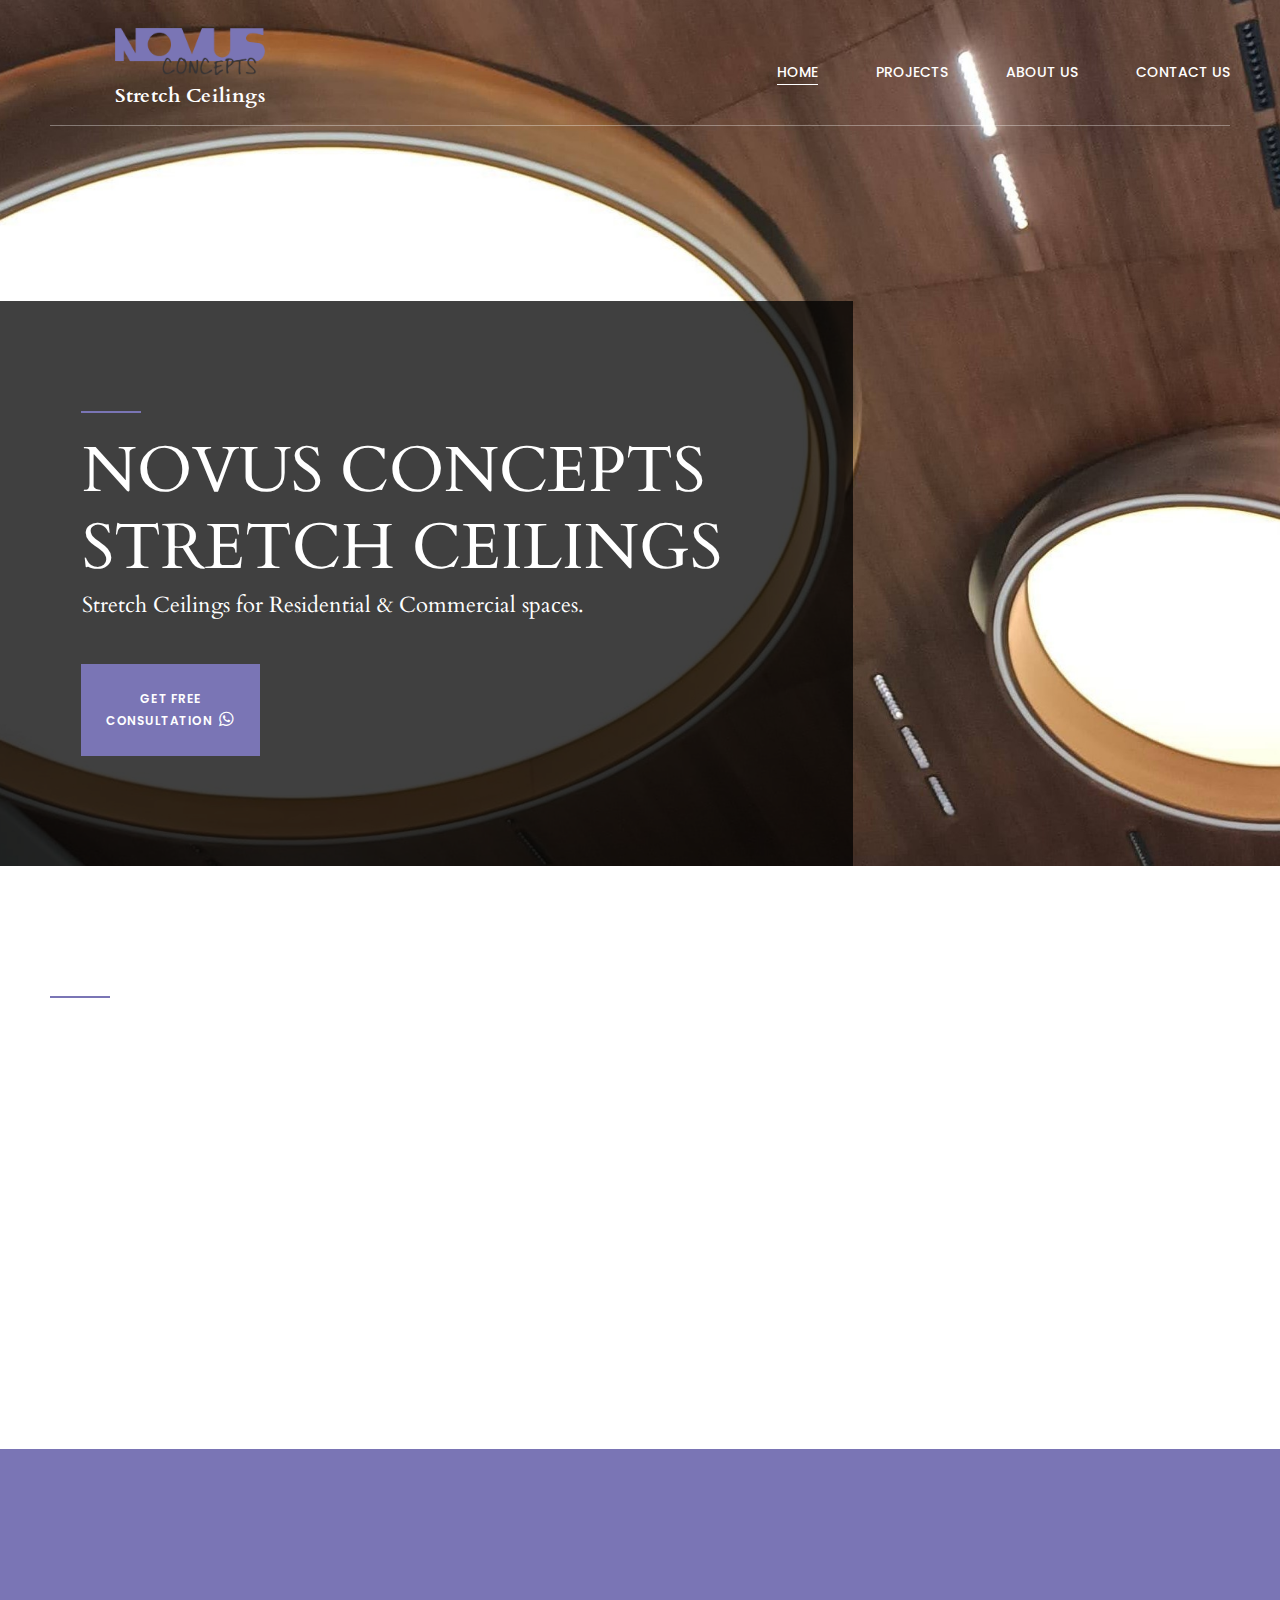
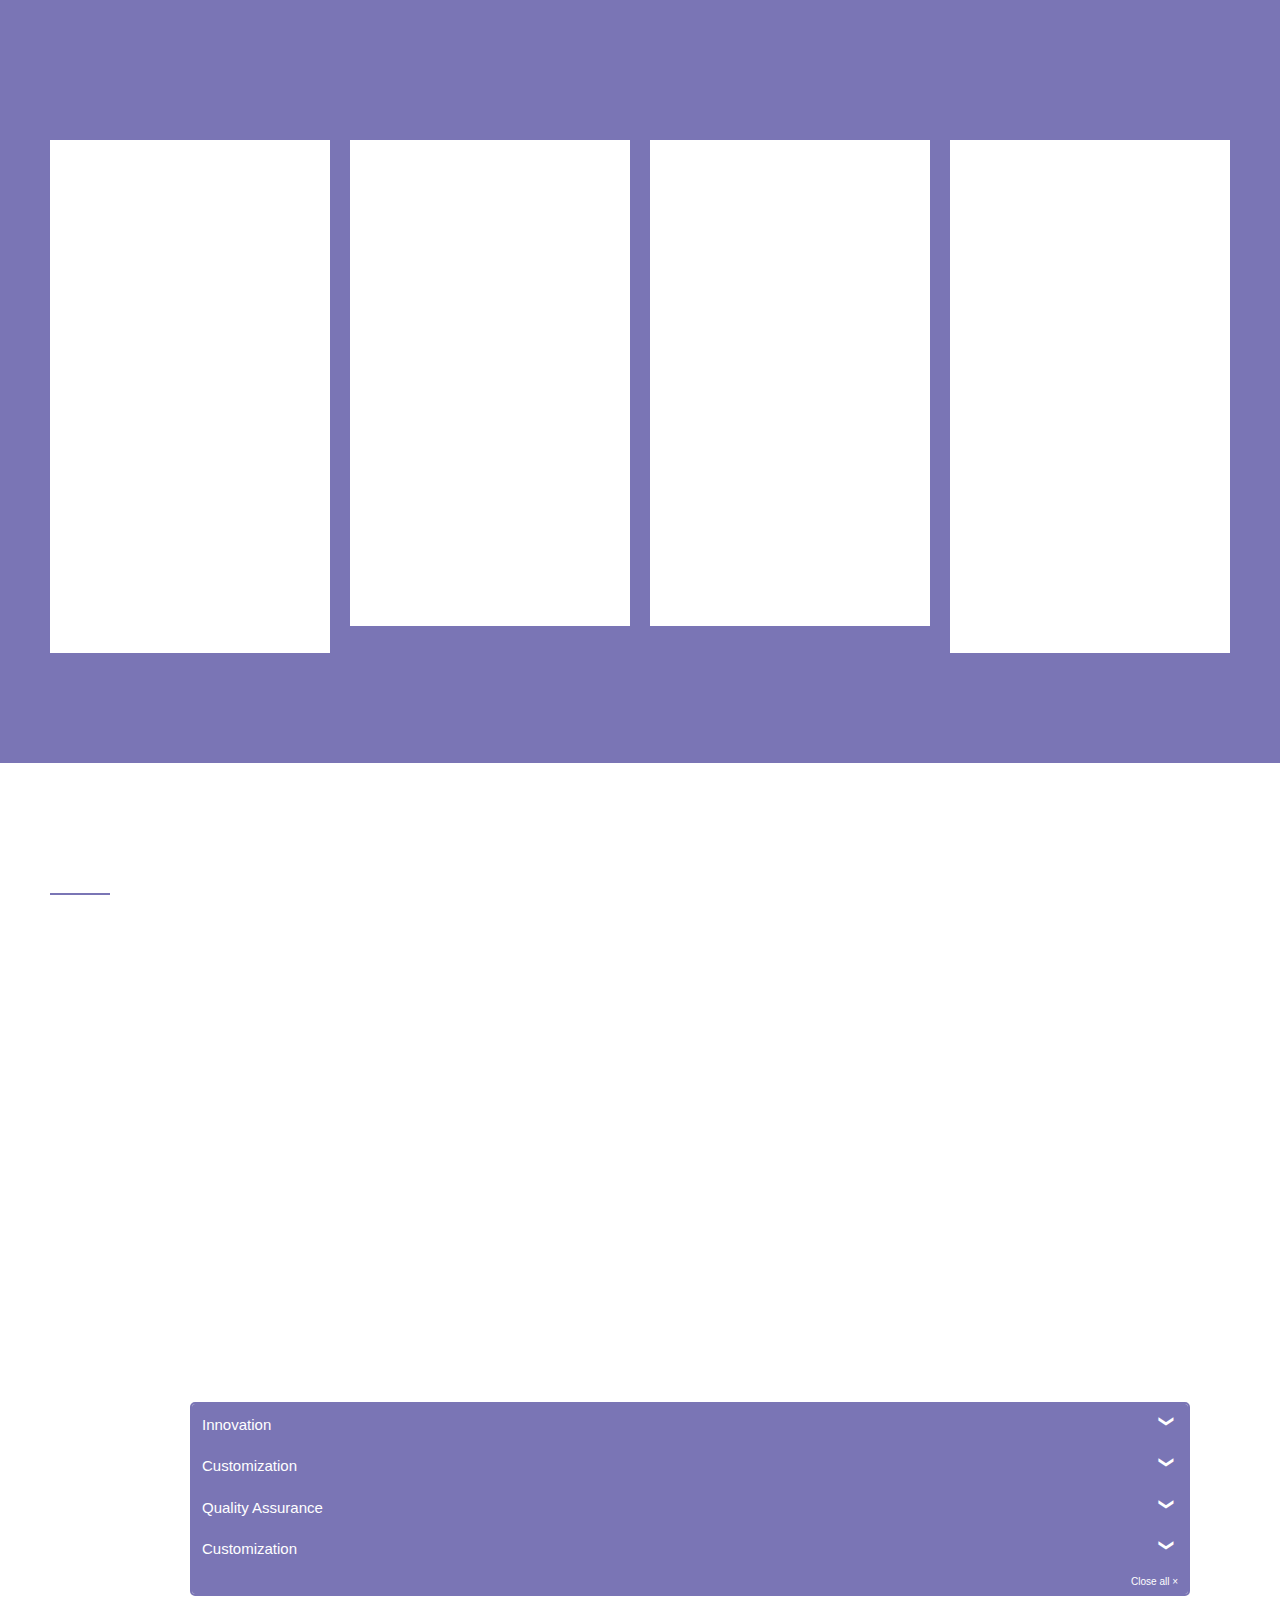
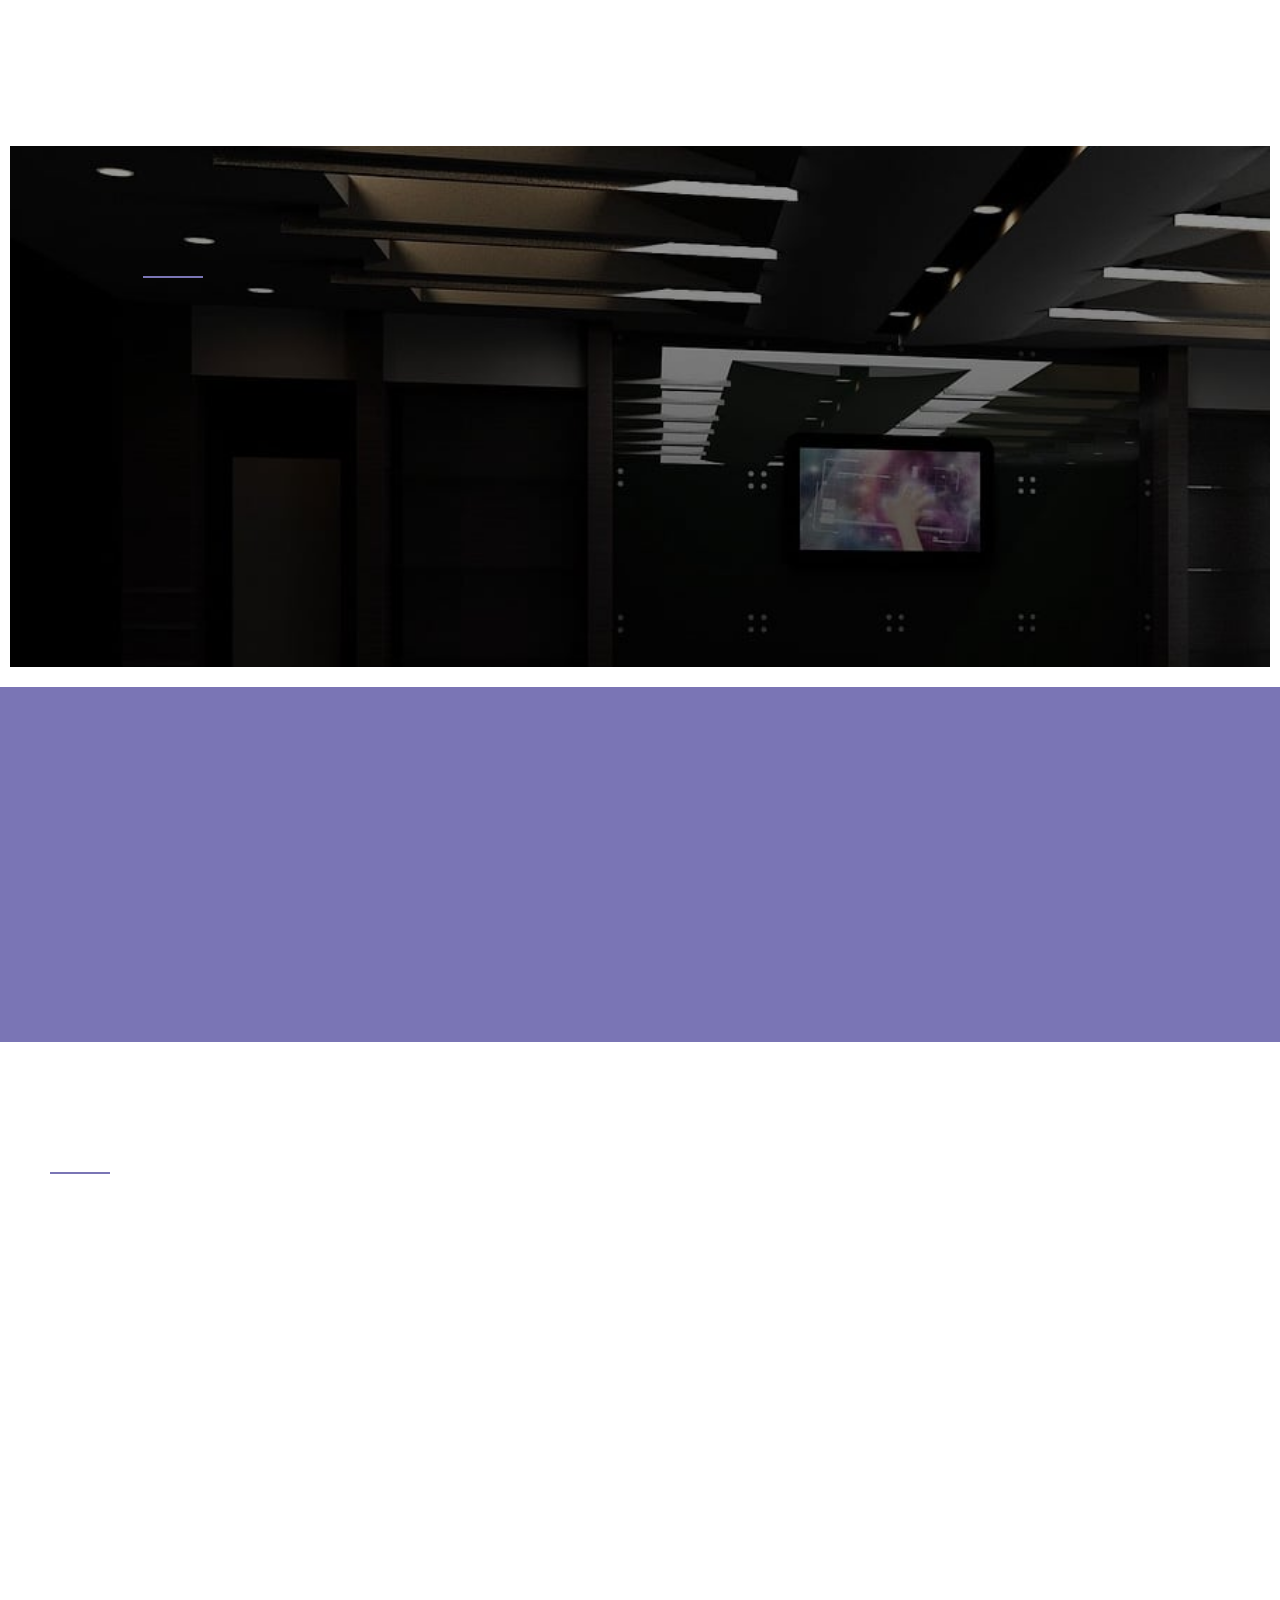
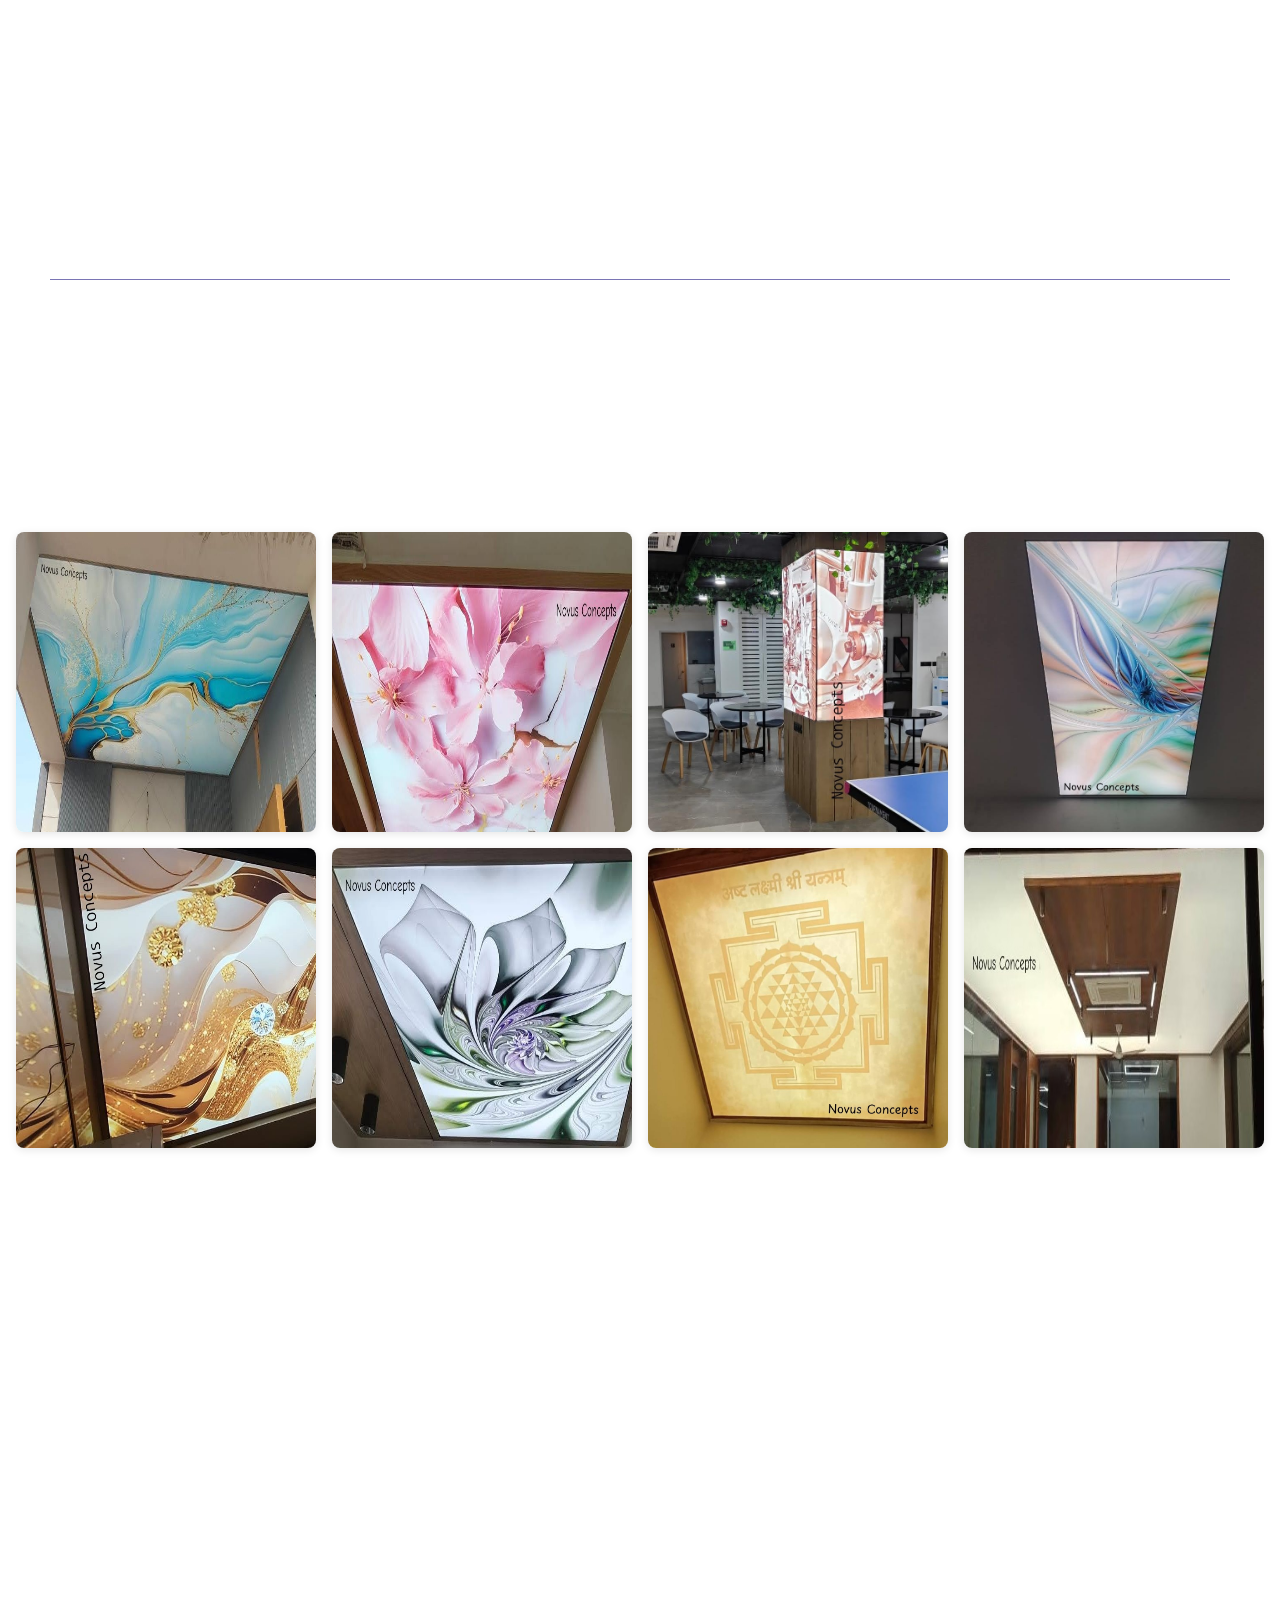
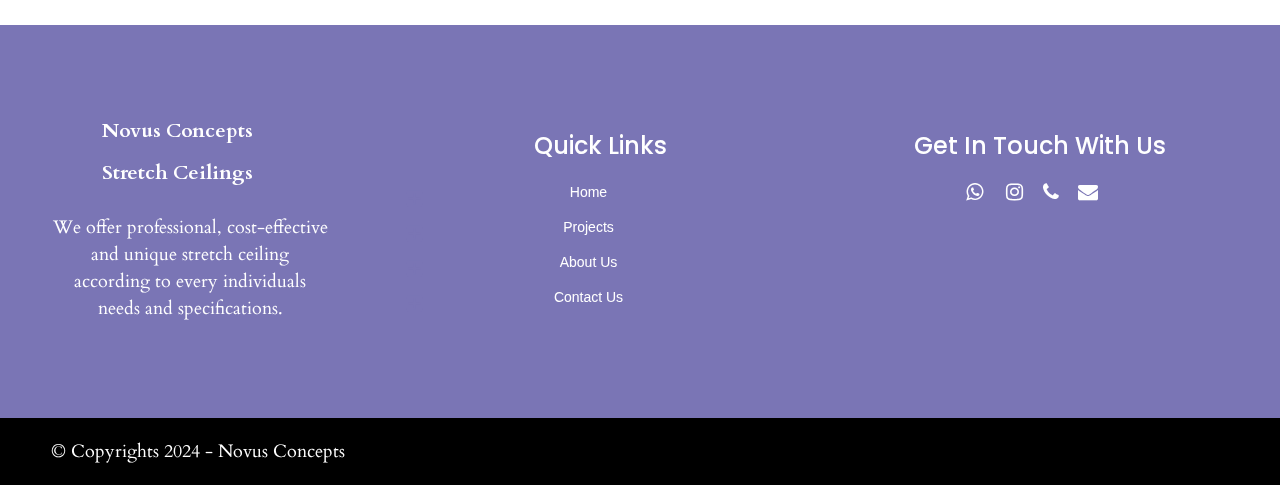
==== index.html @ 543f9fab "minor fixes" ====
<!DOCTYPE html>
<html lang="en" data-ng-app="website">
<meta http-equiv="content-type" content="text/html;charset=UTF-8" />

<head>
    <!-- Google tag (gtag.js) -->
    <script async src="https://www.googletagmanager.com/gtag/js?id=G-H581NCS7XN"></script>
    <script>
    window.dataLayer = window.dataLayer || [];
    function gtag(){dataLayer.push(arguments);}
    gtag('js', new Date());

    gtag('config', 'G-H581NCS7XN');
    </script>
    <meta charset="utf-8" />
    <title>Novus Concepts | Home</title>
    <link rel="SHORTCUT ICON" href="assets/images/favicon.png" type="image/x-icon" />

    <link rel="canonical" href="./">
    <meta http-equiv="X-UA-Compatible" content="IE=Edge" />

    <meta name="viewport" content="width=device-width, initial-scale=1.0" />

    <meta name="title" content="Novus Concepts Stretch Ceilings | Premium Stretch Ceiling Manufacturer in India">
    <meta name="description" content="Transform your space with Novus Concepts Stretch Ceilings. We offer innovative, high-quality stretch ceilings for residential, commercial, and industrial interiors. Discover how our designs redefine your interiors with elegance and durability. Visit novusconcepts.in today.">
    <meta name="keywords" content="stretch ceilings, stretch ceiling manufacturer, interior design, innovative ceilings, residential ceilings, commercial ceilings, industrial ceilings, ceiling installation, Novus Concepts, novusconcepts.in">
    <meta name="robots" content="index, follow">
    <meta property="og:title" content="Novus Concepts Stretch Ceilings | Premium Stretch Ceiling Manufacturer in India">
    <meta property="og:description" content="Redefine your interiors with Novus Concepts Stretch Ceilings. We provide stylish and durable stretch ceilings for all types of spaces.">
    <meta property="og:url" content="https://novusconcepts.in">
    <meta property="og:image" content="https://novusconcepts.in/assets/images/favicon.png">
    <meta property="og:type" content="website">
    <meta property="og:site_name" content="Novus Concepts Stretch Ceilings">
    <meta name="author" content="Novus Concepts">


    <link rel="preload" as="font" type="font/woff2" crossorigin
        href="mt-includes/fonts/fontawesome-webfont3e6e.woff2?v=4.7.0" />
    <link rel="stylesheet" href="mt-includes/css/assets.min8e9c.css?_build=1668882370" />
    <style>
        @import url(http://fonts.googleapis.com/css?family=Cardo:regular,italic,700|Poppins:100,100italic,200,200italic,300,300italic,regular,italic,500,500italic,600,600italic,700,700italic,800,800italic,900,900italic&amp;subset=latin);
    </style>
    <link rel="stylesheet" href="mt-demo/68200/68216/mt-content/assets/styles1e33.css?_build=1721396991"
        id="moto-website-style" />

    <link rel="stylesheet" href="assets/css/style.css" />

    <script type="application/ld+json">
        {
            "@context": "https://schema.org",
            "@type": "Organization",
            "name": "Novus Concepts Stretch Ceilings",
            "url": "https://novusconcepts.in",
            "logo": "https://novusconcepts.in/assets/images/favicon.png",
            "sameAs": [
                "https://www.instagram.com/novusconcepts/"
            ],
            "description": "Novus Concepts is a leader in stretch ceilings, offering innovative designs for residential, commercial, and industrial spaces across India.",
            "contactPoint": {
                "@type": "ContactPoint",
                "telephone": "+91-9723233413",
                "contactType": "Customer Service"
            }
        }
    </script>
</head>

<body class="moto-background moto-website_live">
    <div class="page">
        <header id="section-header" class="header moto-section" data-widget="section" data-container="section">
            <div class="moto-widget moto-widget-block moto-spacing-top-small moto-spacing-right-auto moto-spacing-bottom-auto moto-spacing-left-auto moto-bg-color2_3"
                data-widget="block" data-spacing="saaa" style="
            background-image: url(assets/images/index_bg.jpg);
            background-position:top;
            background-repeat: no-repeat;
            background-size: cover; 
          " data-bg-position="right top" data-bg-image="2019/01/mt-1707-content-bg01.jpg/./">
                <div class="container-fluid">
                    <div class="row">
                        <div class="moto-cell col-sm-12" data-container="container">
                            <div class="moto-widget moto-widget-row row-fixed moto-justify-content_center moto-spacing-top-auto moto-spacing-right-auto moto-spacing-bottom-auto moto-spacing-left-auto"
                                data-grid-type="sm"  data-widget="row" data-spacing="aaaa" data-bg-position="left top">
                                <div class="container-fluid">
                                    <div class="row" data-container="container">
                                        <div class="moto-widget moto-widget-row__column moto-cell col-sm-3 moto-spacing-top-auto moto-spacing-right-auto moto-spacing-bottom-auto moto-spacing-left-auto"
                                            data-widget="row.column" data-container="container" data-spacing="aaaa"
                                            data-bg-position="left top">
                                            <div data-widget-id="wid_1546374096_l68fmr3l5"
                                                class="moto-widget moto-widget-image moto-widget_with-deferred-content moto-preset-default moto-align-center moto-spacing-top-auto moto-spacing-right-auto moto-spacing-bottom-auto moto-spacing-left-auto"
                                                data-widget="image">
                                                <a href="./" data-action="page"
                                                    class="moto-widget-image-link moto-link">
                                                    <img data-src="/assets/images/mt-1707-logo.png"
                                                        src="data:image/svg+xml,%3Csvg xmlns='http://www.w3.org/2000/svg' viewBox='0 0  '%3E%3C/svg%3E"
                                                        class="moto-widget-image-picture moto-widget-deferred-content lazyload"
                                                        data-id="325" title="" alt="" />
                                                </a>
                                            </div>
                                            <div class="moto-widget moto-widget-text moto-preset-default moto-spacing-top-auto moto-spacing-right-auto moto-spacing-bottom-auto moto-spacing-left-auto"
                                                data-widget="text" data-preset="default" data-spacing="aaaa"
                                                data-animation="" >
                                                <div class="moto-widget-text-content moto-widget-text-editable">
                                                    <p class="moto-text_system_1" style="text-align: center">
                                                        <a target="_self" href="./" data-action="page"
                                                            data-id="1" class="link"><img style="width: 150px"
                                                                src="assets/images/transparent_favicon.png"
                                                                alt="NovusConcepts-Logo" /></a>
                                                    </p>
                                                    <p class="moto-text_system_1" style="text-align: center">
                                                        <a target="_self" href="./" data-action="page"
                                                            data-id="1" class="moto-link"><span style="color: white;" class="moto-color2_3">
                                                                Stretch Ceilings</span></a>
                                                    </p>
                                                </div>
                                            </div>
                                        </div>
                                        <div class="moto-widget moto-widget-row__column moto-cell col-sm-9 moto-spacing-top-auto moto-spacing-right-auto moto-spacing-bottom-auto moto-spacing-left-auto"
                                            data-widget="row.column" data-container="container" data-spacing="aaaa"
                                            data-bg-position="left top">
                                            <div id="wid_1528648615_9o9xipj9q" data-widget-id="wid_1528648615_9o9xipj9q"
                                                class="moto-widget moto-widget-social-links-extended moto-preset-default moto-align-right moto-align-center_mobile-h moto-spacing-top-small moto-spacing-right-auto moto-spacing-bottom-small moto-spacing-left-auto"
                                                data-widget="social_links_extended" data-preset="default">
                                                <div data-widget-id="wid_1528649134_npcq283u2"
                                                    class="moto-widget moto-widget-menu moto-preset-default moto-align-right moto-align-center_mobile-h moto-spacing-top-small moto-spacing-right-auto moto-spacing-bottom-small moto-spacing-left-auto"
                                                    data-preset="default" data-widget="menu">
                                                    <a href="#" class="moto-widget-menu-toggle-btn"><i
                                                            class="moto-widget-menu-toggle-btn-icon fa fa-bars"></i></a>
                                                    <ul class="moto-widget-menu-list moto-widget-menu-list_horizontal">
                                                        <li class="moto-widget-menu-item">
                                                            <a href="./" data-action="page"
                                                                class="moto-widget-menu-link moto-widget-menu-link-level-1 moto-widget-menu-link-active moto-link">HOME</a>
                                                        </li>
                                                        <li class="moto-widget-menu-item">
                                                            <a href="projects/./" data-action="page"
                                                                class="moto-widget-menu-link moto-widget-menu-link-level-1 moto-link">PROJECTS</a>
                                                        </li>
                                                        <li class="moto-widget-menu-item">
                                                            <a href="about-us/./" data-action="page"
                                                                class="moto-widget-menu-link moto-widget-menu-link-level-1 moto-link">ABOUT
                                                                US</a>
                                                        </li>
                                                        <li class="moto-widget-menu-item">
                                                            <a href="contact-us/./" data-action="page"
                                                                class="moto-widget-menu-link moto-widget-menu-link-level-1 moto-link">CONTACT
                                                                US</a>
                                                        </li>
                                                    </ul>
                                                </div>
                                                <!-- <ul class="moto-widget-social-links-extended__list">
                                                    <li
                                                        class="moto-widget-social-links-extended__item moto-widget-social-links-extended__item-1">
                                                        <a href="#" class="moto-widget-social-links-extended__link"
                                                            target="_self">
                                                            <span
                                                                class="moto-widget-social-links-extended__icon fa">&#xf16d;</span>
                                                        </a>
                                                    </li>
                                                    <li
                                                        class="moto-widget-social-links-extended__item moto-widget-social-links-extended__item-2">
                                                        <a href="#" class="moto-widget-social-links-extended__link"
                                                            target="_self">
                                                            <span
                                                                class="moto-widget-social-links-extended__icon fa">&#xf09a;</span>
                                                        </a>
                                                    </li>
                                                    <li
                                                        class="moto-widget-social-links-extended__item moto-widget-social-links-extended__item-3">
                                                        <a href="#" class="moto-widget-social-links-extended__link"
                                                            target="_self">
                                                            <span
                                                                class="moto-widget-social-links-extended__icon fa">&#xf099;</span>
                                                        </a>
                                                    </li>
                                                    <li
                                                        class="moto-widget-social-links-extended__item moto-widget-social-links-extended__item-4">
                                                        <a href="#" class="moto-widget-social-links-extended__link"
                                                            target="_self">
                                                            <span
                                                                class="moto-widget-social-links-extended__icon fa">&#xf231;</span>
                                                        </a>
                                                    </li>
                                                </ul>
                                                <style type="text/css"></style> -->
                                            </div>
                                        </div>
                                    </div>
                                </div>
                            </div>
                            <div class="moto-widget moto-widget-row row-fixed moto-spacing-top-auto moto-spacing-right-auto moto-spacing-bottom-auto moto-spacing-left-auto"
                                data-grid-type="sm" data-widget="row" data-spacing="aaaa" data-bg-position="left top">
                                <div class="container-fluid">
                                    <div class="row" data-container="container">
                                        <div class="moto-widget moto-widget-row__column moto-cell col-sm-12 moto-spacing-top-auto moto-spacing-right-auto moto-spacing-bottom-auto moto-spacing-left-auto"
                                            data-widget="row.column" data-container="container" data-spacing="aaaa"
                                            data-bg-position="left top">
                                            <div class="moto-widget moto-widget-container moto-container_header_5c2cfa6e1"
                                                data-widget="container" data-container="container"
                                                data-css-name="moto-container_header_5c2cfa6e1"
                                                data-bg-position="left top">
                                                <!-- <div data-widget-id="wid_1528649134_npcq283u2"
                                                    class="moto-widget moto-widget-menu moto-preset-default moto-align-center moto-align-center_mobile-h moto-spacing-top-small moto-spacing-right-auto moto-spacing-bottom-small moto-spacing-left-auto"
                                                    data-preset="default" data-widget="menu">
                                                    <a href="#" class="moto-widget-menu-toggle-btn"><i
                                                            class="moto-widget-menu-toggle-btn-icon fa fa-bars"></i></a>
                                                    <ul class="moto-widget-menu-list moto-widget-menu-list_horizontal">
                                                        <li class="moto-widget-menu-item">
                                                            <a href="./" data-action="page"
                                                                class="moto-widget-menu-link moto-widget-menu-link-level-1 moto-widget-menu-link-active moto-link">HOME</a>
                                                        </li>
                                                        <li class="moto-widget-menu-item">
                                                            <a href="projects/./" data-action="page"
                                                                class="moto-widget-menu-link moto-widget-menu-link-level-1 moto-link">Projects</a>
                                                        </li>
                                                        <li class="moto-widget-menu-item">
                                                            <a href="about-us/./" data-action="page"
                                                                class="moto-widget-menu-link moto-widget-menu-link-level-1 moto-link">ABOUT
                                                                US</a>
                                                        </li>
                                                        <li class="moto-widget-menu-item">
                                                            <a href="contact-us/./" data-action="page"
                                                                class="moto-widget-menu-link moto-widget-menu-link-level-1 moto-link">CONTACT
                                                                US</a>
                                                        </li>
                                                    </ul>
                                                </div> -->
                                            </div>
                                        </div>
                                    </div>
                                </div>
                            </div>
                            <div data-widget-id="wid_1528650065_d9kr7jp4s"
                                class="moto-widget moto-widget-spacer moto-preset-default moto-spacing-top-large moto-spacing-right-auto moto-spacing-bottom-medium moto-spacing-left-auto"
                                data-widget="spacer" data-preset="default" data-spacing="lama"
                                data-visible-on="mobile-v">
                                <div class="moto-widget-spacer-block" style="height: 10px"></div>
                            </div>
                            <div class="moto-widget moto-widget-row moto-spacing-top-auto moto-spacing-right-auto moto-spacing-bottom-auto moto-spacing-left-auto"
                                data-grid-type="sm" data-widget="row" data-spacing="aaaa" data-bg-position="left top">
                                <div class="container-fluid">
                                    <div class="row" data-container="container">
                                        <div class="moto-widget moto-widget-row__column moto-cell col-sm-8 moto-spacing-top-auto moto-spacing-right-auto moto-spacing-bottom-auto moto-spacing-left-auto section-transition"
                                            style="background-color: rgba(0, 0, 0, 0.75)" data-widget="row.column"
                                            data-container="container" data-spacing="aaaa" data-bg-position="left top">
                                            <div class="moto-widget moto-widget-row moto-spacing-top-large moto-spacing-right-auto moto-spacing-bottom-large moto-spacing-left-auto"
                                                data-grid-type="sm" data-widget="row" data-spacing="lala"
                                                data-bg-position="left top">
                                                <div class="container-fluid">
                                                    <div class="row" data-container="container">
                                                        <div class="moto-widget moto-widget-row__column moto-cell col-sm-1 moto-spacing-top-auto moto-spacing-right-auto moto-spacing-bottom-auto moto-spacing-left-auto"
                                                            data-widget="row.column" data-container="container"
                                                            data-spacing="aaaa" data-bg-position="left top"></div>
                                                        <div class="moto-widget moto-widget-row__column moto-cell col-sm-11 moto-spacing-top-auto moto-spacing-right-auto moto-spacing-bottom-auto moto-spacing-left-auto"
                                                            data-widget="row.column" data-container="container"
                                                            data-spacing="aaaa" data-bg-position="left top">
                                                            <div data-widget-id="wid_1546374877_sccpp5df9"
                                                                class="moto-widget moto-widget-divider moto-preset-default moto-align-left moto-spacing-top-auto moto-spacing-right-auto moto-spacing-bottom-small moto-spacing-left-auto"
                                                                data-widget="divider_horizontal" data-preset="default">
                                                                <hr class="moto-widget-divider-line"
                                                                    style="max-width: 100%; width: 60px" />
                                                            </div>
                                                            <div class="moto-widget moto-widget-text moto-preset-default moto-spacing-top-auto moto-spacing-right-small moto-spacing-bottom-small moto-spacing-left-auto"
                                                                data-widget="text" data-preset="default"
                                                                data-spacing="assa" data-animation="" >
                                                                <div
                                                                    class="moto-widget-text-content moto-widget-text-editable">
                                                                    <h1 class="moto-text_218">
                                                                        NOVUS CONCEPTS STRETCH CEILINGS
                                                                    </h1>
                                                                    <p class="moto-text_219">
                                                                        Stretch Ceilings for Residential &amp; Commercial spaces.
                                                                    </p>
                                                                </div>
                                                            </div>
                                                            <div class="moto-widget moto-widget-row moto-spacing-top-auto moto-spacing-right-auto moto-spacing-bottom-auto moto-spacing-left-auto"
                                                                data-grid-type="sm" data-widget="row"
                                                                data-spacing="aaaa" data-bg-position="left top">
                                                                <div class="container-fluid">
                                                                    <div class="row" data-container="container">
                                                                        <div class="moto-widget moto-widget-row__column moto-cell col-sm-3 moto-spacing-top-auto moto-spacing-right-auto moto-spacing-bottom-auto moto-spacing-left-auto"
                                                                            data-widget="row.column"
                                                                            data-container="container"
                                                                            data-spacing="aaaa"
                                                                            data-bg-position="left top">
                                                                            <div data-widget-id="wid_1530128599_se1ry1i9g"
                                                                                class="moto-widget moto-widget-button moto-preset-default moto-preset-provider-default moto-align-left moto-align-center_mobile-h moto-spacing-top-small moto-spacing-right-auto moto-spacing-bottom-auto moto-spacing-left-auto"
                                                                                data-widget="button">
                                                                                <a target="_blank" href="https://wa.me/+919723233413?text=Hello%2C%20I%20browsed%20your%20website%20and%20am%20interested%20in%20your%20stretch%20ceiling%20services.%20Could%20you%20share%20more%20details%20about%20the%20available%20options%20and%20how%20I%20can%20get%20started%3F" 
                                                                    
                                                                                    class="moto-widget-button-link moto-size-medium moto-link"><span
                                                                                        class="fa moto-widget-theme-icon"></span>
                                                                                    <span
                                                                                        class="moto-widget-button-divider"></span><span
                                                                                        class="moto-widget-button-label">GET
                                                                                        FREE CONSULTATION</span>
                                                                                    &nbsp;<i class="fa fa-whatsapp"
                                                                                        style="font-size: 17px"></i></a>
                                                                            </div>

                                                                            <!-- <div data-widget-id="wid_1546375107_x6o8sdp63"
                                                                                class="moto-widget moto-widget-button moto-preset-2 moto-preset-provider-default moto-align-left moto-align-center_mobile-h moto-spacing-top-small moto-spacing-right-auto moto-spacing-bottom-auto moto-spacing-left-auto  "
                                                                                data-widget="button">
                                                                                <a href="more/./"
                                                                                    data-action="page"
                                                                                    class="moto-widget-button-link moto-size-medium moto-link"><span
                                                                                        class="fa moto-widget-theme-icon"></span><span
                                                                                        class="moto-widget-button-divider"></span><span
                                                                                        class="moto-widget-button-label">LEARN
                                                                                        MORE</span></a>
                                                                            </div> -->
                                                                        </div>
                                                                        <div class="moto-widget moto-widget-row__column moto-cell col-sm-9 moto-spacing-top-auto moto-spacing-right-auto moto-spacing-bottom-auto moto-spacing-left-auto"
                                                                            data-widget="row.column"
                                                                            data-container="container"
                                                                            data-spacing="aaaa"
                                                                            data-bg-position="left top">
                                                                            <!-- <div data-widget-id="wid_1530128599_se1ry1i9g"
                                                                                class="moto-widget moto-widget-button moto-preset-default moto-preset-provider-default moto-align-left moto-align-center_mobile-h moto-spacing-top-small moto-spacing-right-auto moto-spacing-bottom-auto moto-spacing-left-auto  "
                                                                                data-widget="button">
                                                                                <a href="#" data-action="popup"
                                                                                    data-popup-id="8"
                                                                                    class="moto-widget-button-link moto-size-medium moto-link"><span
                                                                                        class="fa moto-widget-theme-icon"></span> <span
                                                                                        class="moto-widget-button-divider"></span><span
                                                                                        class="moto-widget-button-label">GET
                                                                                        FREE CONSULTATION</span> &nbsp;<i class="fa fa-whatsapp"
                                                                                        style="font-size: 18px;"></i></a>
                                                                            </div> -->
                                                                        </div>
                                                                    </div>
                                                                </div>
                                                            </div>
                                                        </div>
                                                    </div>
                                                </div>
                                            </div>
                                        </div>
                                        <div class="moto-widget moto-widget-row__column moto-cell col-sm-4 moto-spacing-top-auto moto-spacing-right-auto moto-spacing-bottom-auto moto-spacing-left-auto"
                                            data-widget="row.column" data-container="container" data-spacing="aaaa"
                                            data-bg-position="left top"></div>
                                    </div>
                                </div>
                            </div>
                        </div>
                    </div>
                </div>
            </div>
        </header>

        <section id="section-content" class="content page-1 moto-section" data-widget="section"
            data-container="section">
            <div class="moto-widget moto-widget-block moto-spacing-top-large moto-spacing-right-auto moto-spacing-bottom-large moto-spacing-left-auto"
                data-widget="block" data-spacing="lala" data-bg-position="left top">
                <div class="container-fluid">
                    <div class="row">
                        <div class="moto-cell col-sm-12" data-container="container">
                            <div class="moto-widget moto-widget-row row-fixed moto-justify-content_center moto-spacing-top-auto moto-spacing-right-auto moto-spacing-bottom-auto moto-spacing-left-auto"
                                data-grid-type="sm" data-widget="row" data-spacing="aaaa" data-bg-position="left top">
                                <div class="container-fluid">
                                    <div class="row" data-container="container">
                                        <div class="moto-widget moto-widget-row__column moto-cell col-sm-1 moto-spacing-top-auto moto-spacing-right-auto moto-spacing-bottom-auto moto-spacing-left-auto"
                                            data-widget="row.column" data-container="container" data-spacing="aaaa"
                                            data-bg-position="left top">
                                            <div data-widget-id="wid_1546375765_cakbfsnlr"
                                                class="moto-widget moto-widget-divider moto-preset-default moto-align-left moto-spacing-top-small moto-spacing-right-auto moto-spacing-bottom-small moto-spacing-left-auto"
                                                data-widget="divider_horizontal" data-preset="default">
                                                <hr class="moto-widget-divider-line"
                                                    style="max-width: 100%; width: 60px" />
                                            </div>
                                        </div>

                                        <div class="section-transition moto-widget moto-widget-row__column moto-cell col-sm-11 moto-spacing-top-auto moto-spacing-right-auto moto-spacing-bottom-auto moto-spacing-left-auto"
                                            data-widget="row.column" data-container="container" data-spacing="aaaa"
                                            data-bg-position="left top">
                                            <div class="moto-widget moto-widget-text moto-preset-default moto-spacing-top-auto moto-spacing-right-auto moto-spacing-bottom-auto moto-spacing-left-auto"
                                                data-widget="text" data-preset="default" data-spacing="aaaa"
                                                data-animation="">
                                                <div class="moto-widget-text-content moto-widget-text-editable">
                                                    <p class="moto-text_system_11">ABOUT US</p>
                                                </div>
                                            </div>
                                        </div>
                                    </div>
                                </div>
                            </div>
                            <div class="section-transition moto-widget moto-widget-row row-fixed moto-justify-content_center moto-spacing-top-auto moto-spacing-right-auto moto-spacing-bottom-auto moto-spacing-left-auto"
                                data-grid-type="sm" data-widget="row" data-spacing="aaaa" data-bg-position="left top">
                                <div class="container-fluid">
                                    <div class="row" data-container="container">
                                        <div class="moto-widget moto-widget-row__column moto-cell col-sm-1 moto-spacing-top-auto moto-spacing-right-auto moto-spacing-bottom-auto moto-spacing-left-auto"
                                            data-widget="row.column" data-container="container" data-spacing="aaaa"
                                            data-bg-position="left top"></div>

                                        <div class="moto-widget moto-widget-row__column moto-cell col-sm-11 moto-spacing-top-auto moto-spacing-right-auto moto-spacing-bottom-auto moto-spacing-left-auto"
                                            data-widget="row.column" data-container="container" data-spacing="aaaa"
                                            data-bg-position="left top">
                                            <div class="moto-widget moto-widget-text moto-preset-default moto-spacing-top-auto moto-spacing-right-auto moto-spacing-bottom-small moto-spacing-left-auto"
                                                data-widget="text" data-preset="default" data-spacing="aasa"
                                                data-animation="">
                                                <div class="moto-widget-text-content moto-widget-text-editable">
                                                    <h2 class="moto-text_system_6">
                                                        Novus Concepts Stretch Ceilings
                                                    </h2>
                                                </div>
                                            </div>
                                            <div class="moto-widget moto-widget-text moto-preset-default moto-spacing-top-auto moto-spacing-right-auto moto-spacing-bottom-auto moto-spacing-left-auto"
                                                data-widget="text" data-preset="default" data-spacing="aaaa"
                                                data-animation="">
                                                <div class="moto-widget-text-content moto-widget-text-editable">
                                                    <p class="moto-text_system_9">
                                                        We bring innovation to the ceiling industry,
                                                        redefining interior spaces with our cutting-edge
                                                        stretch ceilings. With a commitment to
                                                        excellence and a passion for design, we have
                                                        established ourselves as a leading provider of
                                                        stretch ceilings for residential, commercial, and
                                                        industrial spaces.
                                                    </p>
                                                </div>
                                            </div>
                                            <div class="moto-widget moto-widget-row moto-spacing-top-auto moto-spacing-right-auto moto-spacing-bottom-auto moto-spacing-left-auto"
                                                data-grid-type="sm" data-widget="row" data-spacing="aaaa"
                                                data-bg-position="left top">
                                                <div class="container-fluid">
                                                    <div class="row" data-container="container">
                                                        <div class="moto-widget moto-widget-row__column moto-cell col-sm-3 moto-spacing-top-auto moto-spacing-right-auto moto-spacing-bottom-auto moto-spacing-left-auto"
                                                            data-widget="row.column" data-container="container"
                                                            data-spacing="aaaa" data-bg-position="left top">
                                                            <div data-widget-id="wid_1546375940_9xf8dte7c"
                                                                class="moto-widget moto-widget-button moto-preset-3 moto-preset-provider-default moto-align-left moto-align-center_mobile-h moto-spacing-top-medium moto-spacing-right-auto moto-spacing-bottom-auto moto-spacing-left-auto"
                                                                data-widget="button">
                                                                <a href="about-us/./" data-action="page"
                                                                    class="moto-widget-button-link moto-size-medium moto-link"><span
                                                                        class="fa moto-widget-theme-icon"></span><span
                                                                        class="moto-widget-button-divider"></span><span
                                                                        class="moto-widget-button-label">LEARN
                                                                        MORE</span></a>
                                                            </div>
                                                        </div>
                                                        <div class="moto-widget moto-widget-row__column moto-cell col-sm-9 moto-spacing-top-auto moto-spacing-right-auto moto-spacing-bottom-auto moto-spacing-left-auto"
                                                            data-widget="row.column" data-container="container"
                                                            data-spacing="aaaa" data-bg-position="left top">
                                                            <div data-widget-id="wid_1546375979_st6xjswyy"
                                                                class="moto-widget moto-widget-button moto-preset-default moto-preset-provider-default moto-align-left moto-align-center_mobile-h moto-spacing-top-medium moto-spacing-right-auto moto-spacing-bottom-auto moto-spacing-left-auto"
                                                                data-widget="button">
                                                                <a href="projects/./" data-action="page"
                                                                    class="moto-widget-button-link moto-size-medium moto-link"><span
                                                                        class="fa moto-widget-theme-icon"></span><span
                                                                        class="moto-widget-button-divider"></span><span
                                                                        class="moto-widget-button-label">VIEW OUR
                                                                        PROJECTS</span></a>
                                                            </div>
                                                        </div>
                                                    </div>
                                                </div>
                                            </div>
                                        </div>
                                    </div>
                                </div>
                            </div>
                        </div>
                    </div>
                </div>
            </div>
            <div class="moto-widget moto-widget-block moto-spacing-top-large moto-spacing-right-auto moto-spacing-bottom-large moto-spacing-left-auto moto-bg-color2_3 moto-background-fixed"
                data-widget="block" data-spacing="lala" style="
            background-image: url(assets/images/projects/media22.jpg);
            background-position: center;
            background-repeat: no-repeat;
            background-size: cover;
          " data-bg-position="center" data-bg-image="2019/01/mt-1707-content-bg02.jpg/./">
                <div class="container-fluid">
                    <div class="row">
                        <div class="moto-cell col-sm-12" data-container="container">
                            <div class="moto-widget moto-widget-row row-fixed moto-justify-content_center moto-spacing-top-auto moto-spacing-right-auto moto-spacing-bottom-auto moto-spacing-left-auto"
                                data-grid-type="sm" data-widget="row" data-spacing="aaaa" data-bg-position="left top">
                                <div class="container-fluid">
                                    <div class="row" data-container="container">
                                        <div class="moto-widget moto-widget-row__column moto-cell col-sm-1 moto-spacing-top-auto moto-spacing-right-auto moto-spacing-bottom-auto moto-spacing-left-auto"
                                            data-widget="row.column" data-container="container" data-spacing="aaaa"
                                            data-bg-position="left top">
                                            <div data-widget-id="wid_1546376167_14cvtn43x"
                                                class="moto-widget moto-widget-divider moto-preset-default moto-align-left moto-spacing-top-small moto-spacing-right-auto moto-spacing-bottom-small moto-spacing-left-auto"
                                                data-widget="divider_horizontal" data-preset="default">
                                                <hr class="moto-widget-divider-line"
                                                    style="max-width: 100%; width: 60px" />
                                            </div>
                                        </div>

                                        <div class="section-transition moto-widget moto-widget-row__column moto-cell col-sm-11 moto-spacing-top-auto moto-spacing-right-auto moto-spacing-bottom-auto moto-spacing-left-auto"
                                            data-widget="row.column" data-container="container" data-spacing="aaaa"
                                            data-bg-position="left top">
                                            <div class="moto-widget moto-widget-text moto-preset-default moto-spacing-top-auto moto-spacing-right-auto moto-spacing-bottom-auto moto-spacing-left-auto"
                                                data-widget="text" data-preset="default" data-spacing="aaaa"
                                                data-animation="">
                                                <div class="moto-widget-text-content moto-widget-text-editable">
                                                    <p class="moto-text_system_11">
                                                        <span class="moto-color5_5">WHAT WE DO</span>
                                                    </p>
                                                </div>
                                            </div>
                                        </div>
                                    </div>
                                </div>
                            </div>

                            <div class="moto-widget moto-widget-row row-fixed moto-justify-content_center moto-spacing-top-auto moto-spacing-right-auto moto-spacing-bottom-auto moto-spacing-left-auto"
                                data-grid-type="sm" data-widget="row" data-spacing="aaaa" data-bg-position="left top">
                                <div class="container-fluid">
                                    <div class="row" data-container="container">
                                        <div class="moto-widget moto-widget-row__column moto-cell col-sm-1 moto-spacing-top-auto moto-spacing-right-auto moto-spacing-bottom-auto moto-spacing-left-auto"
                                            data-widget="row.column" data-container="container" data-spacing="aaaa"
                                            data-bg-position="left top"></div>

                                        <div class="moto-widget moto-widget-row__column moto-cell col-sm-11 moto-spacing-top-auto moto-spacing-right-auto moto-spacing-bottom-auto moto-spacing-left-auto"
                                            data-widget="row.column" data-container="container" data-spacing="aaaa"
                                            data-bg-position="left top">
                                            <div class="moto-widget moto-widget-text moto-preset-default moto-spacing-top-auto moto-spacing-right-auto moto-spacing-bottom-auto moto-spacing-left-auto"
                                                data-widget="text" data-preset="default" data-spacing="aaaa"
                                                data-animation="">
                                                <div class="section-transition moto-widget-text-content moto-widget-text-editable">
                                                    <h2 class="moto-text_238">OUR SERVICES</h2>
                                                </div>
                                            </div>
                                        </div>
                                    </div>
                                </div>
                            </div>
                            <div class="moto-widget moto-widget-row row-fixed moto-spacing-top-auto moto-spacing-right-auto moto-spacing-bottom-auto moto-spacing-left-auto"
                                data-grid-type="sm" data-widget="row" data-spacing="aaaa" data-bg-position="left top">
                                <div class="container-fluid">
                                    <div class="row" data-container="container">
                                        <div class="moto-widget moto-widget-row__column moto-cell col-sm-3 moto-spacing-top-medium moto-spacing-right-auto moto-spacing-bottom-auto moto-spacing-left-auto"
                                            data-widget="row.column" data-container="container" data-spacing="maaa"
                                            data-bg-position="left top">
                                            <div class="moto-widget moto-widget-row moto-bg-color5_5 moto-spacing-top-auto moto-spacing-right-auto moto-spacing-bottom-auto moto-spacing-left-auto"
                                                data-grid-type="sm" data-widget="row" data-spacing="aaaa"
                                                data-bg-position="left top">
                                                <div class="container-fluid">
                                                    <div class="row" data-container="container">
                                                        <div class="moto-widget moto-widget-row__column moto-cell col-sm-12 moto-spacing-top-auto moto-spacing-right-auto moto-spacing-bottom-auto moto-spacing-left-auto"
                                                            data-widget="row.column" data-container="container"
                                                            data-spacing="aaaa" data-bg-position="left top">
                                                            <div class="moto-widget moto-widget-text moto-preset-default moto-spacing-top-medium moto-spacing-right-small moto-spacing-bottom-auto moto-spacing-left-small"
                                                                data-widget="text" data-preset="default"
                                                                data-spacing="msas" data-animation="">
                                                                <div
                                                                    class="section-transition moto-widget-text-content moto-widget-text-editable">
                                                                    <h3 style="text-align: center"
                                                                        class="moto-text_system_8">
                                                                        <span
                                                                            class="moto-content-image-plugin-wrapper moto-spacing-top-zero moto-spacing-right-zero moto-spacing-bottom-small moto-spacing-left-zero"><span
                                                                                class="moto-content-image-container"><img
                                                                                    class="moto-content-image"
                                                                                    data-path="2019/01/mt-1707-home-icon01.png"
                                                                                    data-id="319" alt="" width="75"
                                                                                    height="86"
                                                                                    src="assets/images/mt-1707-home-icon01.png" /></span></span>
                                                                    </h3>
                                                                    <h3 style="text-align: center"
                                                                        class="moto-text_system_8">
                                                                        Consulting
                                                                    </h3>
                                                                    <p style="text-align: center"
                                                                        class="moto-text_normal">
                                                                        We begin with a comprehensive consultation
                                                                        to gather design inspiration and fully
                                                                        understand your needs and requirements.
                                                                        This essential step ensures that we can
                                                                        create a solution that aligns perfectly
                                                                        with your vision.
                                                                    </p>
                                                                </div>
                                                            </div>
                                                            <div data-widget-id="wid_1546376711_dc2pkr01f"
                                                                class="section-transition moto-widget moto-widget-divider moto-preset-default moto-align-center moto-spacing-top-small moto-spacing-right-auto moto-spacing-bottom-medium moto-spacing-left-auto"
                                                                data-widget="divider_horizontal" data-preset="default">
                                                                <hr class="moto-widget-divider-line"
                                                                    style="max-width: 100%; width: 50px" />
                                                            </div>
                                                        </div>
                                                    </div>
                                                </div>
                                            </div>
                                        </div>

                                        <div class="moto-widget moto-widget-row__column moto-cell col-sm-3 moto-spacing-top-medium moto-spacing-right-auto moto-spacing-bottom-auto moto-spacing-left-auto"
                                            data-widget="row.column" data-container="container" data-spacing="maaa"
                                            data-bg-position="left top">
                                            <div class="moto-widget moto-widget-row moto-bg-color5_5 moto-spacing-top-auto moto-spacing-right-auto moto-spacing-bottom-auto moto-spacing-left-auto"
                                                data-grid-type="sm" data-widget="row" data-spacing="aaaa"
                                                data-bg-position="left top">
                                                <div class="container-fluid">
                                                    <div class="row" data-container="container">
                                                        <div class="moto-widget moto-widget-row__column moto-cell col-sm-12 moto-spacing-top-auto moto-spacing-right-auto moto-spacing-bottom-auto moto-spacing-left-auto"
                                                            data-widget="row.column" data-container="container"
                                                            data-spacing="aaaa" data-bg-position="left top">
                                                            <div class="moto-widget moto-widget-text moto-preset-default moto-spacing-top-medium moto-spacing-right-small moto-spacing-bottom-auto moto-spacing-left-small"
                                                                data-widget="text" data-preset="default"
                                                                data-spacing="msas" data-animation="">
                                                                <div
                                                                    class="section-transition moto-widget-text-content moto-widget-text-editable">
                                                                    <h3 style="text-align: center"
                                                                        class="moto-text_system_8">
                                                                        <span
                                                                            class="moto-content-image-plugin-wrapper moto-spacing-top-zero moto-spacing-right-zero moto-spacing-bottom-small moto-spacing-left-zero"><span
                                                                                class="moto-content-image-container"><img
                                                                                    class="moto-content-image"
                                                                                    data-path="2019/01/mt-1707-home-icon02.png"
                                                                                    data-id="320" alt="" width="82"
                                                                                    height="86"
                                                                                    src="assets/images/mt-1707-home-icon02.png" /></span></span>
                                                                    </h3>
                                                                    <h3 style="text-align: center"
                                                                        class="moto-text_system_8">
                                                                        Design
                                                                    </h3>
                                                                    <p style="text-align: center"
                                                                        class="moto-text_normal">
                                                                        We bring your vision to life with custom stretch ceiling designs that are perfectly
                                                                        crafted to suit your style and preferences. Our expert team works closely with you
                                                                        to create a space that truly reflects your unique aesthetic.
                                                                    </p>
                                                                </div>
                                                            </div>

                                                            <div data-widget-id="wid_1546376872_d9iefxj8k"
                                                                class="section-transition moto-widget moto-widget-divider moto-preset-default moto-align-center moto-spacing-top-small moto-spacing-right-auto moto-spacing-bottom-medium moto-spacing-left-auto"
                                                                data-widget="divider_horizontal" data-preset="default">
                                                                <hr class="moto-widget-divider-line"
                                                                    style="max-width: 100%; width: 50px" />
                                                            </div>
                                                        </div>
                                                    </div>
                                                </div>
                                            </div>
                                        </div>
                                        <div class="moto-widget moto-widget-row__column moto-cell col-sm-3 moto-spacing-top-medium moto-spacing-right-auto moto-spacing-bottom-auto moto-spacing-left-auto"
                                            data-widget="row.column" data-container="container" data-spacing="maaa"
                                            data-bg-position="left top">
                                            <div class="moto-widget moto-widget-row moto-bg-color5_5 moto-spacing-top-auto moto-spacing-right-auto moto-spacing-bottom-auto moto-spacing-left-auto"
                                                data-grid-type="sm" data-widget="row" data-spacing="aaaa"
                                                data-bg-position="left top">
                                                <div class="container-fluid">
                                                    <div class="row" data-container="container">
                                                        <div class="moto-widget moto-widget-row__column moto-cell col-sm-12 moto-spacing-top-auto moto-spacing-right-auto moto-spacing-bottom-auto moto-spacing-left-auto"
                                                            data-widget="row.column" data-container="container"
                                                            data-spacing="aaaa" data-bg-position="left top">
                                                            <div class="moto-widget moto-widget-text moto-preset-default moto-spacing-top-medium moto-spacing-right-small moto-spacing-bottom-auto moto-spacing-left-small"
                                                                data-widget="text" data-preset="default"
                                                                data-spacing="msas" data-animation="">
                                                                <div
                                                                    class="section-transition moto-widget-text-content moto-widget-text-editable">
                                                                    <h3 style="text-align: center"
                                                                        class="moto-text_system_8">
                                                                        <span
                                                                            class="moto-content-image-plugin-wrapper moto-spacing-top-zero moto-spacing-right-zero moto-spacing-bottom-small moto-spacing-left-zero"><span
                                                                                class="moto-content-image-container"><img
                                                                                    class="moto-content-image"
                                                                                    data-path="2019/01/mt-1707-home-icon03.png"
                                                                                    data-id="321" alt="" width="74"
                                                                                    height="86"
                                                                                    src="assets/images/mt-1707-home-icon03.png" /></span></span>
                                                                    </h3>
                                                                    <h3 style="text-align: center"
                                                                        class="moto-text_system_8">
                                                                        Installation
                                                                    </h3>
                                                                    <p style="text-align: center"
                                                                        class="moto-text_normal">
                                                                        Our expert installation team ensures a smooth, hassle-free process with minimal
                                                                        disruption. We carefully stretch the ceiling material over the frame, achieving a
                                                                        flawless, taut finish that delivers long-lasting results.
                                                                    </p>
                                                                </div>
                                                            </div>

                                                            <div data-widget-id="wid_1546376871_ag7r87b7k"
                                                                class="section-transition moto-widget moto-widget-divider moto-preset-default moto-align-center moto-spacing-top-small moto-spacing-right-auto moto-spacing-bottom-medium moto-spacing-left-auto"
                                                                data-widget="divider_horizontal" data-preset="default">
                                                                <hr class="moto-widget-divider-line"
                                                                    style="max-width: 100%; width: 50px" />
                                                            </div>
                                                        </div>
                                                    </div>
                                                </div>
                                            </div>
                                        </div>
                                        <div class="moto-widget moto-widget-row__column moto-cell col-sm-3 moto-spacing-top-medium moto-spacing-right-auto moto-spacing-bottom-auto moto-spacing-left-auto"
                                            data-widget="row.column" data-container="container" data-spacing="maaa"
                                            data-bg-position="left top">
                                            <div class="moto-widget moto-widget-row moto-bg-color5_5 moto-spacing-top-auto moto-spacing-right-auto moto-spacing-bottom-auto moto-spacing-left-auto"
                                                data-grid-type="sm" data-widget="row" data-spacing="aaaa"
                                                data-bg-position="left top">
                                                <div class="container-fluid">
                                                    <div class="row" data-container="container">
                                                        <div class="moto-widget moto-widget-row__column moto-cell col-sm-12 moto-spacing-top-auto moto-spacing-right-auto moto-spacing-bottom-auto moto-spacing-left-auto"
                                                            data-widget="row.column" data-container="container"
                                                            data-spacing="aaaa" data-bg-position="left top">
                                                            <div class="moto-widget moto-widget-text moto-preset-default moto-spacing-top-medium moto-spacing-right-small moto-spacing-bottom-auto moto-spacing-left-small"
                                                                data-widget="text" data-preset="default"
                                                                data-spacing="msas" data-animation="">
                                                                <div
                                                                    class="section-transition moto-widget-text-content moto-widget-text-editable">
                                                                    <h3 style="text-align: center"
                                                                        class="moto-text_system_8">
                                                                        <span
                                                                            class="moto-content-image-plugin-wrapper moto-spacing-top-zero moto-spacing-right-zero moto-spacing-bottom-small moto-spacing-left-zero"><span
                                                                                class="moto-content-image-container"><img
                                                                                    class="moto-content-image"
                                                                                    data-path="2019/01/mt-1707-home-icon04.png"
                                                                                    data-id="322" alt="" width="76"
                                                                                    height="86"
                                                                                    src="assets/images/mt-1707-home-icon04.png" /></span></span>
                                                                    </h3>
                                                                    <h3 style="text-align: center"
                                                                        class="moto-text_system_8">
                                                                        Maintenance
                                                                    </h3>
                                                                    <p style="text-align: center"
                                                                        class="moto-text_normal">
                                                                        Regular maintenance keeps your stretch ceiling in perfect condition. Our services
                                                                        include cleaning, repairs, and adjustments to ensure longevity, maintaining its
                                                                        sleek appearance and performance for years to come.
                                                                    </p>
                                                                </div>
                                                            </div>

                                                            <div data-widget-id="wid_1546376869_b006mf0qr"
                                                                class="section-transition moto-widget moto-widget-divider moto-preset-default moto-align-center moto-spacing-top-small moto-spacing-right-auto moto-spacing-bottom-medium moto-spacing-left-auto"
                                                                data-widget="divider_horizontal" data-preset="default">
                                                                <hr class="moto-widget-divider-line"
                                                                    style="max-width: 100%; width: 50px" />
                                                            </div>
                                                        </div>
                                                    </div>
                                                </div>
                                            </div>
                                        </div>
                                    </div>
                                </div>
                            </div>
                        </div>
                    </div>
                </div>
            </div>
            <div class="moto-widget moto-widget-block moto-spacing-top-large moto-spacing-right-auto moto-spacing-bottom-large moto-spacing-left-auto"
                data-widget="block" data-spacing="lala" data-bg-position="left top">
                <div class="container-fluid">
                    <div class="row">
                        <div class="moto-cell col-sm-12" data-container="container">
                            <div class="moto-widget moto-widget-row row-fixed moto-justify-content_center moto-spacing-top-auto moto-spacing-right-auto moto-spacing-bottom-auto moto-spacing-left-auto"
                                data-grid-type="sm" data-widget="row" data-spacing="aaaa" data-bg-position="left top">
                                <div class="container-fluid">
                                    <div class="row" data-container="container">
                                        <div class="moto-widget moto-widget-row__column moto-cell col-sm-1 moto-spacing-top-auto moto-spacing-right-auto moto-spacing-bottom-auto moto-spacing-left-auto"
                                            data-widget="row.column" data-container="container" data-spacing="aaaa"
                                            data-bg-position="left top">
                                            <div data-widget-id="wid_1546377017_bm0qm7lhd"
                                                class="moto-widget moto-widget-divider moto-preset-default moto-align-left moto-spacing-top-small moto-spacing-right-auto moto-spacing-bottom-small moto-spacing-left-auto"
                                                data-widget="divider_horizontal" data-preset="default">
                                                <hr class="moto-widget-divider-line"
                                                    style="max-width: 100%; width: 60px" />
                                            </div>
                                        </div>

                                        <div class="moto-widget moto-widget-row__column moto-cell col-sm-11 moto-spacing-top-auto moto-spacing-right-auto moto-spacing-bottom-auto moto-spacing-left-auto"
                                            data-widget="row.column" data-container="container" data-spacing="aaaa"
                                            data-bg-position="left top">
                                            <div class="moto-widget moto-widget-text moto-preset-default moto-spacing-top-auto moto-spacing-right-auto moto-spacing-bottom-auto moto-spacing-left-auto"
                                                data-widget="text" data-preset="default" data-spacing="aaaa"
                                                data-animation="">
                                                <div class="section-transition moto-widget-text-content moto-widget-text-editable">
                                                    <p class="moto-text_system_11">WHY CHOOSE US</p>
                                                </div>
                                            </div>
                                        </div>
                                    </div>
                                </div>
                            </div>

                            <div class="moto-widget moto-widget-row row-fixed moto-justify-content_center moto-spacing-top-auto moto-spacing-right-auto moto-spacing-bottom-auto moto-spacing-left-auto"
                                data-grid-type="sm" data-widget="row" data-spacing="aaaa" data-bg-position="left top">
                                <div class="container-fluid">
                                    <div class="row" data-container="container">
                                        <div class="moto-widget moto-widget-row__column moto-cell col-sm-1 moto-spacing-top-auto moto-spacing-right-auto moto-spacing-bottom-auto moto-spacing-left-auto"
                                            data-widget="row.column" data-container="container" data-spacing="aaaa"
                                            data-bg-position="left top"></div>

                                        <div class="moto-widget moto-widget-row__column moto-cell col-sm-11 moto-spacing-top-auto moto-spacing-right-auto moto-spacing-bottom-auto moto-spacing-left-auto"
                                            data-widget="row.column" data-container="container" data-spacing="aaaa"
                                            data-bg-position="left top">
                                            <div class="moto-widget moto-widget-text moto-preset-default moto-spacing-top-auto moto-spacing-right-auto moto-spacing-bottom-auto moto-spacing-left-auto"
                                                data-widget="text" data-preset="default" data-spacing="aaaa"
                                                data-animation="">
                                                <div class="moto-widget-text-content moto-widget-text-editable">
                                                    <h2 class="section-transition moto-text_system_6">OUR BENEFITS</h2>
                                                </div>
                                            </div>

                                            <div class="moto-widget moto-widget-text moto-preset-default moto-spacing-top-auto moto-spacing-right-auto moto-spacing-bottom-auto moto-spacing-left-auto"
                                                data-widget="text" data-preset="default" data-spacing="aaaa"
                                                data-animation="">
                                                <div class="moto-widget-text-content moto-widget-text-editable">
                                                    <p class="section-transition moto-text_system_9">
                                                        Novus Concepts Stretch Ceilings offers
                                                        professional, cost-effective and unique stretch
                                                        ceilings according to every individuals’
                                                        needs and specifications. For all the home
                                                        builders, owners, investors, architects, and
                                                        corporates we have a diversified range of
                                                        beautiful stretch ceilings.
                                                    </p>
                                                </div>
                                            </div>

                                            <div class="moto-widget moto-widget-row moto-spacing-top-auto moto-spacing-right-auto moto-spacing-bottom-auto moto-spacing-left-auto"
                                                data-grid-type="sm" data-widget="row" data-spacing="aaaa"
                                                data-bg-position="left top">
                                                <div class="container-fluid">
                                                    <div class="row" data-container="container">
                                                        <div class="moto-widget moto-widget-row__column moto-cell col-sm-5 moto-spacing-top-auto moto-spacing-right-auto moto-spacing-bottom-auto moto-spacing-left-auto"
                                                            data-widget="row.column" data-container="container"
                                                            data-spacing="aaaa" data-bg-position="left top">
                                                            <div class="moto-widget moto-widget-text moto-preset-default moto-spacing-top-medium moto-spacing-right-auto moto-spacing-bottom-auto moto-spacing-left-auto"
                                                                data-widget="text" data-preset="default"
                                                                data-spacing="maaa" data-animation="">
                                                                <div
                                                                    class="section-transition moto-widget-text-content moto-widget-text-editable">
                                                                    <ul>
                                                                        <li class="moto-text_system_9">
                                                                            Novus Translucent Stretch Ceilings
                                                                        </li>
                                                                        <li class="moto-text_system_9">
                                                                            Novus Opaque Stretch Ceilings
                                                                        </li>
                                                                        <li class="moto-text_system_9">
                                                                            Novus Fiber Optic Stretch Ceilings
                                                                        </li>
                                                                        <li class="moto-text_system_9">
                                                                            Novus UV Printed Stretch Ceilings
                                                                        </li>
                                                                        <li class="moto-text_system_9">
                                                                            Novus Customized Stretch Ceilings
                                                                        </li>
                                                                    </ul>
                                                                </div>
                                                            </div>
                                                        </div>

                                                        <!-- <div class="moto-widget moto-widget-row__column moto-cell col-sm-7 moto-spacing-top-auto moto-spacing-right-auto moto-spacing-bottom-auto moto-spacing-left-auto"
                                                            data-widget="row.column" data-container="container"
                                                            data-spacing="aaaa" data-bg-position="left top">
                                                            <div class="moto-widget moto-widget-text moto-preset-default moto-spacing-top-medium moto-spacing-right-auto moto-spacing-bottom-auto moto-spacing-left-auto"
                                                                data-widget="text" data-preset="default"
                                                                data-spacing="maaa" data-animation="">
                                                                <div
                                                                    class="moto-widget-text-content moto-widget-text-editable">
                                                                    <ul>
                                                                        <li class="moto-text_system_9">
                                                                            Diversified range of ceiling expertise
                                                                            including popcorn ceiling asbestos
                                                                            backlit, starry and many more
                                                                        </li>
                                                                        <li class="moto-text_system_9">
                                                                            Attractive light fixtures
                                                                        </li>
                                                                        <li class="moto-text_system_9">
                                                                            Ceiling tiles installations
                                                                        </li>
                                                                        <li class="moto-text_system_9">
                                                                            Walls tiles installations
                                                                        </li>
                                                                    </ul>
                                                                </div>
                                                            </div>
                                                        </div> -->
                                                        <div class="accordion accordion-closeall cl">
                                                            <details class="colapsible">
                                                              <summary class="collapse">Innovation</summary>
                                                              <div class="section-transition accordion-content">
                                                                <p>We are pioneers in the field of stretch ceilings, continually exploring new materials,
                                                                  designs, and installation techniques to provide our clients with the latest and greatest
                                                                  in ceiling solutions.</p>
                                                              </div>
                                                            </details>
                                                            <details>
                                                              <summary class="collapse">Customization</summary>
                                                              <div class="section-transition accordion-content">
                                                                <p>Your vision is our inspiration. We specialize in creating bespoke stretch ceiling designs
                                                                  tailored to your unique preferences, ensuring that your space reflects your individual
                                                                  style.</p>
                                                              </div>
                                                            </details>
                                                            <details>
                                                              <summary class="collapse">Quality Assurance</summary>
                                                              <div class="section-transition accordion-content">
                                                                <p>Quality is at the core of everything we do. We source the finest materials and employ
                                                                  skilled craftsmen to guarantee that every stretch ceiling we install is of the highest
                                                                  quality.</p>
                                                              </div>
                                                            </details>
                                                            <details>
                                                              <summary class="collapse">Customization</summary>
                                                              <div class="section-transition accordion-content">
                                                                <p>Our team comprises experts with years of experience in stretch ceiling installation. We
                                                                  take pride in our attention to detail and commitment to delivering exceptional results on
                                                                  time and within budget.</p>
                                                              </div>
                                                            </details>
                                                            <details class="colapsible">
                                                              <summary class="closeall" onclick="closeAllTabs(this)">Close all &times;</summary>
                                                            </details>
                                                          </div>
                                                    </div>
                                                </div>
                                            </div>
                                        </div>
                                    </div>
                                </div>
                            </div>
                        </div>
                    </div>
                </div>
            </div>
            <div class="moto-widget moto-widget-block moto-spacing-top-auto moto-spacing-right-auto moto-spacing-bottom-auto moto-spacing-left-auto"
                data-widget="block" data-spacing="aaaa" data-bg-position="left top" data-draggable-disabled="">
                <a class="moto-anchor" name="projects"></a>

                <div class="container-fluid">
                    <div class="row">
                        <div class="moto-cell col-sm-12" data-container="container">
                            <div class="moto-widget moto-widget-row moto-spacing-top-auto moto-spacing-right-auto moto-spacing-bottom-auto moto-spacing-left-auto"
                                data-grid-type="sm" data-widget="row" data-spacing="aaaa" data-bg-position="left top"
                                data-draggable-disabled="">
                                <div class="container-fluid">
                                    <div class="row" data-container="container">
                                        <div class="moto-widget moto-widget-row__column moto-cell col-sm-12 moto-spacing-top-small moto-spacing-right-auto moto-spacing-bottom-small moto-spacing-left-auto"
                                            data-widget="row.column" data-container="container" data-spacing="sasa"
                                            data-bg-position="left top">
                                            <div class="moto-widget moto-widget-row moto-spacing-top-large moto-spacing-right-auto moto-spacing-bottom-medium moto-spacing-left-auto"
                                                data-grid-type="sm" data-widget="row" data-spacing="lama" style="
                            background-image: url(assets/images/mt-1707-home-img01.jpg);
                            background-position: center;
                            background-repeat: no-repeat;
                            background-size: cover;
                          " data-bg-position="center" data-bg-image="mt-1707-home-img01/./">
                                                <div class="container-fluid">
                                                    <div class="row" data-container="container">
                                                        <div class="moto-widget moto-widget-row__column moto-cell col-sm-12 moto-spacing-top-auto moto-spacing-right-auto moto-spacing-bottom-auto moto-spacing-left-auto"
                                                            data-widget="row.column" data-container="container"
                                                            data-spacing="aaaa" data-bg-position="left top">
                                                            <div class="moto-widget moto-widget-row moto-justify-content_center moto-spacing-top-auto moto-spacing-right-auto moto-spacing-bottom-auto moto-spacing-left-auto"
                                                                data-grid-type="xs" data-widget="row"
                                                                data-spacing="aaaa" data-bg-position="left top">
                                                                <div class="container-fluid">
                                                                    <div class="row" data-container="container">
                                                                        <div class="moto-widget moto-widget-row__column moto-cell col-xs-2 moto-spacing-top-auto moto-spacing-right-auto moto-spacing-bottom-auto moto-spacing-left-auto"
                                                                            data-widget="row.column"
                                                                            data-container="container"
                                                                            data-spacing="aaaa"
                                                                            data-bg-position="left top">
                                                                            <div data-widget-id="wid_1546377994_zhjerfl6d"
                                                                                class="moto-widget moto-widget-divider moto-preset-default moto-align-right moto-spacing-top-small moto-spacing-right-auto moto-spacing-bottom-small moto-spacing-left-small"
                                                                                data-widget="divider_horizontal"
                                                                                data-preset="default">
                                                                                <hr class="moto-widget-divider-line"
                                                                                    style="max-width: 100%; width: 60px" />
                                                                            </div>
                                                                        </div>

                                                                        <div class="moto-widget moto-widget-row__column moto-cell col-xs-10 moto-spacing-top-auto moto-spacing-right-auto moto-spacing-bottom-auto moto-spacing-left-auto"
                                                                            data-widget="row.column"
                                                                            data-container="container"
                                                                            data-spacing="aaaa"
                                                                            data-bg-position="left top">
                                                                            <div class="moto-widget moto-widget-text moto-preset-default moto-spacing-top-auto moto-spacing-right-auto moto-spacing-bottom-auto moto-spacing-left-auto"
                                                                                data-widget="text" data-preset="default"
                                                                                data-spacing="aaaa" data-animation="">
                                                                                <div
                                                                                    class="section-transition moto-widget-text-content moto-widget-text-editable">
                                                                                    <p class="moto-text_system_11">
                                                                                        <span
                                                                                            class="moto-color5_5">NOVUS CONCEPTS STRETCH CEILINGS</span>
                                                                                    </p>
                                                                                </div>
                                                                            </div>
                                                                        </div>
                                                                    </div>
                                                                </div>
                                                            </div>
                                                            <div class="moto-widget moto-widget-row moto-justify-content_center moto-spacing-top-auto moto-spacing-right-auto moto-spacing-bottom-auto moto-spacing-left-auto"
                                                                data-grid-type="xs" data-widget="row"
                                                                data-spacing="aaaa" data-bg-position="left top">
                                                                <div class="container-fluid">
                                                                    <div class="row" data-container="container">
                                                                        <div class="moto-widget moto-widget-row__column moto-cell col-xs-2 moto-spacing-top-auto moto-spacing-right-auto moto-spacing-bottom-auto moto-spacing-left-auto"
                                                                            data-widget="row.column"
                                                                            data-container="container"
                                                                            data-spacing="aaaa"
                                                                            data-bg-position="left top"></div>

                                                                        <div class="moto-widget moto-widget-row__column moto-cell col-xs-10 moto-spacing-top-auto moto-spacing-right-auto moto-spacing-bottom-auto moto-spacing-left-auto"
                                                                            data-widget="row.column"
                                                                            data-container="container"
                                                                            data-spacing="aaaa"
                                                                            data-bg-position="left top">
                                                                            <div class="moto-widget moto-widget-text moto-preset-default moto-spacing-top-auto moto-spacing-right-auto moto-spacing-bottom-auto moto-spacing-left-auto"
                                                                                data-widget="text" data-preset="default"
                                                                                data-spacing="aaaa" data-animation="">
                                                                                <div
                                                                                    class="section-transition moto-widget-text-content moto-widget-text-editable">
                                                                                    <h2 class="moto-text_238">
                                                                                        PROJECTS
                                                                                    </h2>
                                                                                </div>
                                                                            </div>

                                                                            <div class="moto-widget moto-widget-text moto-preset-default moto-spacing-top-auto moto-spacing-right-medium moto-spacing-bottom-auto moto-spacing-left-auto"
                                                                                data-widget="text" data-preset="default"
                                                                                data-spacing="amaa" data-animation="">
                                                                                <div
                                                                                    class="section-transition moto-widget-text-content moto-widget-text-editable">
                                                                                    <p class="moto-text_system_9">
                                                                                        <span
                                                                                            class="moto-color5_5">Explore our portfolio of stretch ceilings decoration designs
                                                                                            for both commercial and residential spaces. Discover inspiring ideas for
                                                                                            offices, restaurants, shops, and atriums, as well as for bedrooms, living rooms, and kitchens.
                                                                                        </span>
                                                                                    </p>
                                                                                </div>
                                                                            </div>
                                                                            <div data-widget-id="wid_1546378157_5l696bl42"
                                                                                class="section-transition moto-widget moto-widget-button moto-preset-2 moto-preset-provider-default moto-align-left moto-spacing-top-medium moto-spacing-right-auto moto-spacing-bottom-auto moto-spacing-left-auto"
                                                                                data-widget="button">
                                                                                <a href="projects/./"
                                                                                    data-action="page"
                                                                                    class="moto-widget-button-link moto-size-medium moto-link"><span
                                                                                        class="fa moto-widget-theme-icon"></span><span
                                                                                        class="moto-widget-button-divider"></span><span
                                                                                        class="moto-widget-button-label">VIEW
                                                                                        ALL PROJECTS</span></a>
                                                                            </div>
                                                                        </div>
                                                                    </div>
                                                                </div>
                                                            </div>
                                                        </div>
                                                    </div>
                                                </div>
                                            </div>
                                        </div>
                                        <!-- <div class="moto-widget moto-widget-row__column moto-cell col-sm-6 moto-spacing-top-small moto-spacing-right-auto moto-spacing-bottom-small moto-spacing-left-auto"
                                            data-widget="row.column" data-container="container" data-spacing="sasa"
                                            data-bg-position="left top">
                                            <div class="moto-widget moto-widget-row moto-spacing-top-large moto-spacing-right-auto moto-spacing-bottom-medium moto-spacing-left-auto"
                                                data-grid-type="sm" data-widget="row" data-spacing="lama" style="
                            background-image: url(assets/images/mt-1707-home-img01.jpg);
                            background-position: center;
                            background-repeat: no-repeat;
                            background-size: cover;
                          " data-bg-image="2019/01/mt-1707-home-img01.jpg" data-bg-position="center"
                                                data-draggable-disabled="">
                                                <div class="container-fluid">
                                                    <div class="row" data-container="container">
                                                        <div class="moto-widget moto-widget-row__column moto-cell col-sm-12 moto-spacing-top-auto moto-spacing-right-auto moto-spacing-bottom-auto moto-spacing-left-auto"
                                                            data-widget="row.column" data-container="container"
                                                            data-spacing="aaaa" data-bg-position="left top">
                                                            <div class="moto-widget moto-widget-row moto-justify-content_center moto-spacing-top-auto moto-spacing-right-auto moto-spacing-bottom-auto moto-spacing-left-auto"
                                                                data-grid-type="xs" data-widget="row"
                                                                data-spacing="aaaa" data-bg-position="left top">
                                                                <div class="container-fluid">
                                                                    <div class="row" data-container="container">
                                                                        <div class="moto-widget moto-widget-row__column moto-cell col-xs-2 moto-spacing-top-auto moto-spacing-right-auto moto-spacing-bottom-auto moto-spacing-left-auto"
                                                                            data-widget="row.column"
                                                                            data-container="container"
                                                                            data-spacing="aaaa"
                                                                            data-bg-position="left top">
                                                                            <div data-widget-id="wid_1546378610_h8aj97yhs"
                                                                                class="moto-widget moto-widget-divider moto-preset-default moto-align-right moto-spacing-top-small moto-spacing-right-auto moto-spacing-bottom-small moto-spacing-left-small"
                                                                                data-widget="divider_horizontal"
                                                                                data-preset="default">
                                                                                <hr class="moto-widget-divider-line"
                                                                                    style="max-width: 100%; width: 60px" />
                                                                            </div>
                                                                        </div>

                                                                        <div class="moto-widget moto-widget-row__column moto-cell col-xs-10 moto-spacing-top-auto moto-spacing-right-auto moto-spacing-bottom-auto moto-spacing-left-auto"
                                                                            data-widget="row.column"
                                                                            data-container="container"
                                                                            data-spacing="aaaa"
                                                                            data-bg-position="left top">
                                                                            <div class="moto-widget moto-widget-text moto-preset-default moto-spacing-top-auto moto-spacing-right-auto moto-spacing-bottom-auto moto-spacing-left-auto"
                                                                                data-widget="text" data-preset="default"
                                                                                data-spacing="aaaa" data-animation="">
                                                                                <div
                                                                                    class="moto-widget-text-content moto-widget-text-editable">
                                                                                    <p class="moto-text_system_11">
                                                                                        <span
                                                                                            class="moto-color5_5">CEILING
                                                                                            PROJECTS</span>
                                                                                    </p>
                                                                                </div>
                                                                            </div>
                                                                        </div>
                                                                    </div>
                                                                </div>
                                                            </div>

                                                            <div class="moto-widget moto-widget-row moto-justify-content_center moto-spacing-top-auto moto-spacing-right-auto moto-spacing-bottom-auto moto-spacing-left-auto"
                                                                data-grid-type="xs" data-widget="row"
                                                                data-spacing="aaaa" data-bg-position="left top"
                                                                data-draggable-disabled="">
                                                                <div class="container-fluid">
                                                                    <div class="row" data-container="container">
                                                                        <div class="moto-widget moto-widget-row__column moto-cell col-xs-2 moto-spacing-top-auto moto-spacing-right-auto moto-spacing-bottom-auto moto-spacing-left-auto"
                                                                            data-widget="row.column"
                                                                            data-container="container"
                                                                            data-spacing="aaaa"
                                                                            data-bg-position="left top"></div>

                                                                        <div class="moto-widget moto-widget-row__column moto-cell col-xs-10 moto-spacing-top-auto moto-spacing-right-auto moto-spacing-bottom-auto moto-spacing-left-auto"
                                                                            data-widget="row.column"
                                                                            data-container="container"
                                                                            data-spacing="aaaa"
                                                                            data-bg-position="left top">
                                                                            <div class="moto-widget moto-widget-text moto-preset-default moto-spacing-top-auto moto-spacing-right-auto moto-spacing-bottom-auto moto-spacing-left-auto"
                                                                                data-widget="text" data-preset="default"
                                                                                data-spacing="aaaa" data-animation="">
                                                                                <div
                                                                                    class="moto-widget-text-content moto-widget-text-editable">
                                                                                    <h2 class="moto-text_238">
                                                                                        RESIDENTIAL
                                                                                    </h2>
                                                                                </div>
                                                                            </div>

                                                                            <div class="moto-widget moto-widget-text moto-preset-default moto-spacing-top-auto moto-spacing-right-medium moto-spacing-bottom-auto moto-spacing-left-auto"
                                                                                data-widget="text" data-preset="default"
                                                                                data-spacing="amaa" data-animation=""
                                                                                data-draggable-disabled="">
                                                                                <div
                                                                                    class="moto-widget-text-content moto-widget-text-editable">
                                                                                    <p class="moto-text_system_9">
                                                                                        <span
                                                                                            class="moto-color5_5">Browse
                                                                                            our collections of
                                                                                            residential projects for
                                                                                            ceiling
                                                                                            design and ideas. There are
                                                                                            you
                                                                                            can find a great solutions
                                                                                            for
                                                                                            bedrooms, living
                                                                                            rooms&nbsp;and
                                                                                            kitchens.</span>
                                                                                    </p>
                                                                                </div>
                                                                            </div>

                                                                            <div data-widget-id="wid_1546378610_llngine7u"
                                                                                class="moto-widget moto-widget-button moto-preset-2 moto-preset-provider-default moto-align-left moto-spacing-top-medium moto-spacing-right-auto moto-spacing-bottom-auto moto-spacing-left-auto"
                                                                                data-widget="button">
                                                                                <a href="residential/./"
                                                                                    data-action="page"
                                                                                    class="moto-widget-button-link moto-size-medium moto-link"><span
                                                                                        class="fa moto-widget-theme-icon"></span><span
                                                                                        class="moto-widget-button-divider"></span><span
                                                                                        class="moto-widget-button-label">VIEW
                                                                                        ALL PROJECTS</span></a>
                                                                            </div>
                                                                        </div>
                                                                    </div>
                                                                </div>
                                                            </div>
                                                        </div>
                                                    </div>
                                                </div>
                                            </div>
                                        </div> -->
                                    </div>
                                </div>
                            </div>
                        </div>
                    </div>
                </div>
            </div>
            <div class="moto-widget moto-widget-block moto-bg-color4_3 moto-spacing-top-medium moto-spacing-right-auto moto-spacing-bottom-medium moto-spacing-left-auto"
                data-widget="block" data-spacing="mama" data-bg-position="left top">
                <div class="container-fluid">
                    <div class="row">
                        <div class="moto-cell col-sm-12 section-transition " data-container="container">
                            <div data-widget-id="wid_1546451543_cxltwwhyj"
                                class="moto-widget moto-widget-divider moto-preset-3 moto-align-center moto-spacing-top-auto moto-spacing-right-auto moto-spacing-bottom-small moto-spacing-left-auto"
                                data-widget="divider_horizontal" data-preset="3">
                                <hr class="moto-widget-divider-line" style="max-width: 100%; width: 60px" />
                            </div>
                            <div class="moto-widget moto-widget-text moto-preset-default moto-spacing-top-auto moto-spacing-right-small moto-spacing-bottom-small moto-spacing-left-small"
                                data-widget="text" data-preset="default" data-spacing="asss" data-animation="">
                                <div class="moto-widget-text-content moto-widget-text-editable">
                                    <h2 class="moto-text_238" style="text-align: center">
                                        REQUEST A QUICK QUOTE
                                    </h2>
                                    <p style="text-align: center" class="moto-text_system_9">
                                        <span class="moto-color5_5">Call to Our Customer Services</span>
                                    </p>
                                </div>
                            </div>
                            <div class="moto-widget moto-widget-row row-fixed moto-spacing-top-auto moto-spacing-right-auto moto-spacing-bottom-auto moto-spacing-left-auto"
                                data-grid-type="sm" data-widget="row" data-spacing="aaaa" data-bg-position="left top">
                                <div class="container-fluid">
                                    <div class="row" data-container="container">
                                        <div class="moto-widget moto-widget-row__column moto-cell col-sm-4 moto-spacing-top-auto moto-spacing-right-auto moto-spacing-bottom-auto moto-spacing-left-auto"
                                            data-widget="row.column" data-container="container" data-spacing="aaaa"
                                            data-bg-position="left top"></div>
                                        <div class="moto-widget moto-widget-row__column moto-cell col-sm-4 moto-spacing-top-auto moto-spacing-right-auto moto-spacing-bottom-auto moto-spacing-left-auto"
                                            data-widget="row.column" data-container="container" data-spacing="aaaa"
                                            data-bg-position="left top">
                                            <div class="moto-widget moto-widget-row moto-bg-color5_5 moto-spacing-top-auto moto-spacing-right-auto moto-spacing-bottom-auto moto-spacing-left-auto"
                                                data-grid-type="sm" data-widget="row" data-spacing="aaaa"
                                                data-bg-position="left top">
                                                <div class="container-fluid">
                                                    <div class="row" data-container="container">
                                                        <div class="moto-widget moto-widget-row__column moto-cell col-sm-12 moto-spacing-top-auto moto-spacing-right-auto moto-spacing-bottom-auto moto-spacing-left-auto"
                                                            data-widget="row.column" data-container="container"
                                                            data-spacing="aaaa" data-bg-position="left top">
                                                            <div class="moto-widget moto-widget-text moto-preset-default moto-spacing-top-small moto-spacing-right-auto moto-spacing-bottom-small moto-spacing-left-auto"
                                                                data-widget="text" data-preset="default"
                                                                data-spacing="sasa" data-animation="">
                                                                <div
                                                                    class="moto-widget-text-content moto-widget-text-editable">
                                                                    <p class="moto-text_240" style="text-align: center">
                                                                        <a href="tel:+919723233413" data-action="call" class="moto-link">+91-9723233413</a>
                                                                    </p>
                                                                </div>
                                                            </div>
                                                        </div>
                                                    </div>
                                                </div>
                                            </div>
                                        </div>
                                        <div class="moto-widget moto-widget-row__column moto-cell col-sm-4 moto-spacing-top-auto moto-spacing-right-auto moto-spacing-bottom-auto moto-spacing-left-auto"
                                            data-widget="row.column" data-container="container" data-spacing="aaaa"
                                            data-bg-position="left top"></div>
                                    </div>
                                </div>
                            </div>
                        </div>
                    </div>
                </div>
            </div>
            <div class="moto-widget moto-widget-block moto-spacing-top-large moto-spacing-right-auto moto-spacing-bottom-medium moto-spacing-left-auto"
                data-widget="block" data-spacing="lama" data-bg-position="left top">
                <div class="container-fluid">
                    <div class="row">
                        <div class="moto-cell col-sm-12" data-container="container">
                            <div class="moto-widget moto-widget-row row-fixed moto-justify-content_center moto-spacing-top-auto moto-spacing-right-auto moto-spacing-bottom-auto moto-spacing-left-auto"
                                data-grid-type="sm" data-widget="row" data-spacing="aaaa" data-bg-position="left top">
                                <div class="container-fluid">
                                    <div class="row" data-container="container">
                                        <div class="moto-widget moto-widget-row__column moto-cell col-sm-1 moto-spacing-top-auto moto-spacing-right-auto moto-spacing-bottom-auto moto-spacing-left-auto"
                                            data-widget="row.column" data-container="container" data-spacing="aaaa"
                                            data-bg-position="left top">
                                            <div data-widget-id="wid_1546452453_hpzhher1n"
                                                class="moto-widget moto-widget-divider moto-preset-default moto-align-left moto-spacing-top-small moto-spacing-right-auto moto-spacing-bottom-small moto-spacing-left-auto"
                                                data-widget="divider_horizontal" data-preset="default">
                                                <hr class="moto-widget-divider-line"
                                                    style="max-width: 100%; width: 60px" />
                                            </div>
                                        </div>

                                        <div class="moto-widget moto-widget-row__column moto-cell col-sm-11 moto-spacing-top-auto moto-spacing-right-auto moto-spacing-bottom-auto moto-spacing-left-auto"
                                            data-widget="row.column" data-container="container" data-spacing="aaaa"
                                            data-bg-position="left top">
                                            <div class="moto-widget moto-widget-text moto-preset-default moto-spacing-top-auto moto-spacing-right-auto moto-spacing-bottom-auto moto-spacing-left-auto"
                                                data-widget="text" data-preset="default" data-spacing="aaaa"
                                                data-animation="">
                                                <div class="section-transition moto-widget-text-content moto-widget-text-editable">
                                                    <p class="moto-text_system_11">TESTIMONIALS</p>
                                                </div>
                                            </div>
                                        </div>
                                    </div>
                                </div>
                            </div>

                            <div class="moto-widget moto-widget-row row-fixed moto-justify-content_center moto-spacing-top-auto moto-spacing-right-auto moto-spacing-bottom-auto moto-spacing-left-auto"
                                data-grid-type="sm" data-widget="row" data-spacing="aaaa" data-bg-position="left top">
                                <div class="container-fluid">
                                    <div class="row" data-container="container">
                                        <div class="moto-widget moto-widget-row__column moto-cell col-sm-1 moto-spacing-top-auto moto-spacing-right-auto moto-spacing-bottom-auto moto-spacing-left-auto"
                                            data-widget="row.column" data-container="container" data-spacing="aaaa"
                                            data-bg-position="left top"></div>

                                        <div class="moto-widget moto-widget-row__column moto-cell col-sm-11 moto-spacing-top-auto moto-spacing-right-auto moto-spacing-bottom-auto moto-spacing-left-auto"
                                            data-widget="row.column" data-container="container" data-spacing="aaaa"
                                            data-bg-position="left top">
                                            <div class="moto-widget moto-widget-text moto-preset-default moto-spacing-top-auto moto-spacing-right-auto moto-spacing-bottom-auto moto-spacing-left-auto"
                                                data-widget="text" data-preset="default" data-spacing="aaaa"
                                                data-animation="">
                                                <div class="section-transition moto-widget-text-content moto-widget-text-editable">
                                                    <h2 class="moto-text_system_6">TESTIMONIALS</h2>
                                                </div>
                                            </div>
                                        </div>
                                    </div>
                                </div>
                            </div>
                            <!-- <div class="moto-widget moto-widget-row row-fixed moto-spacing-top-auto moto-spacing-right-auto moto-spacing-bottom-auto moto-spacing-left-auto"
                                data-grid-type="sm" data-widget="row" data-spacing="aaaa" data-bg-position="left top">
                                <div class="container-fluid">
                                    <div class="row" data-container="container">
                                        <div class="moto-widget moto-widget-row__column moto-cell col-sm-6 moto-spacing-top-auto moto-spacing-right-auto moto-spacing-bottom-auto moto-spacing-left-auto"
                                            data-widget="row.column" data-container="container" data-spacing="aaaa"
                                            data-bg-position="left top">
                                            <div class="moto-widget moto-widget-row row-gutter-0 moto-spacing-top-medium moto-spacing-right-auto moto-spacing-bottom-auto moto-spacing-left-auto"
                                                data-grid-type="xs" data-widget="row" data-spacing="maaa"
                                                data-bg-position="left top">
                                                <div class="container-fluid">
                                                    <div class="row" data-container="container">
                                                        <div class="moto-widget moto-widget-row__column moto-cell col-xs-2 moto-spacing-top-auto moto-spacing-right-auto moto-spacing-bottom-auto moto-spacing-left-auto"
                                                            data-widget="row.column" data-container="container"
                                                            data-spacing="aaaa" data-bg-position="left top">
                                                            <div data-widget-id="wid_1546452501_txgs6ouuc"
                                                                class="moto-widget moto-widget-image moto-widget_with-deferred-content moto-preset-5 moto-spacing-top-auto moto-spacing-right-auto moto-spacing-bottom-auto moto-spacing-left-auto"
                                                                data-widget="image">
                                                                <span class="moto-widget-image-link">
                                                                    <img data-src="/assets/images/mt-1707-testimonials-img01.jpg"
                                                                        src="data:image/svg+xml,%3Csvg xmlns='http://www.w3.org/2000/svg' viewBox='0 0  '%3E%3C/svg%3E"
                                                                        class="moto-widget-image-picture moto-widget-deferred-content lazyload"
                                                                        data-id="326" title="" alt="" />
                                                                </span>
                                                            </div>
                                                        </div>
                                                        <div class="moto-widget moto-widget-row__column moto-cell col-xs-10 moto-spacing-top-auto moto-spacing-right-auto moto-spacing-bottom-auto moto-spacing-left-auto"
                                                            data-widget="row.column" data-container="container"
                                                            data-spacing="aaaa" data-bg-position="left top">
                                                            <div class="moto-widget moto-widget-text moto-preset-default moto-spacing-top-auto moto-spacing-right-auto moto-spacing-bottom-auto moto-spacing-left-small"
                                                                data-widget="text" data-preset="default"
                                                                data-spacing="aaas" data-animation="">
                                                                <div
                                                                    class="moto-widget-text-content moto-widget-text-editable">
                                                                    <p class="moto-text_system_9">
                                                                        “This is not our first project with CR
                                                                        Ceiling. Always happy to work with them!
                                                                        Beautiful job! Professional team!
                                                                        Affordable prices! Looking forward to do
                                                                        next project with you! Thank you!”
                                                                    </p>
                                                                    <p class="moto-text_system_9">&nbsp;</p>
                                                                    <p class="moto-text_system_11">
                                                                        <span class="moto-color4_3">DAVID SIMSON</span>
                                                                    </p>
                                                                </div>
                                                            </div>
                                                        </div>
                                                    </div>
                                                </div>
                                            </div>
                                        </div>
                                        <div class="moto-widget moto-widget-row__column moto-cell col-sm-6 moto-spacing-top-auto moto-spacing-right-auto moto-spacing-bottom-auto moto-spacing-left-auto"
                                            data-widget="row.column" data-container="container" data-spacing="aaaa"
                                            data-bg-position="left top">
                                            <div class="moto-widget moto-widget-row row-gutter-0 moto-spacing-top-medium moto-spacing-right-auto moto-spacing-bottom-auto moto-spacing-left-auto"
                                                data-grid-type="xs" data-widget="row" data-spacing="maaa"
                                                data-bg-position="left top">
                                                <div class="container-fluid">
                                                    <div class="row" data-container="container">
                                                        <div class="moto-widget moto-widget-row__column moto-cell col-xs-2 moto-spacing-top-auto moto-spacing-right-auto moto-spacing-bottom-auto moto-spacing-left-auto"
                                                            data-widget="row.column" data-container="container"
                                                            data-spacing="aaaa" data-bg-position="left top">
                                                            <div data-widget-id="wid_1546452603_mip5rea5w"
                                                                class="moto-widget moto-widget-image moto-widget_with-deferred-content moto-preset-5 moto-spacing-top-auto moto-spacing-right-auto moto-spacing-bottom-auto moto-spacing-left-auto"
                                                                data-widget="image">
                                                                <span class="moto-widget-image-link">
                                                                    <img data-src="/assets/images/mt-1707-testimonials-img02.jpg"
                                                                        src="data:image/svg+xml,%3Csvg xmlns='http://www.w3.org/2000/svg' viewBox='0 0  '%3E%3C/svg%3E"
                                                                        class="moto-widget-image-picture moto-widget-deferred-content lazyload"
                                                                        data-id="327" title="" alt="" />
                                                                </span>
                                                            </div>
                                                        </div>

                                                        <div class="moto-widget moto-widget-row__column moto-cell col-xs-10 moto-spacing-top-auto moto-spacing-right-auto moto-spacing-bottom-auto moto-spacing-left-auto"
                                                            data-widget="row.column" data-container="container"
                                                            data-spacing="aaaa" data-bg-position="left top">
                                                            <div class="moto-widget moto-widget-text moto-preset-default moto-spacing-top-auto moto-spacing-right-auto moto-spacing-bottom-auto moto-spacing-left-small"
                                                                data-widget="text" data-preset="default"
                                                                data-spacing="aaas" data-animation="">
                                                                <div
                                                                    class="moto-widget-text-content moto-widget-text-editable">
                                                                    <p class="moto-text_system_9">
                                                                        “I am very satisfied from great job CR
                                                                        Ceiling done for me. It was professionally
                                                                        done with providing full design before,
                                                                        color's suggestion and their
                                                                        combinations.”
                                                                    </p>
                                                                    <p class="moto-text_system_9">&nbsp;</p>
                                                                    <p class="moto-text_system_11">
                                                                        <span class="moto-color4_3">KURT BISHOP</span>
                                                                    </p>
                                                                </div>
                                                            </div>
                                                        </div>
                                                    </div>
                                                </div>
                                            </div>
                                        </div>
                                    </div>
                                </div>
                            </div> -->
                        </div>
                    </div>
                </div>
            </div>

            
            <iframe class="section-transition " src="./testimonials/testimonials.html" style="border: none;" width="100%" height="500"></iframe>
      
            <div class="moto-widget moto-widget-row row-fixed moto-spacing-top-auto moto-spacing-right-auto moto-spacing-bottom-auto moto-spacing-left-auto"
                data-grid-type="sm" data-widget="row" data-spacing="aaaa" data-bg-position="left top">
                <div class="container-fluid">
                    <div class="row" data-container="container">
                        <div class="moto-widget moto-widget-row__column moto-cell col-sm-12 moto-spacing-top-auto moto-spacing-right-auto moto-spacing-bottom-auto moto-spacing-left-auto"
                            data-widget="row.column" data-container="container" data-spacing="aaaa"
                            data-bg-position="left top">
                            <div data-widget-id="wid_1546452720_9xssguybw"
                                class="moto-widget moto-widget-divider moto-preset-2 moto-align-left moto-spacing-top-medium moto-spacing-right-auto moto-spacing-bottom-medium moto-spacing-left-auto"
                                data-widget="divider_horizontal" data-preset="2">
                                <hr class="moto-widget-divider-line" style="max-width: 100%; width: 100%" />
                            </div>
                        </div>
                    </div>
                </div>
            </div>
            <div class="moto-widget moto-widget-block moto-spacing-top-medium moto-spacing-right-auto moto-spacing-bottom-auto moto-spacing-left-auto"
                data-widget="block" data-spacing="maaa" data-bg-position="left top">
                <div class="container-fluid">
                    <div class="row">
                        <div class="moto-cell col-sm-12" data-container="container">
                            <div class="moto-widget moto-widget-text moto-preset-default moto-spacing-top-auto moto-spacing-right-small moto-spacing-bottom-medium moto-spacing-left-small"
                                data-widget="text" data-preset="default" data-spacing="asms" data-animation="">
                                <div class="section-transition moto-widget-text-content moto-widget-text-editable">
                                    <h2 class="moto-text_system_6" style="text-align: center">
                                        OUR LATEST PROJECTS
                                    </h2>
                                </div>
                            </div>

                            <div id="wid_1546510914_kihz2kye5"
                                class="moto-widget moto-widget_interactive moto-widget-tabs moto-spacing-top-auto moto-spacing-right-auto moto-spacing-bottom-auto moto-spacing-left-auto moto-preset-default moto-widget-tabs_type-horizontal moto-disabling_row-fixed set-row-gutter-0"
                                data-widget="tabs" data-preset="default">
                                <div class="moto-widget-tabs__wrapper">
                                    <!-- <div class="moto-widget-tabs__headers-wrapper moto-widget-tabs__headers-wrapper_icon-left moto-widget-tabs__headers-wrapper_headers-center"
                                        style="width: auto">
                                        <div class="moto-widget-tabs__header moto-widget-tabs__header_desktop moto-widget-tabs__header_opened"
                                            data-tab="wid_1546510914_gqe9cavaj">
                                            <span
                                                class="moto-widget-tabs__header-item moto-widget-tabs__header-title">Residential
                                                Ceiling Solutions</span>
                                        </div>
                                        <div class="moto-widget-tabs__header moto-widget-tabs__header_desktop"
                                            data-tab="wid_1546510914_7d5mzn7dn">
                                            <span
                                                class="moto-widget-tabs__header-item moto-widget-tabs__header-title">Commercial
                                                Ceiling Solutions</span>
                                        </div>
                                    </div> -->
                                    <div id="wid_1546510914_kihz2kye5__content" class="moto-widget-tabs__items-wrapper">

                                        <div id="image-container" class="image-grid"></div>

                                        <!-- Lightbox Popup -->
                                        <div id="lightbox" class="lightbox hidden">
                                            <span class="close">&times;</span>
                                            <button id="prev" class="nav-btn"></button> <!-- Left arrow -->
                                            <img id="lightbox-img" class="lightbox-img">
                                            <button id="next" class="nav-btn"></button> <!-- Right arrow -->
                                        </div>
                                     
                                        <!-- <div id="wid_1546510914_7d5mzn7dn" data-parent-id="wid_1546510914_kihz2kye5"
                                            class="moto-widget moto-widget-tabs__item moto-widget_with-content-editor moto-entertainment__playing_disabled"
                                            data-widget="tabs.item">
                                            <div class="moto-widget-tabs__header moto-widget-tabs__header_mobile"
                                                data-tab="wid_1546510914_7d5mzn7dn">
                                                <span
                                                    class="moto-widget-tabs__header-item moto-widget-tabs__header-title">Commercial
                                                    Ceiling Solutions</span>
                                            </div>
                                            <div class="moto-widget__content-wrapper moto-widget-tabs__content-wrapper"
                                                style="display: none">
                                                <div id="wid_1546510914_7d5mzn7dn__content"
                                                    class="moto-widget__content moto-widget-tabs__content">
                                                    <div data-widget-id="wid_1546510914_79fkph7qn"
                                                        class="moto-widget moto-widget-row row-gutter-0 moto-spacing-top-auto moto-spacing-right-auto moto-spacing-bottom-auto moto-spacing-left-auto"
                                                        data-grid-type="sm" data-widget="row" data-visible-on="mobile-v"
                                                        data-spacing="aaaa" style="background-position: left top">
                                                        <div class="container-fluid">
                                                            <div class="row" data-container="container">
                                                                <div data-widget-id="wid_1546510914_p0wzxbwur"
                                                                    class="moto-widget moto-widget-row__column moto-cell col-sm-6 moto-spacing-top-auto moto-spacing-right-auto moto-spacing-bottom-auto moto-spacing-left-auto"
                                                                    style="background-position: left top"
                                                                    data-widget="row.column" data-container="container"
                                                                    data-spacing="aaaa">
                                                                    <div data-widget-id="wid_1546510914_b6ddhath8"
                                                                        class="moto-widget moto-widget-row row-gutter-0 moto-spacing-top-auto moto-spacing-right-auto moto-spacing-bottom-auto moto-spacing-left-auto"
                                                                        data-grid-type="sm" data-widget="row"
                                                                        data-visible-on="mobile-v" data-spacing="aaaa"
                                                                        style="background-position: left top">
                                                                        <div class="container-fluid">
                                                                            <div class="row" data-container="container">
                                                                                <div data-widget-id="wid_1546510914_28lluehup"
                                                                                    class="moto-widget moto-widget-row__column moto-cell col-xs-6 moto-spacing-top-auto moto-spacing-right-auto moto-spacing-bottom-auto moto-spacing-left-auto"
                                                                                    style="
                                              background-position: left top;
                                            " data-widget="row.column" data-container="container" data-spacing="aaaa">
                                                                                    <div data-widget-id="wid_1546510914_l3frcc785"
                                                                                        class="moto-widget moto-widget-image moto-widget_with-deferred-content moto-preset-default moto-align-center moto-spacing-top-auto moto-spacing-right-auto moto-spacing-bottom-auto moto-spacing-left-auto"
                                                                                        data-widget="image">
                                                                                        <a href="assets/images/mt-1707-gallery02-img01bg.jpg"
                                                                                            data-action="lightbox"
                                                                                            class="moto-widget-image-link moto-link">
                                                                                            <img data-src="/assets/images/mt-1707-gallery02-img01.jpg"
                                                                                                src="data:image/svg+xml,%3Csvg xmlns='http://www.w3.org/2000/svg' viewBox='0 0  '%3E%3C/svg%3E"
                                                                                                class="moto-widget-image-picture moto-widget-deferred-content lazyload"
                                                                                                data-id="" title=""
                                                                                                alt="" />
                                                                                        </a>
                                                                                    </div>
                                                                                </div>

                                                                                <div data-widget-id="wid_1546510914_wweoq2cc7"
                                                                                    class="moto-widget moto-widget-row__column moto-cell col-xs-6 moto-spacing-top-auto moto-spacing-right-auto moto-spacing-bottom-auto moto-spacing-left-auto"
                                                                                    style="
                                              background-position: left top;
                                            " data-widget="row.column" data-container="container" data-spacing="aaaa">
                                                                                    <div data-widget-id="wid_1546510914_amv29lud0"
                                                                                        class="moto-widget moto-widget-image moto-widget_with-deferred-content moto-preset-default moto-align-center moto-spacing-top-auto moto-spacing-right-auto moto-spacing-bottom-auto moto-spacing-left-auto"
                                                                                        data-widget="image">
                                                                                        <a href="assets/images/mt-1707-gallery02-img04bg.jpg"
                                                                                            data-action="lightbox"
                                                                                            class="moto-widget-image-link moto-link">
                                                                                            <img data-src="/assets/images/mt-1707-gallery02-img04.jpg"
                                                                                                src="data:image/svg+xml,%3Csvg xmlns='http://www.w3.org/2000/svg' viewBox='0 0  '%3E%3C/svg%3E"
                                                                                                class="moto-widget-image-picture moto-widget-deferred-content lazyload"
                                                                                                data-id="" title=""
                                                                                                alt="" />
                                                                                        </a>
                                                                                    </div>
                                                                                </div>
                                                                            </div>
                                                                        </div>
                                                                    </div>
                                                                </div>

                                                                <div data-widget-id="wid_1546510914_wfgf4dot0"
                                                                    class="moto-widget moto-widget-row__column moto-cell col-sm-6 moto-spacing-top-auto moto-spacing-right-auto moto-spacing-bottom-auto moto-spacing-left-auto"
                                                                    style="background-position: left top"
                                                                    data-widget="row.column" data-container="container"
                                                                    data-spacing="aaaa">
                                                                    <div data-widget-id="wid_1546510914_0bxws79zn"
                                                                        class="moto-widget moto-widget-row row-gutter-0 moto-spacing-top-auto moto-spacing-right-auto moto-spacing-bottom-auto moto-spacing-left-auto"
                                                                        data-grid-type="sm" data-widget="row"
                                                                        data-visible-on="mobile-v" data-spacing="aaaa"
                                                                        style="background-position: left top">
                                                                        <div class="container-fluid">
                                                                            <div class="row" data-container="container">
                                                                                <div data-widget-id="wid_1546510914_k8sd4sgu8"
                                                                                    class="moto-widget moto-widget-row__column moto-cell col-xs-6 moto-spacing-top-auto moto-spacing-right-auto moto-spacing-bottom-auto moto-spacing-left-auto"
                                                                                    style="
                                              background-position: left top;
                                            " data-widget="row.column" data-container="container" data-spacing="aaaa">
                                                                                    <div data-widget-id="wid_1546510914_5cctj1nwi"
                                                                                        class="moto-widget moto-widget-image moto-widget_with-deferred-content moto-preset-default moto-align-center moto-spacing-top-auto moto-spacing-right-auto moto-spacing-bottom-auto moto-spacing-left-auto"
                                                                                        data-widget="image">
                                                                                        <a href="assets/images/mt-1707-gallery02-img05bg.jpg"
                                                                                            data-action="lightbox"
                                                                                            class="moto-widget-image-link moto-link">
                                                                                            <img data-src="/assets/images/mt-1707-gallery02-img05.jpg"
                                                                                                src="data:image/svg+xml,%3Csvg xmlns='http://www.w3.org/2000/svg' viewBox='0 0  '%3E%3C/svg%3E"
                                                                                                class="moto-widget-image-picture moto-widget-deferred-content lazyload"
                                                                                                data-id="" title=""
                                                                                                alt="" />
                                                                                        </a>
                                                                                    </div>
                                                                                </div>

                                                                                <div data-widget-id="wid_1546510914_asqyg442x"
                                                                                    class="moto-widget moto-widget-row__column moto-cell col-xs-6 moto-spacing-top-auto moto-spacing-right-auto moto-spacing-bottom-auto moto-spacing-left-auto"
                                                                                    style="
                                              background-position: left top;
                                            " data-widget="row.column" data-container="container" data-spacing="aaaa">
                                                                                    <div data-widget-id="wid_1546510914_dha71w328"
                                                                                        class="moto-widget moto-widget-image moto-widget_with-deferred-content moto-preset-default moto-align-center moto-spacing-top-auto moto-spacing-right-auto moto-spacing-bottom-auto moto-spacing-left-auto"
                                                                                        data-widget="image">
                                                                                        <a href="assets/images/mt-1707-gallery02-img06bg.jpg"
                                                                                            data-action="lightbox"
                                                                                            class="moto-widget-image-link moto-link">
                                                                                            <img data-src="/assets/images/mt-1707-gallery02-img06.jpg"
                                                                                                src="data:image/svg+xml,%3Csvg xmlns='http://www.w3.org/2000/svg' viewBox='0 0  '%3E%3C/svg%3E"
                                                                                                class="moto-widget-image-picture moto-widget-deferred-content lazyload"
                                                                                                data-id="" title=""
                                                                                                alt="" />
                                                                                        </a>
                                                                                    </div>
                                                                                </div>
                                                                            </div>
                                                                        </div>
                                                                    </div>
                                                                </div>
                                                            </div>
                                                        </div>
                                                    </div>
                                                    <div data-widget-id="wid_1546510914_x97hptf43"
                                                        class="moto-widget moto-widget-row row-gutter-0 moto-spacing-top-auto moto-spacing-right-auto moto-spacing-bottom-auto moto-spacing-left-auto"
                                                        data-grid-type="sm" data-widget="row" data-visible-on="mobile-v"
                                                        data-spacing="aaaa" style="background-position: left top">
                                                        <div class="container-fluid">
                                                            <div class="row" data-container="container">
                                                                <div data-widget-id="wid_1546510914_tvd9qlh5y"
                                                                    class="moto-widget moto-widget-row__column moto-cell col-sm-6 moto-spacing-top-auto moto-spacing-right-auto moto-spacing-bottom-auto moto-spacing-left-auto"
                                                                    style="background-position: left top"
                                                                    data-widget="row.column" data-container="container"
                                                                    data-spacing="aaaa">
                                                                    <div data-widget-id="wid_1546510914_4qvqp6oel"
                                                                        class="moto-widget moto-widget-row row-gutter-0 moto-spacing-top-auto moto-spacing-right-auto moto-spacing-bottom-auto moto-spacing-left-auto"
                                                                        data-grid-type="sm" data-widget="row"
                                                                        data-visible-on="mobile-v" data-spacing="aaaa"
                                                                        style="background-position: left top">
                                                                        <div class="container-fluid">
                                                                            <div class="row" data-container="container">
                                                                                <div data-widget-id="wid_1546510914_cyvnud8sn"
                                                                                    class="moto-widget moto-widget-row__column moto-cell col-xs-6 moto-spacing-top-auto moto-spacing-right-auto moto-spacing-bottom-auto moto-spacing-left-auto"
                                                                                    style="
                                              background-position: left top;
                                            " data-widget="row.column" data-container="container" data-spacing="aaaa">
                                                                                    <div data-widget-id="wid_1546510914_40zfyxhwl"
                                                                                        class="moto-widget moto-widget-image moto-widget_with-deferred-content moto-preset-default moto-align-center moto-spacing-top-auto moto-spacing-right-auto moto-spacing-bottom-auto moto-spacing-left-auto"
                                                                                        data-widget="image">
                                                                                        <a href="assets/images/mt-1707-gallery02-img07bg.jpg"
                                                                                            data-action="lightbox"
                                                                                            class="moto-widget-image-link moto-link">
                                                                                            <img data-src="/assets/images/mt-1707-gallery02-img07.jpg"
                                                                                                src="data:image/svg+xml,%3Csvg xmlns='http://www.w3.org/2000/svg' viewBox='0 0  '%3E%3C/svg%3E"
                                                                                                class="moto-widget-image-picture moto-widget-deferred-content lazyload"
                                                                                                data-id="" title=""
                                                                                                alt="" />
                                                                                        </a>
                                                                                    </div>
                                                                                </div>

                                                                                <div data-widget-id="wid_1546510914_1935z2v2t"
                                                                                    class="moto-widget moto-widget-row__column moto-cell col-xs-6 moto-spacing-top-auto moto-spacing-right-auto moto-spacing-bottom-auto moto-spacing-left-auto"
                                                                                    style="
                                              background-position: left top;
                                            " data-widget="row.column" data-container="container" data-spacing="aaaa">
                                                                                    <div data-widget-id="wid_1546510914_wvx8ldfpf"
                                                                                        class="moto-widget moto-widget-image moto-widget_with-deferred-content moto-preset-default moto-align-center moto-spacing-top-auto moto-spacing-right-auto moto-spacing-bottom-auto moto-spacing-left-auto"
                                                                                        data-widget="image">
                                                                                        <a href="assets/images/mt-1707-gallery02-img08bg.jpg"
                                                                                            data-action="lightbox"
                                                                                            class="moto-widget-image-link moto-link">
                                                                                            <img data-src="/assets/images/mt-1707-gallery02-img08.jpg"
                                                                                                src="data:image/svg+xml,%3Csvg xmlns='http://www.w3.org/2000/svg' viewBox='0 0  '%3E%3C/svg%3E"
                                                                                                class="moto-widget-image-picture moto-widget-deferred-content lazyload"
                                                                                                data-id="" title=""
                                                                                                alt="" />
                                                                                        </a>
                                                                                    </div>
                                                                                </div>
                                                                            </div>
                                                                        </div>
                                                                    </div>
                                                                </div>

                                                                <div data-widget-id="wid_1546510914_nxdpposuq"
                                                                    class="moto-widget moto-widget-row__column moto-cell col-sm-6 moto-spacing-top-auto moto-spacing-right-auto moto-spacing-bottom-auto moto-spacing-left-auto"
                                                                    style="background-position: left top"
                                                                    data-widget="row.column" data-container="container"
                                                                    data-spacing="aaaa">
                                                                    <div data-widget-id="wid_1546510914_f92o7rzwt"
                                                                        class="moto-widget moto-widget-row row-gutter-0 moto-spacing-top-auto moto-spacing-right-auto moto-spacing-bottom-auto moto-spacing-left-auto"
                                                                        data-grid-type="sm" data-widget="row"
                                                                        data-visible-on="mobile-v" data-spacing="aaaa"
                                                                        style="background-position: left top">
                                                                        <div class="container-fluid">
                                                                            <div class="row" data-container="container">
                                                                                <div data-widget-id="wid_1546510914_icutb3da6"
                                                                                    class="moto-widget moto-widget-row__column moto-cell col-xs-6 moto-spacing-top-auto moto-spacing-right-auto moto-spacing-bottom-auto moto-spacing-left-auto"
                                                                                    style="
                                              background-position: left top;
                                            " data-widget="row.column" data-container="container" data-spacing="aaaa">
                                                                                    <div data-widget-id="wid_1546510914_f87w0od6t"
                                                                                        class="moto-widget moto-widget-image moto-widget_with-deferred-content moto-preset-default moto-align-center moto-spacing-top-auto moto-spacing-right-auto moto-spacing-bottom-auto moto-spacing-left-auto"
                                                                                        data-widget="image">
                                                                                        <a href="assets/images/mt-1707-gallery02-img02bg.jpg"
                                                                                            data-action="lightbox"
                                                                                            class="moto-widget-image-link moto-link">
                                                                                            <img data-src="/assets/images/mt-1707-gallery02-img02.jpg"
                                                                                                src="data:image/svg+xml,%3Csvg xmlns='http://www.w3.org/2000/svg' viewBox='0 0  '%3E%3C/svg%3E"
                                                                                                class="moto-widget-image-picture moto-widget-deferred-content lazyload"
                                                                                                data-id="" title=""
                                                                                                alt="" />
                                                                                        </a>
                                                                                    </div>
                                                                                </div>

                                                                                <div data-widget-id="wid_1546510914_sdipdaxiy"
                                                                                    class="moto-widget moto-widget-row__column moto-cell col-xs-6 moto-spacing-top-auto moto-spacing-right-auto moto-spacing-bottom-auto moto-spacing-left-auto"
                                                                                    style="
                                              background-position: left top;
                                            " data-widget="row.column" data-container="container" data-spacing="aaaa">
                                                                                    <div data-widget-id="wid_1546510914_7e0lt65tl"
                                                                                        class="moto-widget moto-widget-image moto-widget_with-deferred-content moto-preset-default moto-align-center moto-spacing-top-auto moto-spacing-right-auto moto-spacing-bottom-auto moto-spacing-left-auto"
                                                                                        data-widget="image">
                                                                                        <a href="assets/images/mt-1707-gallery02-img03bg.jpg"
                                                                                            data-action="lightbox"
                                                                                            class="moto-widget-image-link moto-link">
                                                                                            <img data-src="/assets/images/mt-1707-gallery02-img03.jpg"
                                                                                                src="data:image/svg+xml,%3Csvg xmlns='http://www.w3.org/2000/svg' viewBox='0 0  '%3E%3C/svg%3E"
                                                                                                class="moto-widget-image-picture moto-widget-deferred-content lazyload"
                                                                                                data-id="" title=""
                                                                                                alt="" />
                                                                                        </a>
                                                                                    </div>
                                                                                </div>
                                                                            </div>
                                                                        </div>
                                                                    </div>
                                                                </div>
                                                            </div>
                                                        </div>
                                                    </div>
                                                </div>
                                            </div>
                                        </div> -->
                                    </div>
                                </div>
                            </div>
                        </div>
                    </div>
                </div>
            </div>
            <div class="moto-widget moto-widget-block moto-spacing-top-large moto-spacing-right-auto moto-spacing-bottom-medium moto-spacing-left-auto"
                data-widget="block" data-spacing="lama" data-bg-position="left top">
                <div class="container-fluid">
                    <div class="row">
                        <div class="moto-cell col-sm-12" data-container="container">
                            <div class="moto-widget moto-widget-row row-fixed moto-spacing-top-auto moto-spacing-right-auto moto-spacing-bottom-auto moto-spacing-left-auto"
                                data-grid-type="sm" data-widget="row" data-spacing="aaaa" data-bg-position="left top">
                                <div class="container-fluid">
                                    <div class="row" data-container="container">
                                        <div class="moto-widget moto-widget-row__column moto-cell col-sm-6 moto-spacing-top-auto moto-spacing-right-auto moto-spacing-bottom-auto moto-spacing-left-auto"
                                            data-widget="row.column" data-container="container" data-spacing="aaaa"
                                            data-bg-position="left top">
                                            <div class="moto-widget moto-widget-text moto-preset-default moto-spacing-top-auto moto-spacing-right-auto moto-spacing-bottom-small moto-spacing-left-auto"
                                                data-widget="text" data-preset="default" data-spacing="aasa"
                                                data-animation="">
                                                <div class="section-transition moto-widget-text-content moto-widget-text-editable">
                                                    <h2 class="moto-text_241">
                                                        CREATE BEAUTIFUL LIVING SPACE WITH NOVUS CONCEPTS
                                                    </h2>
                                                </div>
                                            </div>

                                            <div data-widget-id="wid_1546502432_2tudk4vh7"
                                                class="section-transition moto-widget moto-widget-button moto-preset-5 moto-preset-provider-default moto-align-left moto-spacing-top-auto moto-spacing-right-auto moto-spacing-bottom-medium moto-spacing-left-auto"
                                                data-widget="button">
                                                <a target="_blank" href="https://wa.me/+919723233413?text=Hello%2C%20I%20browsed%20your%20website%20and%20am%20interested%20in%20your%20stretch%20ceiling%20services.%20Could%20you%20share%20more%20details%20about%20the%20available%20options%20and%20how%20I%20can%20get%20started%3F"
                                               
                                                    class="moto-widget-button-link moto-size-large moto-link"><span
                                                        class="fa moto-widget-theme-icon"></span><span
                                                        class="moto-widget-button-divider"></span><span
                                                        class="moto-widget-button-label">GET FREE
                                                        CONSULTATION</span>&nbsp;<i class="fa fa-whatsapp" style="font-size: 18px;"></i></a>
                                            </div>
                                        </div>

                                        <div class="moto-widget moto-widget-row__column moto-cell col-sm-6 moto-spacing-top-auto moto-spacing-right-auto moto-spacing-bottom-auto moto-spacing-left-auto"
                                            data-widget="row.column" data-container="container" data-spacing="aaaa"
                                            data-bg-position="left top">
                                            <div class="moto-widget moto-widget-text moto-preset-default moto-spacing-top-auto moto-spacing-right-auto moto-spacing-bottom-auto moto-spacing-left-auto"
                                                data-widget="text" data-preset="default" data-spacing="aaaa"
                                                data-animation="">
                                                <div class="moto-widget-text-content moto-widget-text-editable">
                                                    <p class="section-transition moto-text_system_9">
                                                        For all the home builders, owners, investors,
                                                        architects, and corporates we have a diversified
                                                        range of beautiful stretch ceilings.
                                                        We modernize the interiors and uplift the outlook
                                                        of the place with enchanting wall murals. The
                                                        modern, contemporary, classic and creative,
                                                        stretched ceiling designs fitted with
                                                        enchanting light fixtures will
                                                        make your place beams with luxuriousness.
                                                    </p>
                                                </div>
                                            </div>
                                        </div>
                                    </div>
                                </div>
                            </div>
                        </div>
                    </div>
                </div>
            </div>
        </section>
    </div>

    <!-- <iframe src="footer.html" style="border: none;" width="100%" height="400"></iframe> -->

    <footer id="section-footer" class="footer moto-section" data-widget="section" data-container="section">
        <div class="moto-widget moto-widget-block moto-bg-color2_3 moto-spacing-top-auto moto-spacing-right-auto moto-spacing-bottom-auto moto-spacing-left-auto"
            data-widget="block" data-spacing="aaaa" data-bg-position="left top">
            <div class="container-fluid">
                <div class="row">
                    <div class="moto-cell col-sm-12" data-container="container">
                        <div data-widget-id="wid_1528656629_yow2mksny"
                            class="moto-widget moto-widget-spacer moto-preset-default moto-spacing-top-medium moto-spacing-right-auto moto-spacing-bottom-auto moto-spacing-left-auto"
                            data-widget="spacer" data-preset="default" data-spacing="maaa" data-visible-on="mobile-v">
                            <div class="moto-widget-spacer-block" style="height: 30px"></div>
                        </div>
                        <div class="moto-widget moto-widget-row row-fixed moto-spacing-top-auto moto-spacing-right-auto moto-spacing-bottom-medium moto-spacing-left-auto"
                            data-grid-type="sm" data-widget="row" data-spacing="aama" data-bg-position="left top">
                            <div class="container-fluid">
                                <div class="row" data-container="container">
                                    <div class="moto-widget moto-widget-row__column moto-cell col-sm-3 moto-spacing-top-auto moto-spacing-right-auto moto-spacing-bottom-auto moto-spacing-left-auto"
                                        data-widget="row.column" data-container="container" data-spacing="aaaa"
                                        data-bg-position="left top">
                                        <div class="moto-widget moto-widget-row moto-justify-content_center moto-spacing-top-auto moto-spacing-right-auto moto-spacing-bottom-small moto-spacing-left-auto"
                                            data-grid-type="sm" data-widget="row" data-spacing="aasa"
                                            data-bg-position="left top">
                                            <div class="container-fluid">
                                                <div class="row" data-container="container">
                                                    <div class="moto-widget moto-widget-row__column moto-cell col-sm-11 moto-spacing-top-auto moto-spacing-right-auto moto-spacing-bottom-auto moto-spacing-left-auto"
                                                        data-widget="row.column" data-container="container"
                                                        data-spacing="aaaa" data-bg-position="left top">
                                                       
                                                        <div class="moto-widget moto-widget-text moto-preset-default moto-spacing-top-auto moto-spacing-right-auto moto-spacing-bottom-auto moto-spacing-left-auto"
                                                            data-widget="text" data-preset="default" data-spacing="aaaa"
                                                            data-animation="">
                                                            <div
                                                                class="moto-widget-text-content moto-widget-text-editable">
                                                                <p class="moto-text_system_1"
                                                                    style="text-align: center">
                                                                    <a target="_self" href="./"
                                                                        data-action="page" data-id="1"
                                                                        class="moto-link">Novus Concepts <br> Stretch Ceilings</a>
                                                                </p>
                                                            </div>
                                                        </div>
                                                    </div>

                                                    <div class="moto-widget moto-widget-row__column moto-cell col-sm-1 moto-spacing-top-auto moto-spacing-right-auto moto-spacing-bottom-auto moto-spacing-left-auto"
                                                        data-widget="row.column" data-container="container"
                                                        data-spacing="aaaa" data-bg-position="left top"></div>
                                                </div>
                                            </div>
                                        </div>
                                        <div class="moto-widget moto-widget-text moto-preset-default moto-spacing-top-auto moto-spacing-right-auto moto-spacing-bottom-small moto-spacing-left-auto"
                                            data-widget="text" data-preset="default" data-spacing="aasa"
                                            data-animation=""   style="text-align: center;">
                                            <div class="moto-widget-text-content moto-widget-text-editable">
                                                <p class="moto-text_normal">
                                                    <span class="moto-color5_5">We offer professional,
                                                        cost-effective and unique stretch ceiling
                                                        according to every individuals needs and
                                                        specifications.</span>
                                                </p>
                                            </div>
                                        </div>
                                    </div>
                                    <!-- <div class="moto-widget moto-widget-row__column moto-cell col-sm-5 moto-spacing-top-auto moto-spacing-right-auto moto-spacing-bottom-auto moto-spacing-left-auto"
                                        data-widget="row.column" data-container="container" data-spacing="aaaa"
                                        data-bg-position="center">
                                        <div class="moto-widget moto-widget-text moto-preset-default moto-spacing-top-small moto-spacing-right-auto moto-spacing-bottom-small moto-spacing-left-medium"
                                            data-widget="text" data-preset="default" data-spacing="sasm"
                                            data-animation="">
                                            <div class="moto-widget-text-content moto-widget-text-editable">
                                                <p class="moto-text_system_8">
                                                    <span class="moto-color5_5">Quick Links</span>
                                                </p>
                                            </div>
                                        </div>
                                        <div id="wid_1528656192_sk319p32a"
                                            class="moto-widget moto-widget-mail_chimp moto-widget-contact_form moto-preset-3 moto-spacing-top-auto moto-spacing-right-medium moto-spacing-bottom-medium moto-spacing-left-medium"
                                            data-widget="mail_chimp" data-preset="3">
                                            <div>
                                                
                                            </div>
                                        </div>
                                    </div> -->
                                    
                                    <div class="moto-widget moto-widget-row__column moto-cell col-sm-5 moto-spacing-top-auto moto-spacing-right-auto moto-spacing-bottom-auto moto-spacing-left-auto"
                                        data-widget="row.column" data-container="container" data-spacing="aaaa" data-bg-position="" style="padding-right: 45px;">
                                        <div class="moto-widget moto-widget-text moto-preset-default moto-spacing-top-small moto-spacing-right-auto moto-spacing-bottom-small moto-spacing-left-medium"
                                            data-widget="text" data-preset="default" data-spacing="sasm" data-animation="">
                                            <div class="moto-widget-text-content moto-widget-text-editable">
                                                <p class="moto-text_system_8"  style="text-align: center;">
                                                    <span class="moto-color5_5">Quick Links</span>
                                                </p>
                                            </div>
                                        </div>
                                        <div class="moto-widget moto-widget-text moto-preset-default moto-spacing-top-auto moto-spacing-right-medium moto-spacing-bottom-medium moto-spacing-left-medium"
                                            data-widget="text" data-preset="default" data-spacing="aasa" data-animation="">
                                            <div class="moto-widget-text-content moto-widget-text-editable">
                                                <ul style="list-style-type: none; text-align: center; padding: 0;" >
                                                    <li><a href="./" style="color: white;" class="moto-link">Home</a></li>
                                                    <li><a href="projects/./" style="color: white;" class="moto-link">Projects</a></li>
                                                    <li><a href="about-us/./" style="color: white;" class="moto-link">About Us</a></li>
                                                    <li><a href="contact-us/./" style="color: white;" class="moto-link">Contact Us</a></li>
                                                </ul>
                                            </div>
                                        </div>
                                    </div>
                                    
                                    <div class="moto-widget moto-widget-row__column moto-cell col-sm-4 moto-spacing-top-auto moto-spacing-right-auto moto-spacing-bottom-auto moto-spacing-left-auto"
                                        data-widget="row.column" data-container="container" data-spacing="aaaa"
                                        data-bg-position="left top">
                                        <div data-widget-id="wid_1546455796_i4kqvo22p"
                                            class="moto-widget moto-widget-pinterest moto-align-left moto-spacing-top-auto moto-spacing-right-auto moto-spacing-bottom-auto moto-spacing-left-auto"
                                            data-widget="pinterest"><br>
                                            <p class="moto-text_system_8" style="text-align: center;">
                                                <span class="moto-color5_5">Get In Touch With Us</span>
                                            </p><br>
                                            <center>
                                            
                                            <a target="_blank" href="https://wa.me/+919723233413?text=Hello%2C%20I%20browsed%20your%20website%20and%20am%20interested%20in%20your%20stretch%20ceiling%20services.%20Could%20you%20share%20more%20details%20about%20the%20available%20options%20and%20how%20I%20can%20get%20started%3F">
                                                <i class="fa fa-whatsapp" style="color: white; font-size: 20px;"></i>
                                            </a> &nbsp; &nbsp;&nbsp;
                                            <a target="_blank" href="https://www.instagram.com/novusconcepts/"><i class="fa fa-instagram" style="color: white;  font-size: 20px; "></i></a>&nbsp; &nbsp;&nbsp;
                                            <a href="tel:+919723233413" data-action="call" class="moto-link"><i class="fa fa-phone" style="color: white;  font-size: 20px; "></i></a>&nbsp; &nbsp;&nbsp;
                                            <a href="mailto:conceptsbynovus@gmail.com"><i class="fa fa-envelope" style="color: white;  font-size: 20px; "></i></a>&nbsp; &nbsp;&nbsp;
                                                                    
                                            </center>
                                        </div>
                                    </div>
                                    
                                </div>
                            </div>
                        </div>
                        <div class="moto-widget moto-widget-container moto-container_footer_5c2d0b4f1"
                            data-widget="container" data-container="container"
                            data-css-name="moto-container_footer_5c2d0b4f1" data-bg-position="left top">
                            <div class="moto-widget moto-widget-row row-fixed moto-spacing-top-small moto-spacing-right-auto moto-spacing-bottom-small moto-spacing-left-auto"
                                data-grid-type="sm" data-widget="row" data-spacing="sasa" data-bg-position="left top">
                                <div class="container-fluid">
                                    <div class="row" data-container="container">
                                        <div class="moto-widget moto-widget-row__column moto-cell col-sm-12 moto-spacing-top-auto moto-spacing-right-auto moto-spacing-bottom-auto moto-spacing-left-auto"
                                            data-widget="row.column" data-container="container" data-spacing="aaaa"
                                            data-bg-position="left top">
                                            <div class="moto-widget moto-widget-text moto-preset-default moto-spacing-top-auto moto-spacing-right-auto moto-spacing-bottom-auto moto-spacing-left-auto"
                                                data-widget="text" data-preset="default" data-spacing="aaaa"
                                                data-animation="">
                                                <div class="moto-widget-text-content moto-widget-text-editable">
                                                    <p class="moto-text_220">
                                                        © Copyrights 2024 - Novus Concepts
                                                    </p>
                                                </div>
                                            </div>
                                        </div>
                                    </div>
                                </div>
                            </div>
                        </div>
                    </div>
                </div>
            </div>
        </div>
    </footer>

    <div data-moto-back-to-top-button class="moto-back-to-top-button">
        <a ng-click="toTop($event)" class="moto-back-to-top-button-link">
            <span class="moto-back-to-top-button-icon fa"></span>
        </a>
    </div>
    <script type="text/javascript" data-cfasync="false">
        var websiteConfig = websiteConfig || {};
        websiteConfig.address = "./";
        websiteConfig.relativeAddress = "./";
        websiteConfig.addressHash = "79d50bfa852c5e9bf87fd075ad78146c";
        websiteConfig.apiUrl = "api.json";
        websiteConfig.preferredLocale = "en_US";
        websiteConfig.preferredLanguage = websiteConfig.preferredLocale.substring(
            0,
            2
        );
        websiteConfig.back_to_top_button = {
            topOffset: 300,
            animationTime: 500,
            type: "theme",
        };
        websiteConfig.popup_preferences = {
            loading_error_message: "The content could not be loaded.",
        };
        websiteConfig.lazy_loading = { enabled: true };
        websiteConfig.cookie_notification = {
            enabled: false,
            content:
                '<p class="moto-text_normal">This website uses cookies to ensure you get the best experience on our website.<\/p>',
            content_hash: "6610aef7f7138423e25ee33c75f23279",
            controls: {
                visible: "close,accept",
                accept: {
                    label: "Got it",
                    preset: "default",
                    size: "medium",
                    cookie_lifetime: 365,
                },
            },
        };
        if (
            window.websiteConfig.lazy_loading &&
            !window.websiteConfig.lazy_loading.enabled
        ) {
            window.lazySizesConfig = window.lazySizesConfig || {};
            window.lazySizesConfig.preloadAfterLoad = true;
        }
    </script>
    <script src="mt-includes/js/main.js"></script>
    <script src="mt-includes/js/website.assets.minfb11.js?_build=1659979209" type="text/javascript"
      data-cfasync="false"></script>
    <script src="mt-includes/js/website.min8528.js?_build=1659979201" type="text/javascript"
      data-cfasync="false"></script>
</body>
</html>
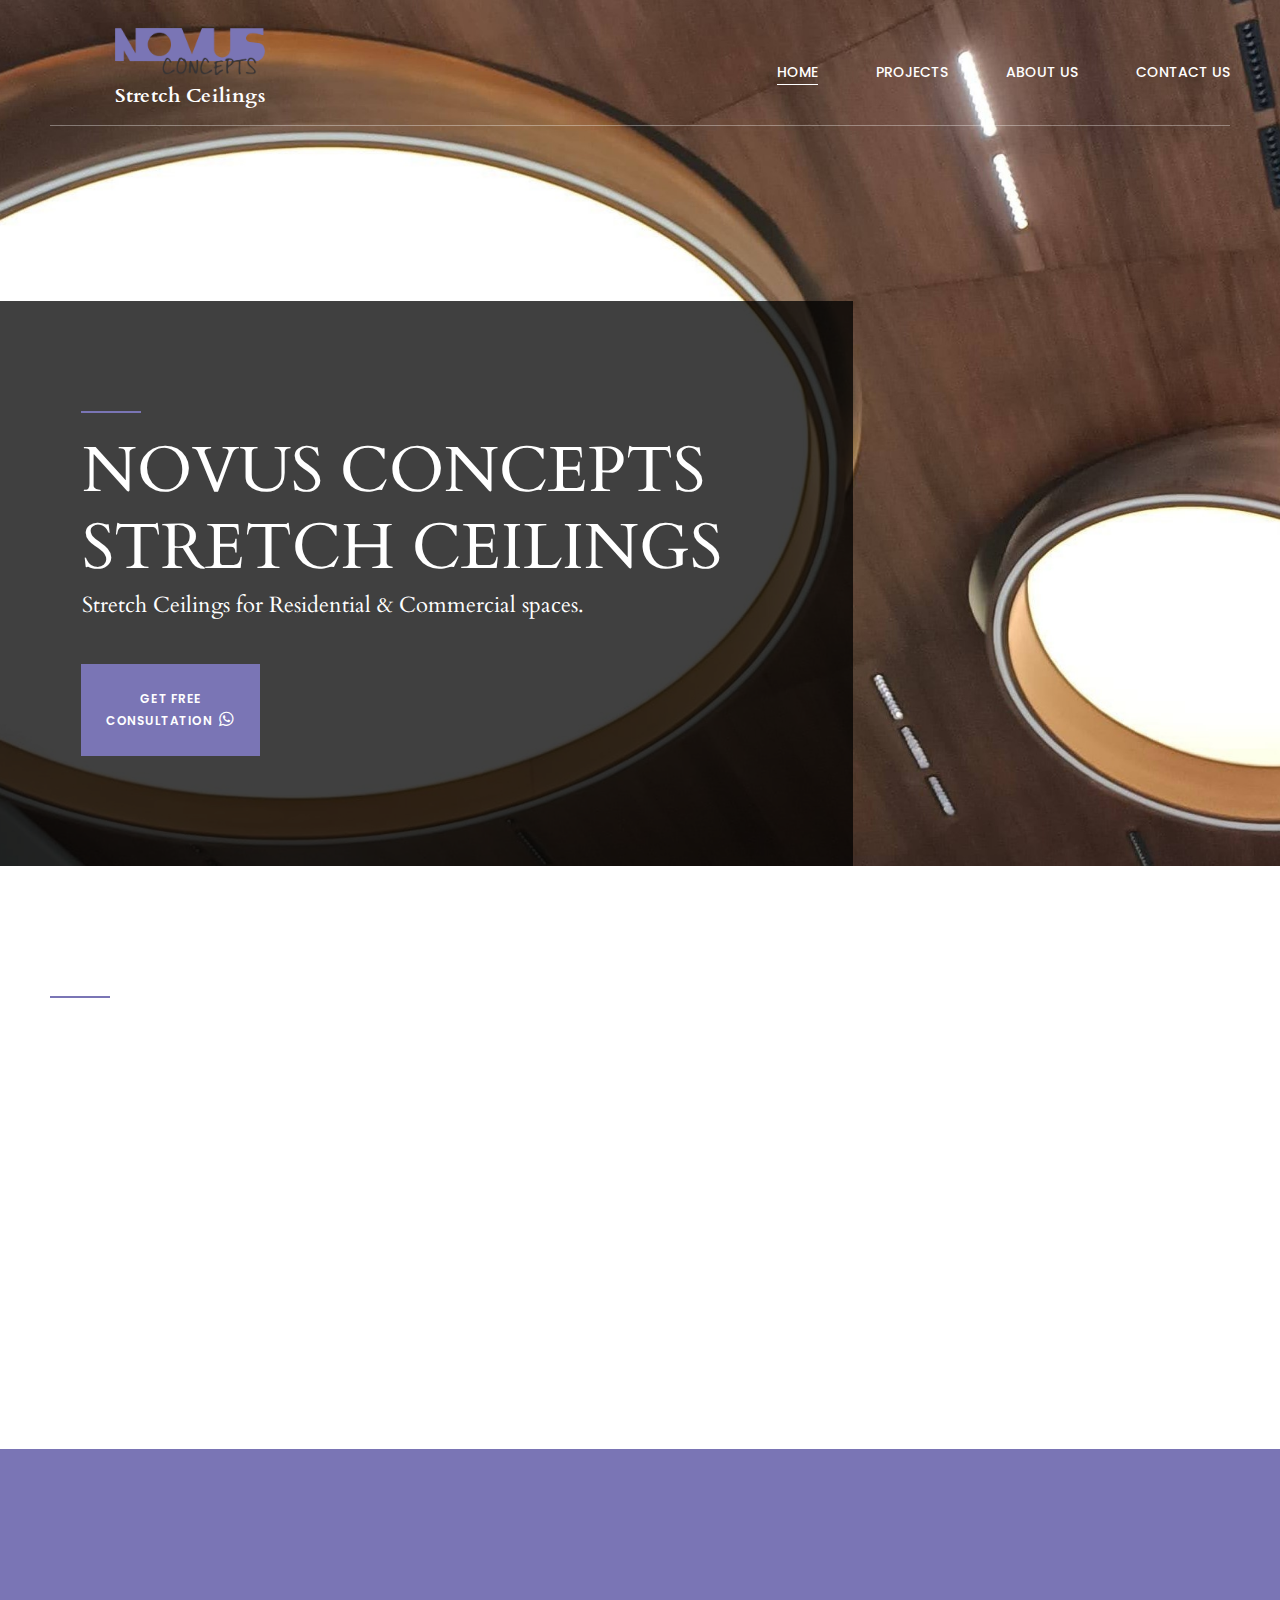
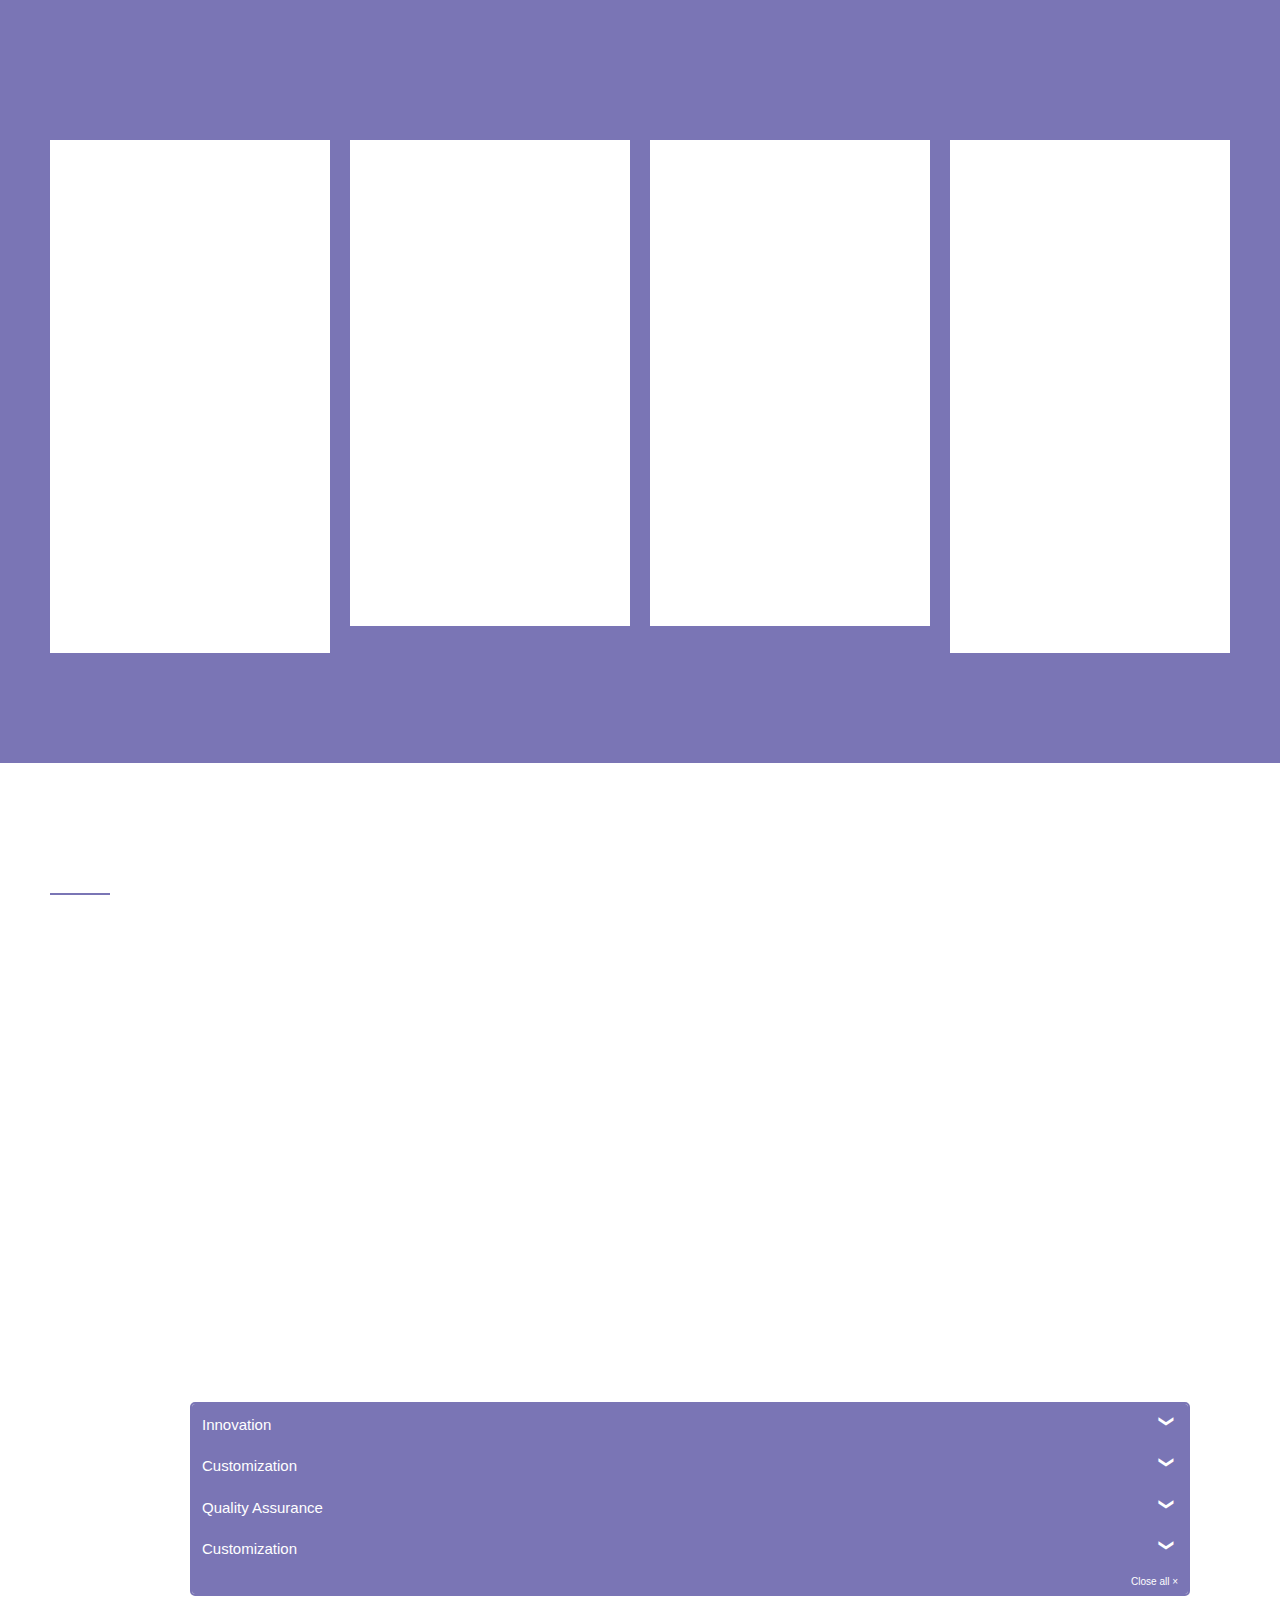
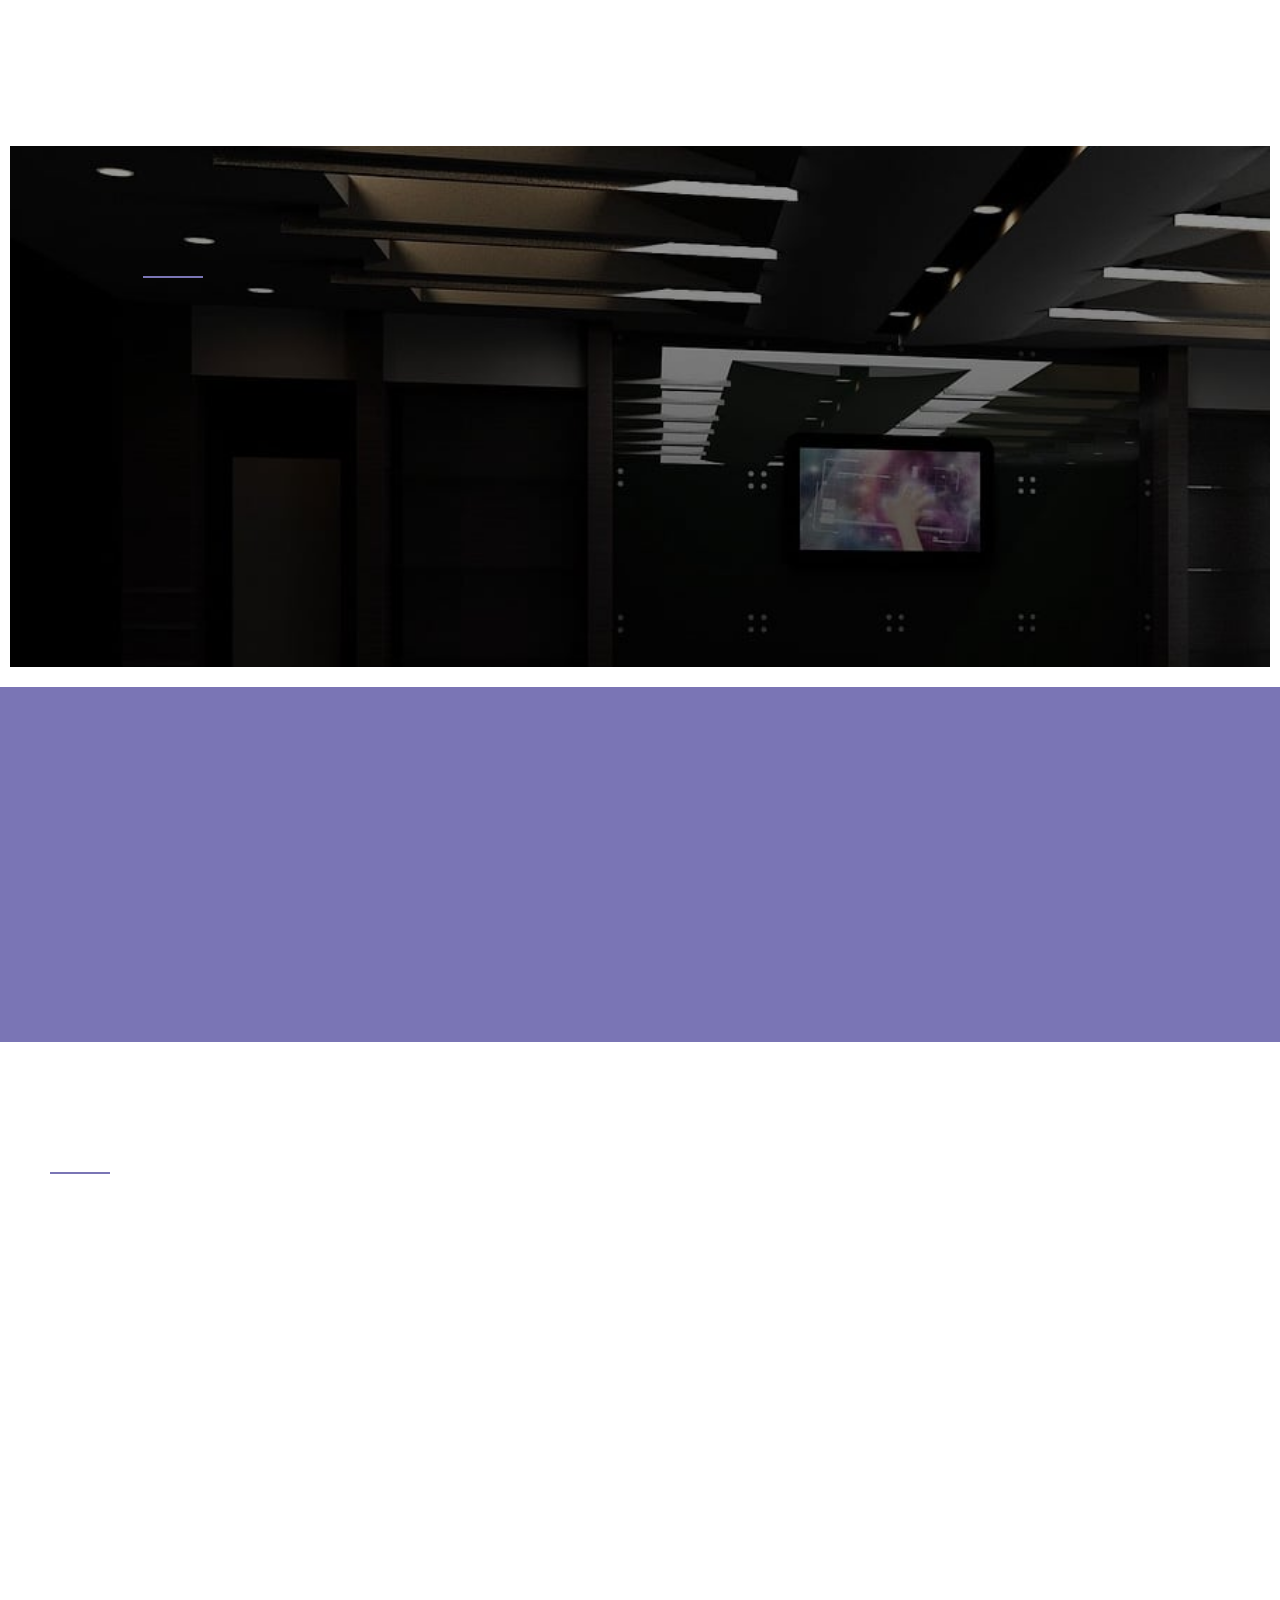
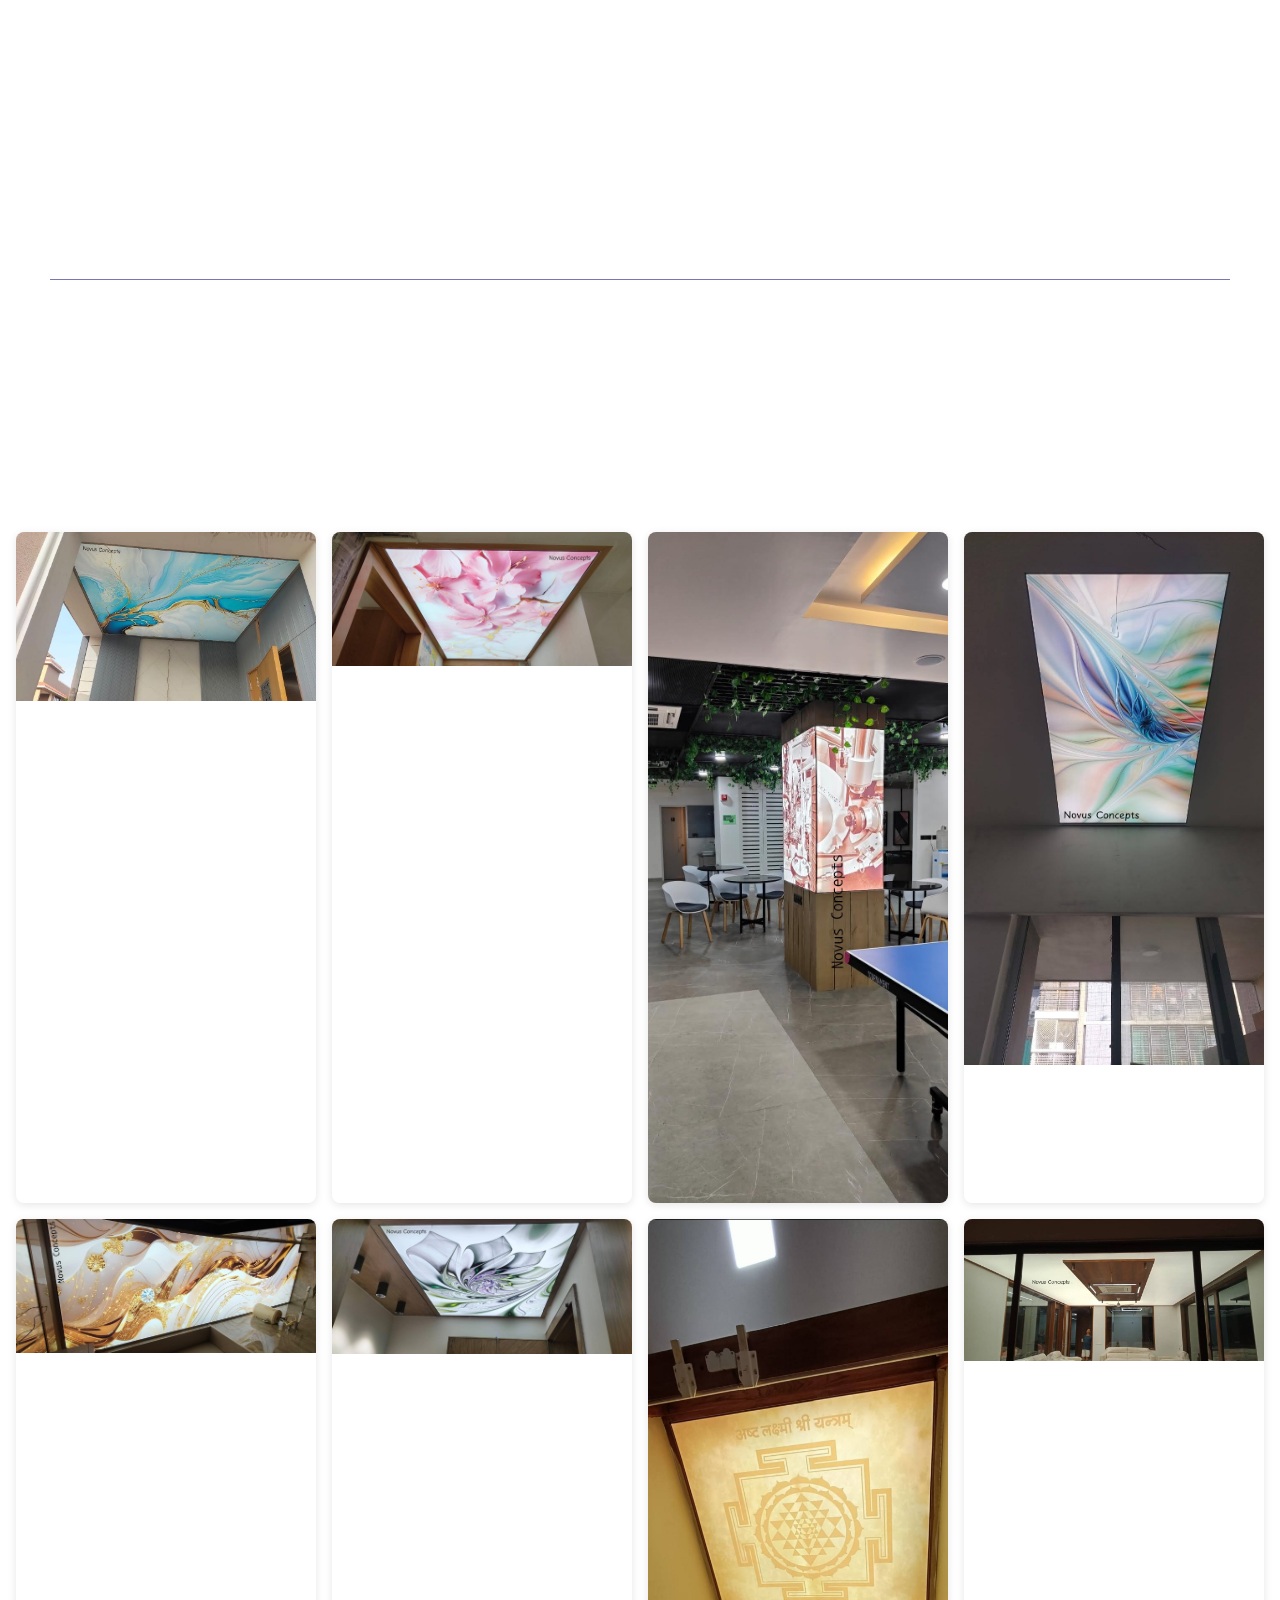
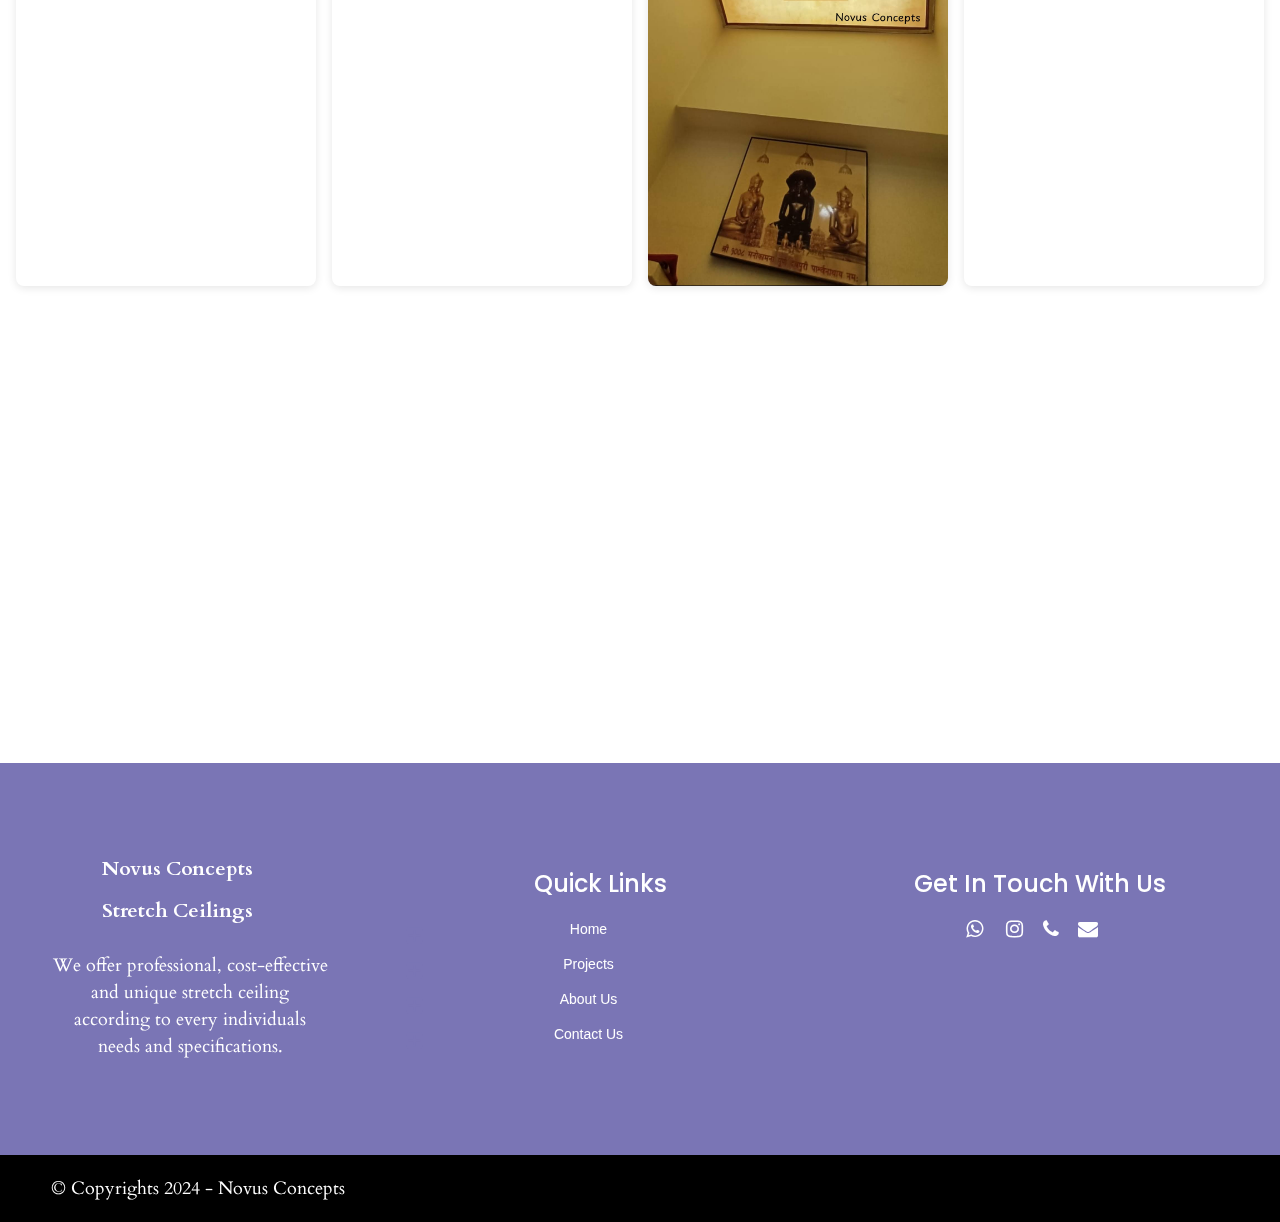
==== commit c58dda09: "minor fix" ====
--- a/index.html
+++ b/index.html
@@ -74,7 +74,7 @@
             background-position:top;
             background-repeat: no-repeat;
             background-size: cover; 
-          " data-bg-position="right top" data-bg-image="2019/01/mt-1707-content-bg01.jpg/./">
+          " data-bg-position="right top" data-bg-image="assets/images/index_bg.jpg">
                 <div class="container-fluid">
                     <div class="row">
                         <div class="moto-cell col-sm-12" data-container="container">
--- a/assets/css/style.css
+++ b/assets/css/style.css
@@ -136,7 +136,7 @@
 
 .image-item img {
   width: 100%;
-  height: 300px;
+  /* height: 100%; */
   display: block;
 }
 
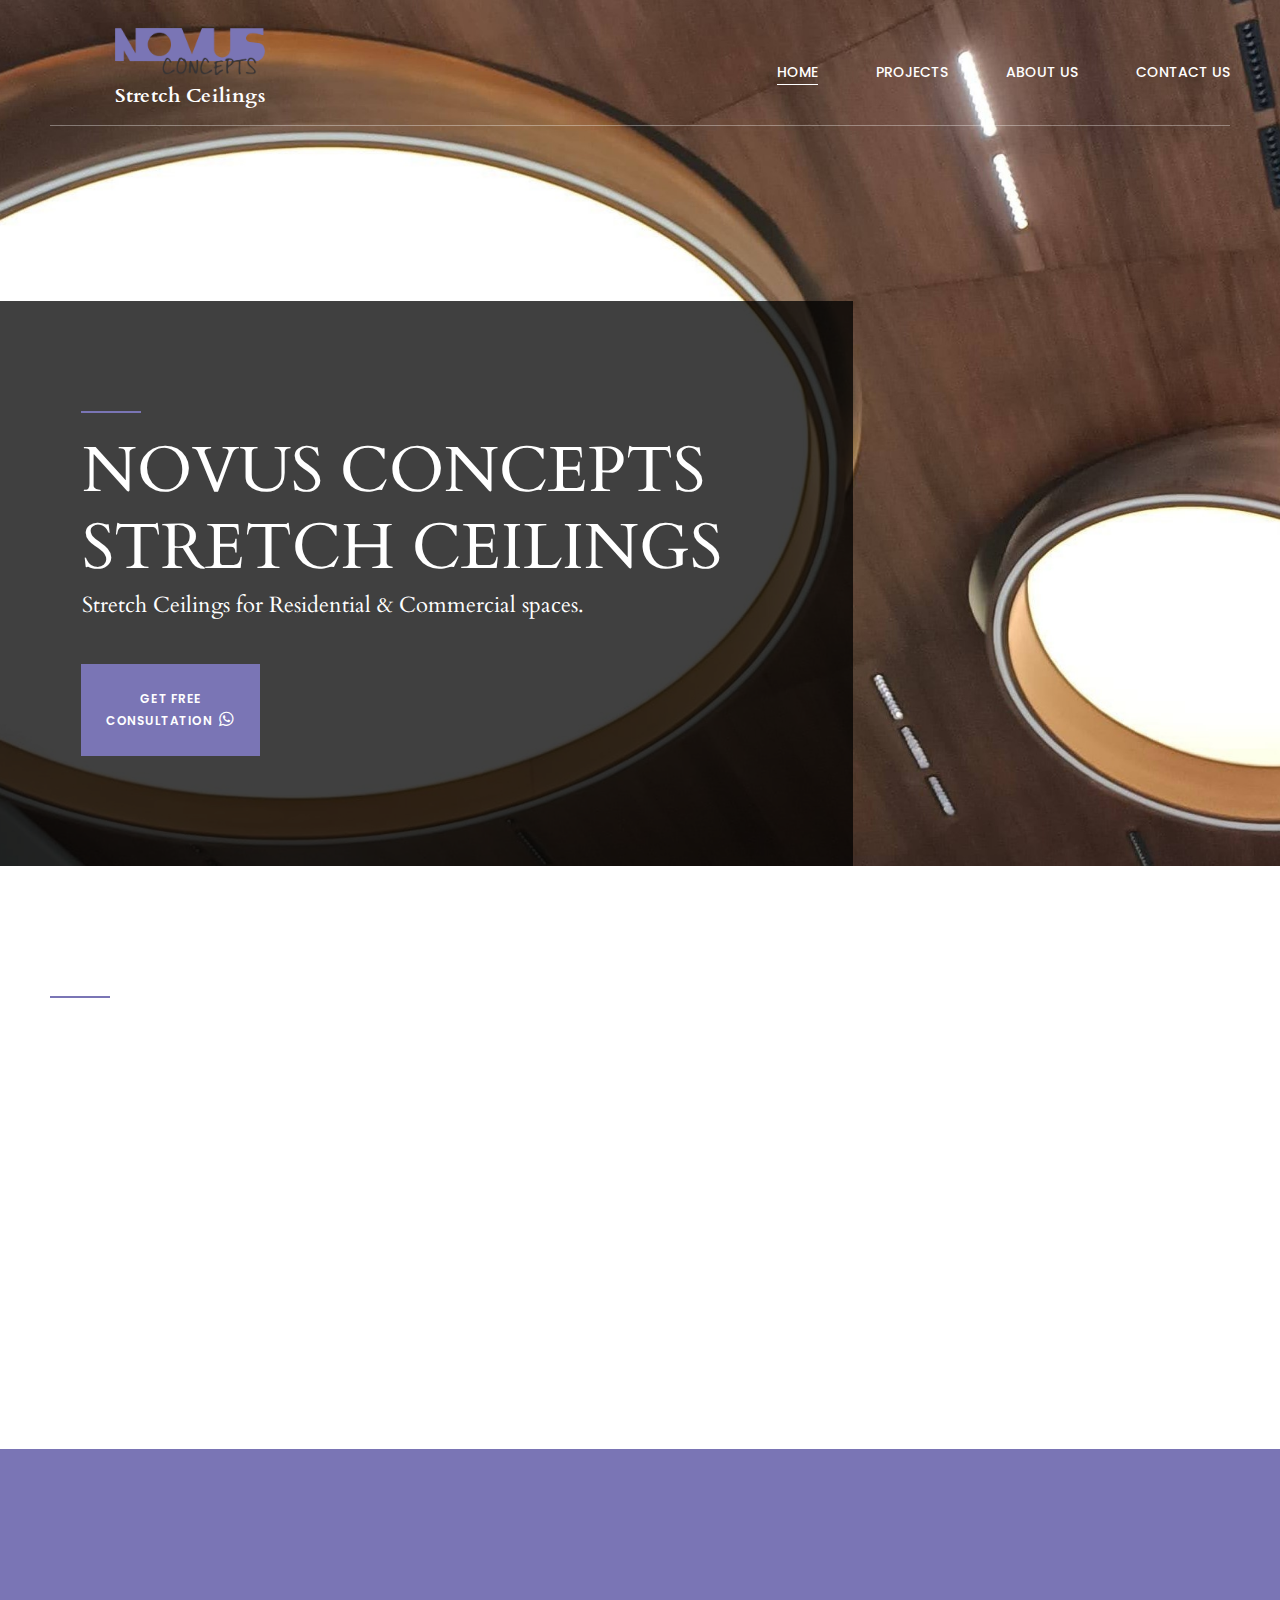
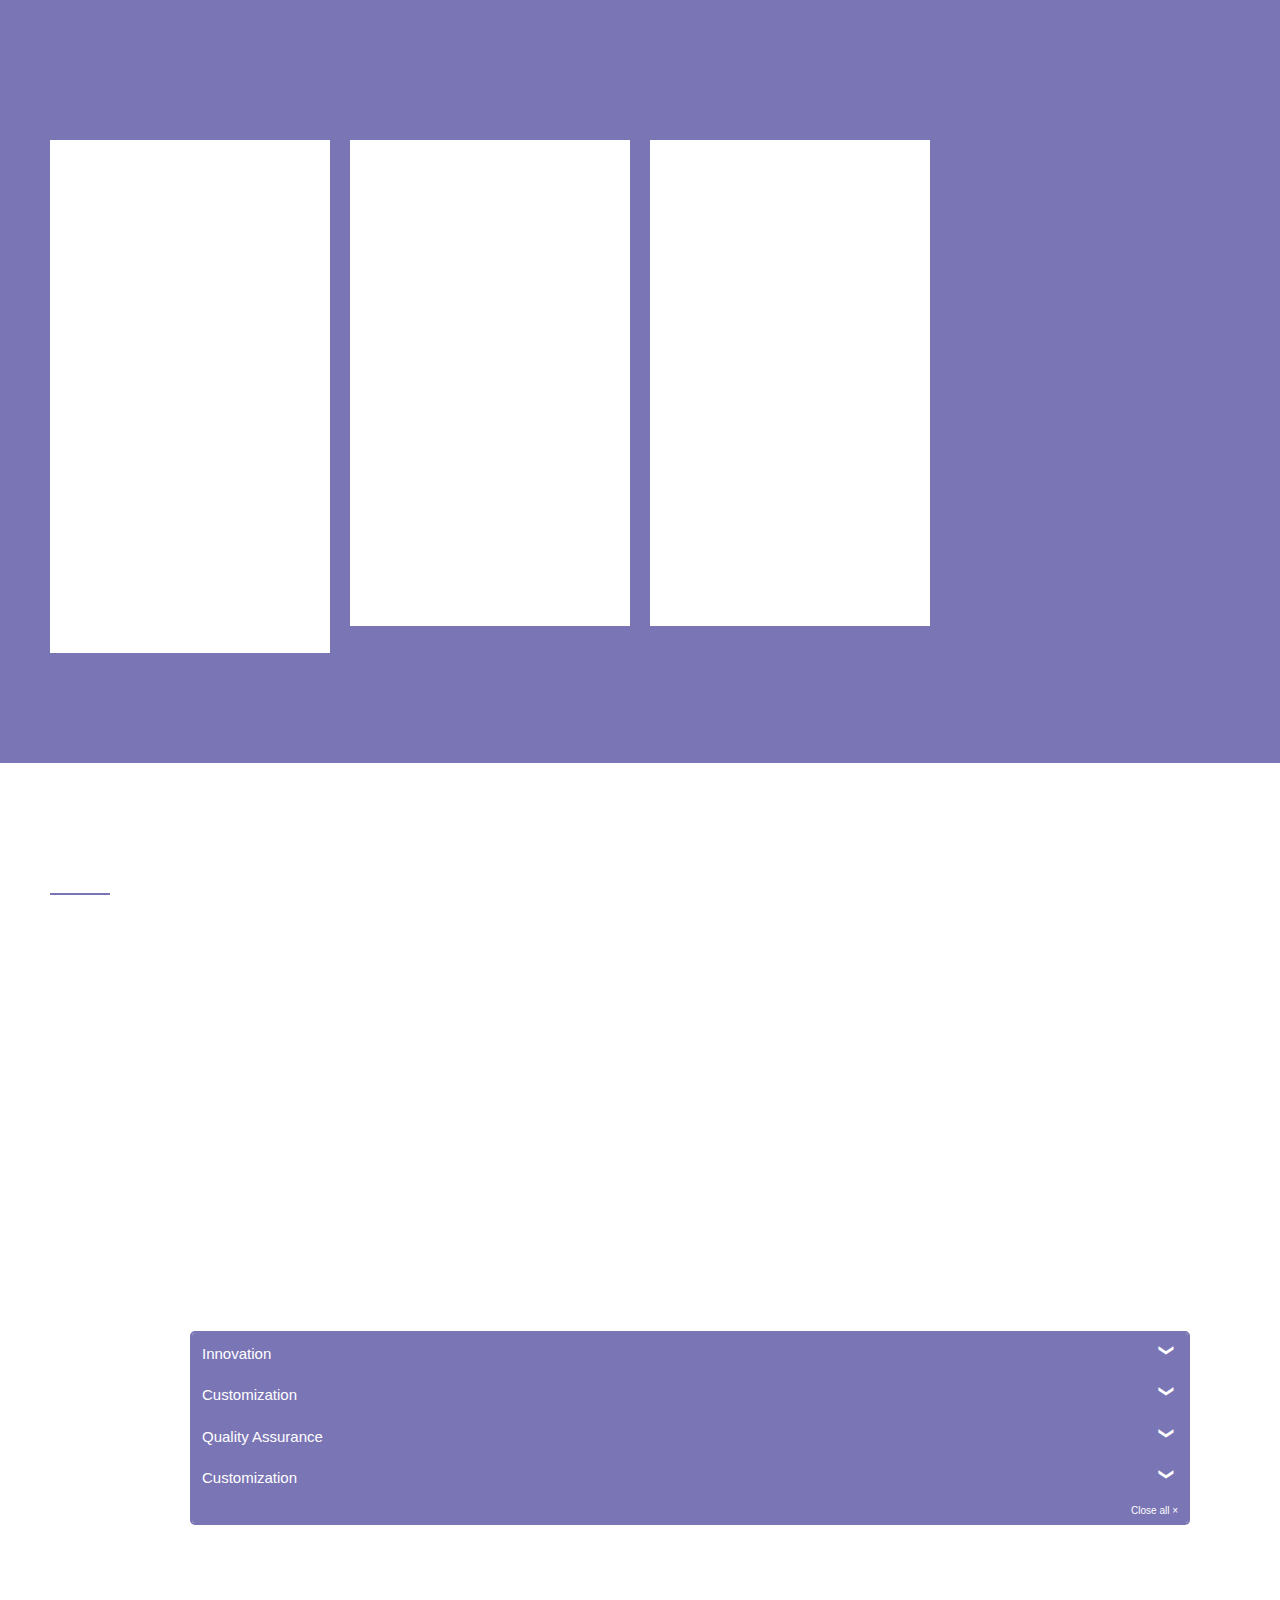
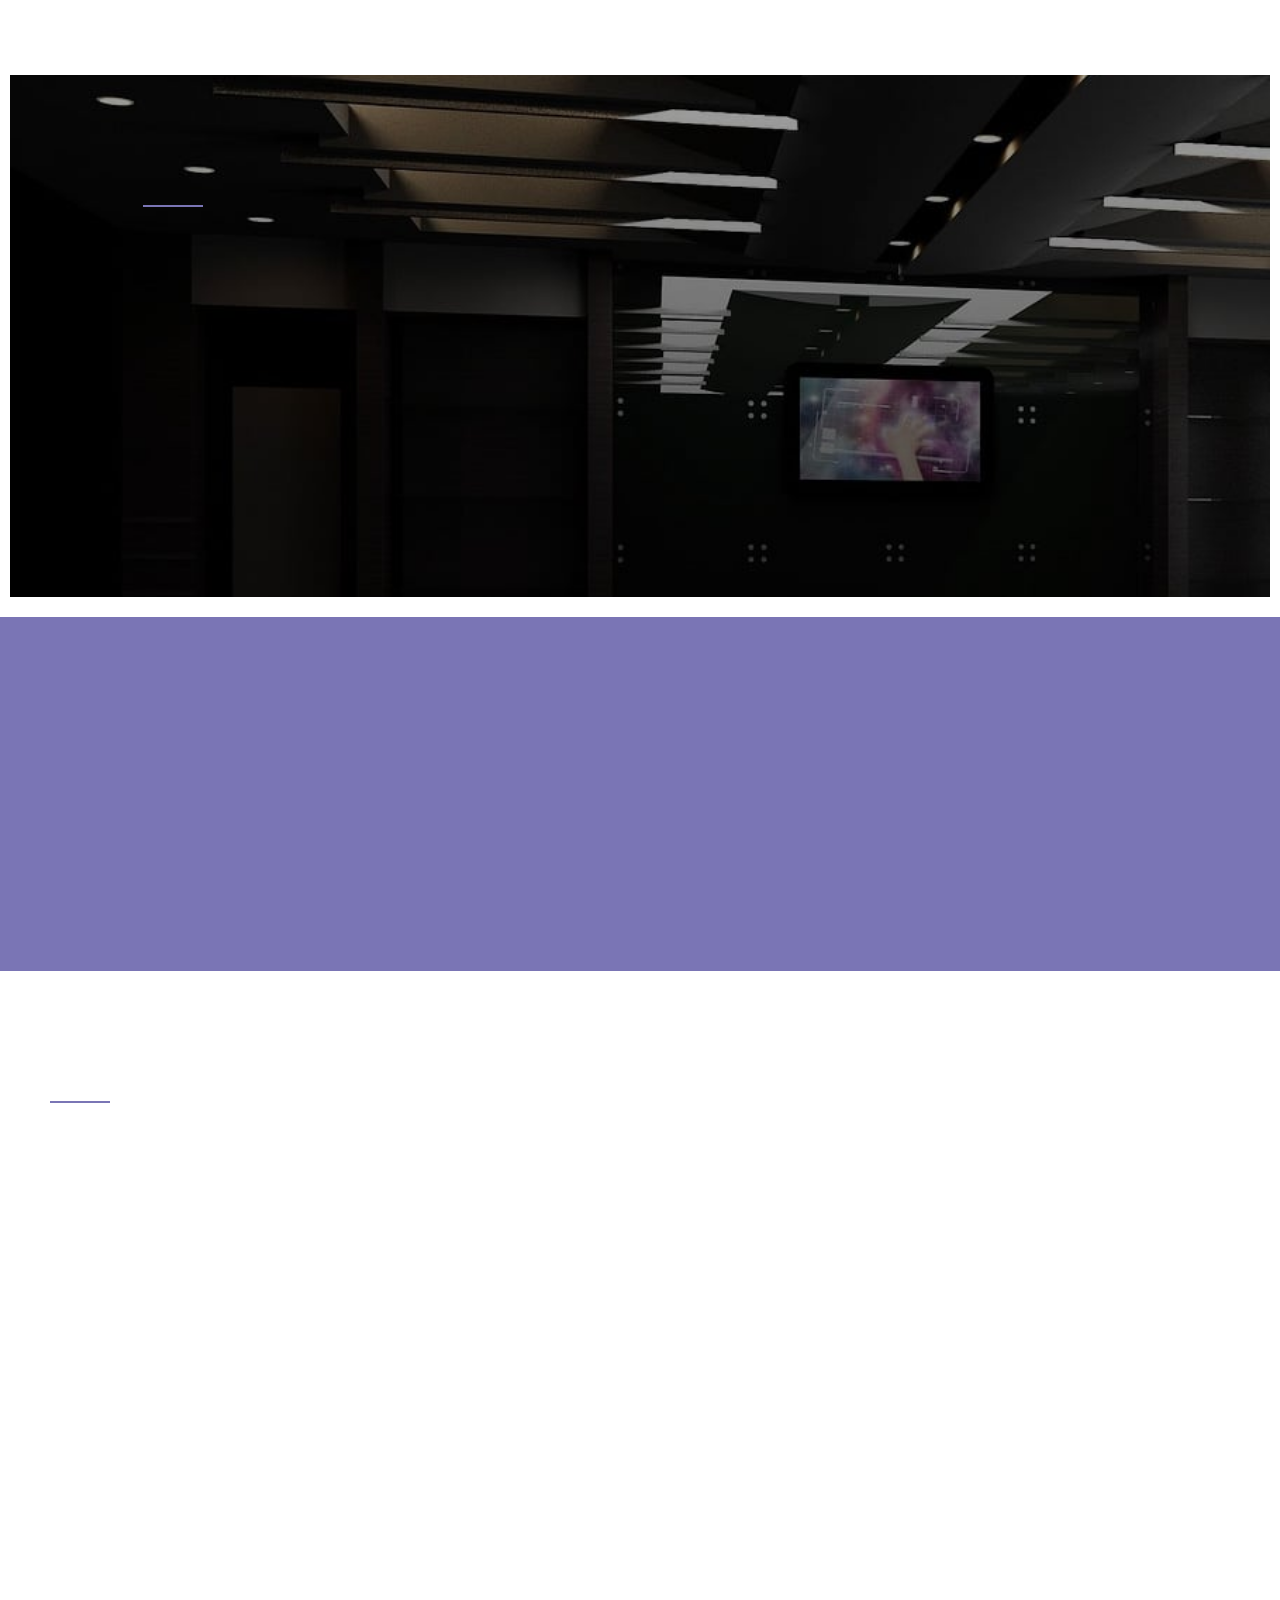
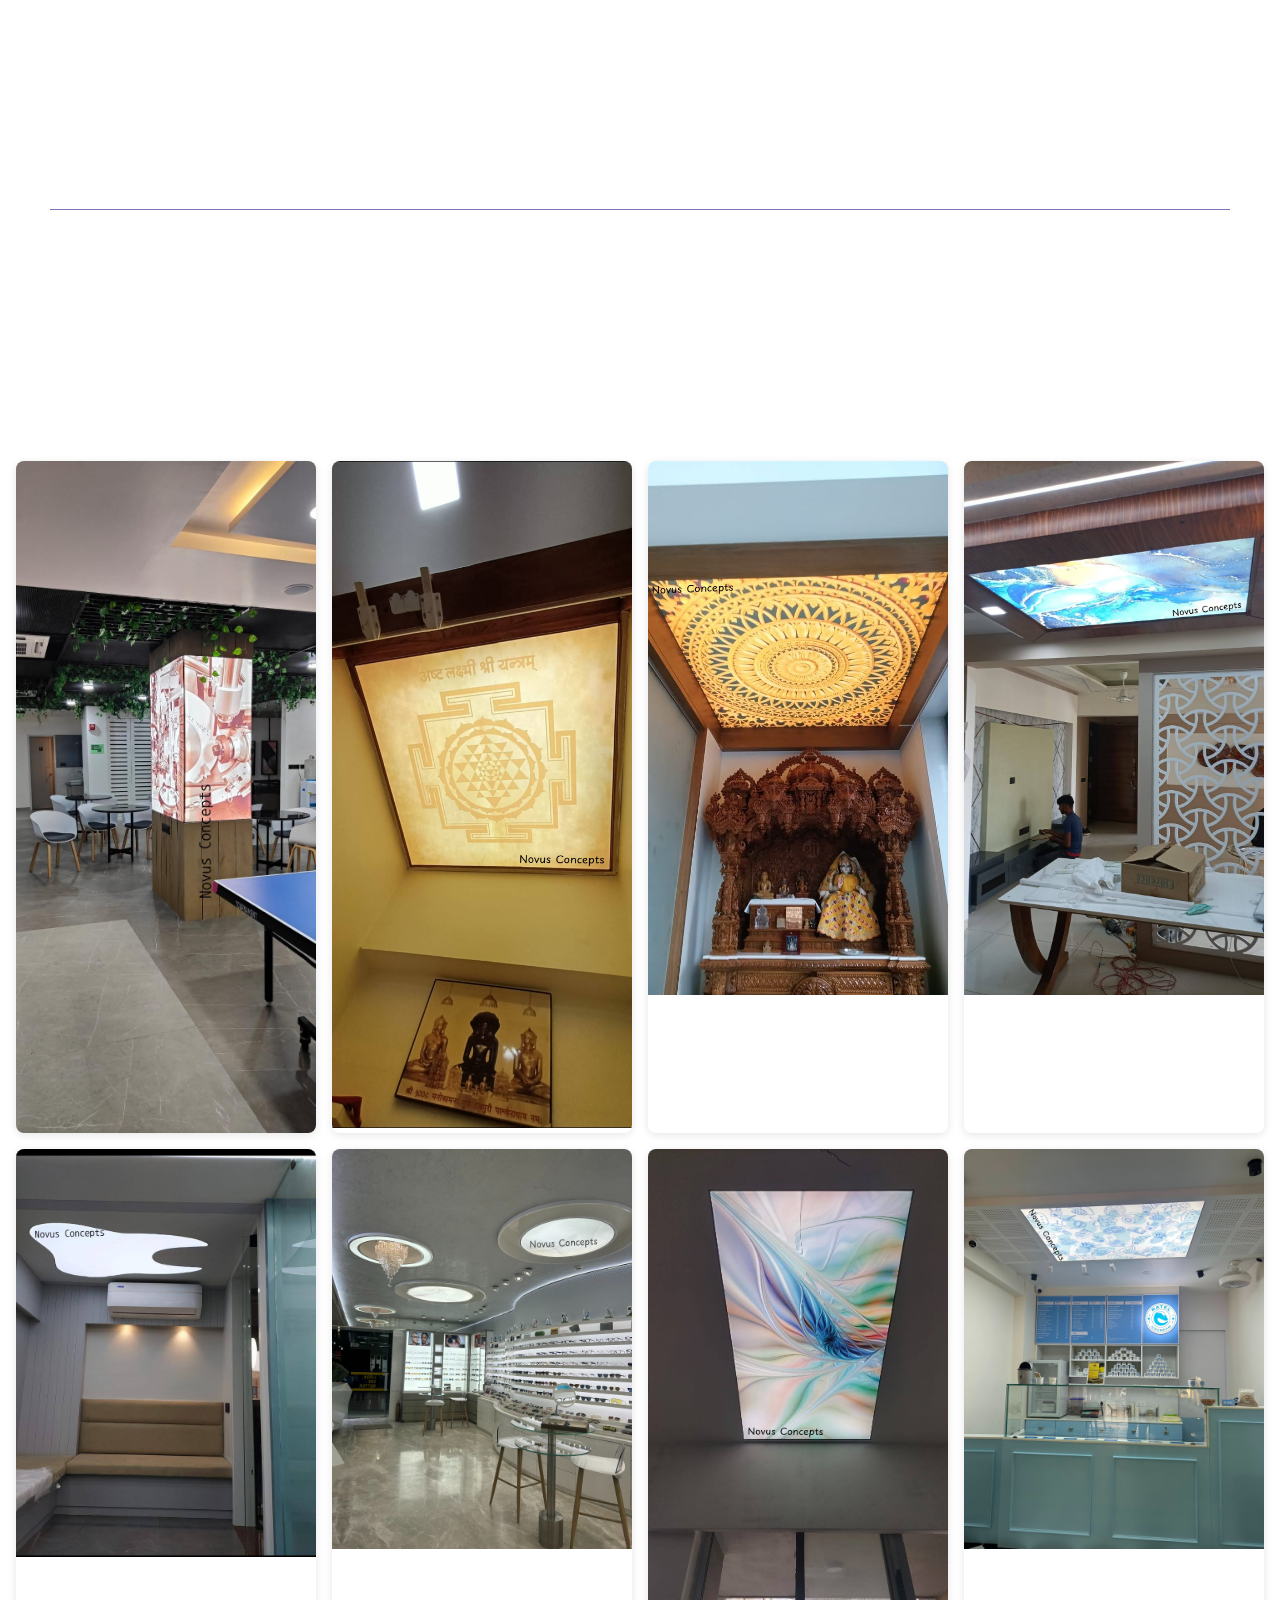
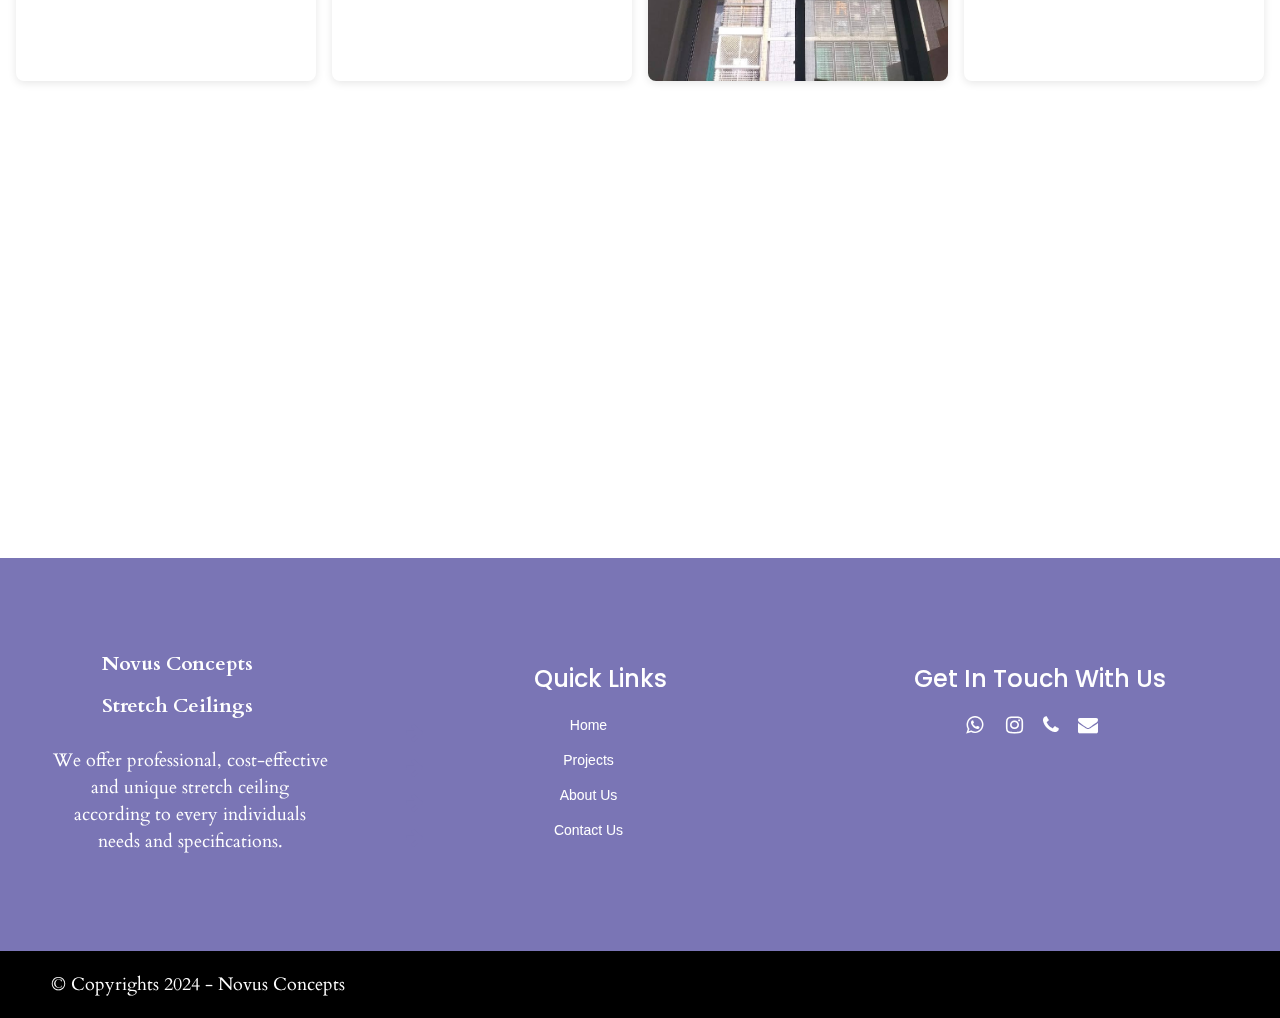
==== commit 96cfe4be: "minor fixes" ====
--- a/index.html
+++ b/index.html
@@ -463,11 +463,11 @@
             </div>
             <div class="moto-widget moto-widget-block moto-spacing-top-large moto-spacing-right-auto moto-spacing-bottom-large moto-spacing-left-auto moto-bg-color2_3 moto-background-fixed"
                 data-widget="block" data-spacing="lala" style="
-            background-image: url(assets/images/projects/media22.jpg);
-            background-position: center;
-            background-repeat: no-repeat;
-            background-size: cover;
-          " data-bg-position="center" data-bg-image="2019/01/mt-1707-content-bg02.jpg/./">
+                    background-image: url(assets/images/projects/media22.jpg);
+                    background-position: center;
+                    background-repeat: no-repeat;
+                    background-size: cover;
+                " data-bg-position="center" data-bg-image="2019/01/mt-1707-content-bg02.jpg/./">
                 <div class="container-fluid">
                     <div class="row">
                         <div class="moto-cell col-sm-12" data-container="container">
@@ -494,7 +494,7 @@
                                                 data-animation="">
                                                 <div class="moto-widget-text-content moto-widget-text-editable">
                                                     <p class="moto-text_system_11">
-                                                        <span class="moto-color5_5">WHAT WE DO</span>
+                                                        <span class="moto-color5_5">HOW WE WORK</span>
                                                     </p>
                                                 </div>
                                             </div>
@@ -518,7 +518,7 @@
                                                 data-widget="text" data-preset="default" data-spacing="aaaa"
                                                 data-animation="">
                                                 <div class="section-transition moto-widget-text-content moto-widget-text-editable">
-                                                    <h2 class="moto-text_238">OUR SERVICES</h2>
+                                                    <h2 class="moto-text_238">OUR METHODOLOGY</h2>
                                                 </div>
                                             </div>
                                         </div>
@@ -685,57 +685,7 @@
                                                 </div>
                                             </div>
                                         </div>
-                                        <div class="moto-widget moto-widget-row__column moto-cell col-sm-3 moto-spacing-top-medium moto-spacing-right-auto moto-spacing-bottom-auto moto-spacing-left-auto"
-                                            data-widget="row.column" data-container="container" data-spacing="maaa"
-                                            data-bg-position="left top">
-                                            <div class="moto-widget moto-widget-row moto-bg-color5_5 moto-spacing-top-auto moto-spacing-right-auto moto-spacing-bottom-auto moto-spacing-left-auto"
-                                                data-grid-type="sm" data-widget="row" data-spacing="aaaa"
-                                                data-bg-position="left top">
-                                                <div class="container-fluid">
-                                                    <div class="row" data-container="container">
-                                                        <div class="moto-widget moto-widget-row__column moto-cell col-sm-12 moto-spacing-top-auto moto-spacing-right-auto moto-spacing-bottom-auto moto-spacing-left-auto"
-                                                            data-widget="row.column" data-container="container"
-                                                            data-spacing="aaaa" data-bg-position="left top">
-                                                            <div class="moto-widget moto-widget-text moto-preset-default moto-spacing-top-medium moto-spacing-right-small moto-spacing-bottom-auto moto-spacing-left-small"
-                                                                data-widget="text" data-preset="default"
-                                                                data-spacing="msas" data-animation="">
-                                                                <div
-                                                                    class="section-transition moto-widget-text-content moto-widget-text-editable">
-                                                                    <h3 style="text-align: center"
-                                                                        class="moto-text_system_8">
-                                                                        <span
-                                                                            class="moto-content-image-plugin-wrapper moto-spacing-top-zero moto-spacing-right-zero moto-spacing-bottom-small moto-spacing-left-zero"><span
-                                                                                class="moto-content-image-container"><img
-                                                                                    class="moto-content-image"
-                                                                                    data-path="2019/01/mt-1707-home-icon04.png"
-                                                                                    data-id="322" alt="" width="76"
-                                                                                    height="86"
-                                                                                    src="assets/images/mt-1707-home-icon04.png" /></span></span>
-                                                                    </h3>
-                                                                    <h3 style="text-align: center"
-                                                                        class="moto-text_system_8">
-                                                                        Maintenance
-                                                                    </h3>
-                                                                    <p style="text-align: center"
-                                                                        class="moto-text_normal">
-                                                                        Regular maintenance keeps your stretch ceiling in perfect condition. Our services
-                                                                        include cleaning, repairs, and adjustments to ensure longevity, maintaining its
-                                                                        sleek appearance and performance for years to come.
-                                                                    </p>
-                                                                </div>
-                                                            </div>
-
-                                                            <div data-widget-id="wid_1546376869_b006mf0qr"
-                                                                class="section-transition moto-widget moto-widget-divider moto-preset-default moto-align-center moto-spacing-top-small moto-spacing-right-auto moto-spacing-bottom-medium moto-spacing-left-auto"
-                                                                data-widget="divider_horizontal" data-preset="default">
-                                                                <hr class="moto-widget-divider-line"
-                                                                    style="max-width: 100%; width: 50px" />
-                                                            </div>
-                                                        </div>
-                                                    </div>
-                                                </div>
-                                            </div>
-                                        </div>
+                                       
                                     </div>
                                 </div>
                             </div>
@@ -789,25 +739,23 @@
                                         <div class="moto-widget moto-widget-row__column moto-cell col-sm-11 moto-spacing-top-auto moto-spacing-right-auto moto-spacing-bottom-auto moto-spacing-left-auto"
                                             data-widget="row.column" data-container="container" data-spacing="aaaa"
                                             data-bg-position="left top">
-                                            <div class="moto-widget moto-widget-text moto-preset-default moto-spacing-top-auto moto-spacing-right-auto moto-spacing-bottom-auto moto-spacing-left-auto"
+                                            <!-- <div class="moto-widget moto-widget-text moto-preset-default moto-spacing-top-auto moto-spacing-right-auto moto-spacing-bottom-auto moto-spacing-left-auto"
                                                 data-widget="text" data-preset="default" data-spacing="aaaa"
                                                 data-animation="">
                                                 <div class="moto-widget-text-content moto-widget-text-editable">
                                                     <h2 class="section-transition moto-text_system_6">OUR BENEFITS</h2>
                                                 </div>
-                                            </div>
+                                            </div> -->
 
                                             <div class="moto-widget moto-widget-text moto-preset-default moto-spacing-top-auto moto-spacing-right-auto moto-spacing-bottom-auto moto-spacing-left-auto"
                                                 data-widget="text" data-preset="default" data-spacing="aaaa"
                                                 data-animation="">
                                                 <div class="moto-widget-text-content moto-widget-text-editable">
                                                     <p class="section-transition moto-text_system_9">
-                                                        Novus Concepts Stretch Ceilings offers
-                                                        professional, cost-effective and unique stretch
+                                                        Novus Concepts Stretch Ceilings offers innovative stretch
                                                         ceilings according to every individuals’
-                                                        needs and specifications. For all the home
-                                                        builders, owners, investors, architects, and
-                                                        corporates we have a diversified range of
+                                                        needs and specifications. For all the builders, architects, interior designers and
+                                                        owners we have a diversified range of
                                                         beautiful stretch ceilings.
                                                     </p>
                                                 </div>
--- a/mt-demo/68200/68216/mt-content/assets/styles1e33.css
+++ b/mt-demo/68200/68216/mt-content/assets/styles1e33.css
@@ -1221,7 +1221,7 @@
 }
 @media (max-width: 479px) {
   .moto-text_system_9 {
-    font-size: 15px;
+    font-size: 16px;
     line-height: 1.5;
     letter-spacing: 0px;
   }
@@ -1629,7 +1629,7 @@
   z-index: 0;
   font: 20px/1 FontAwesome;
   color: #7A75B5;
-  content: "\f0fe";
+  content: "\f061";
   text-align: center;
 }
 @media screen and (max-width: 1039px) {
@@ -1640,7 +1640,8 @@
 }
 @media screen and (max-width: 767px) {
   .moto-widget-text ul li:before {
-    top: 2px;
+    top: 4px;
+    font-size: 16px;
   }
 }
 .moto-widget-text ol {
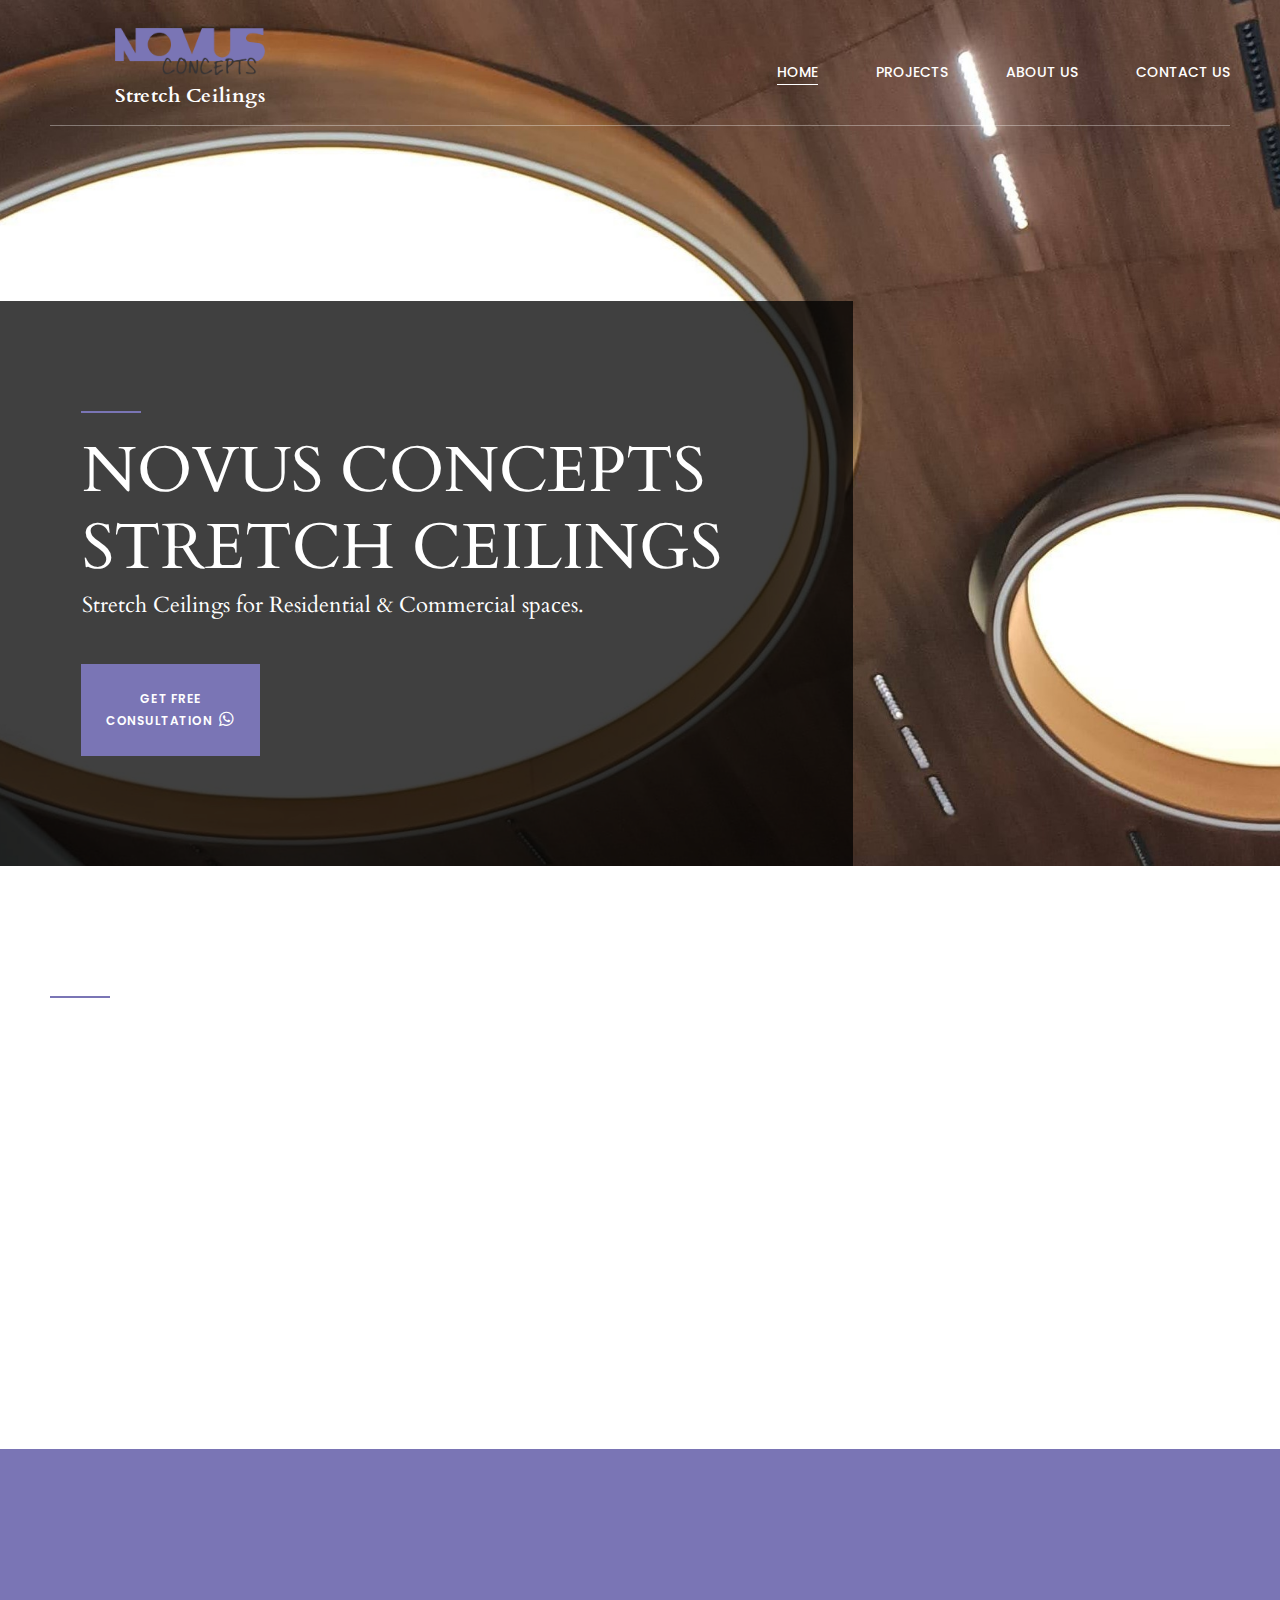
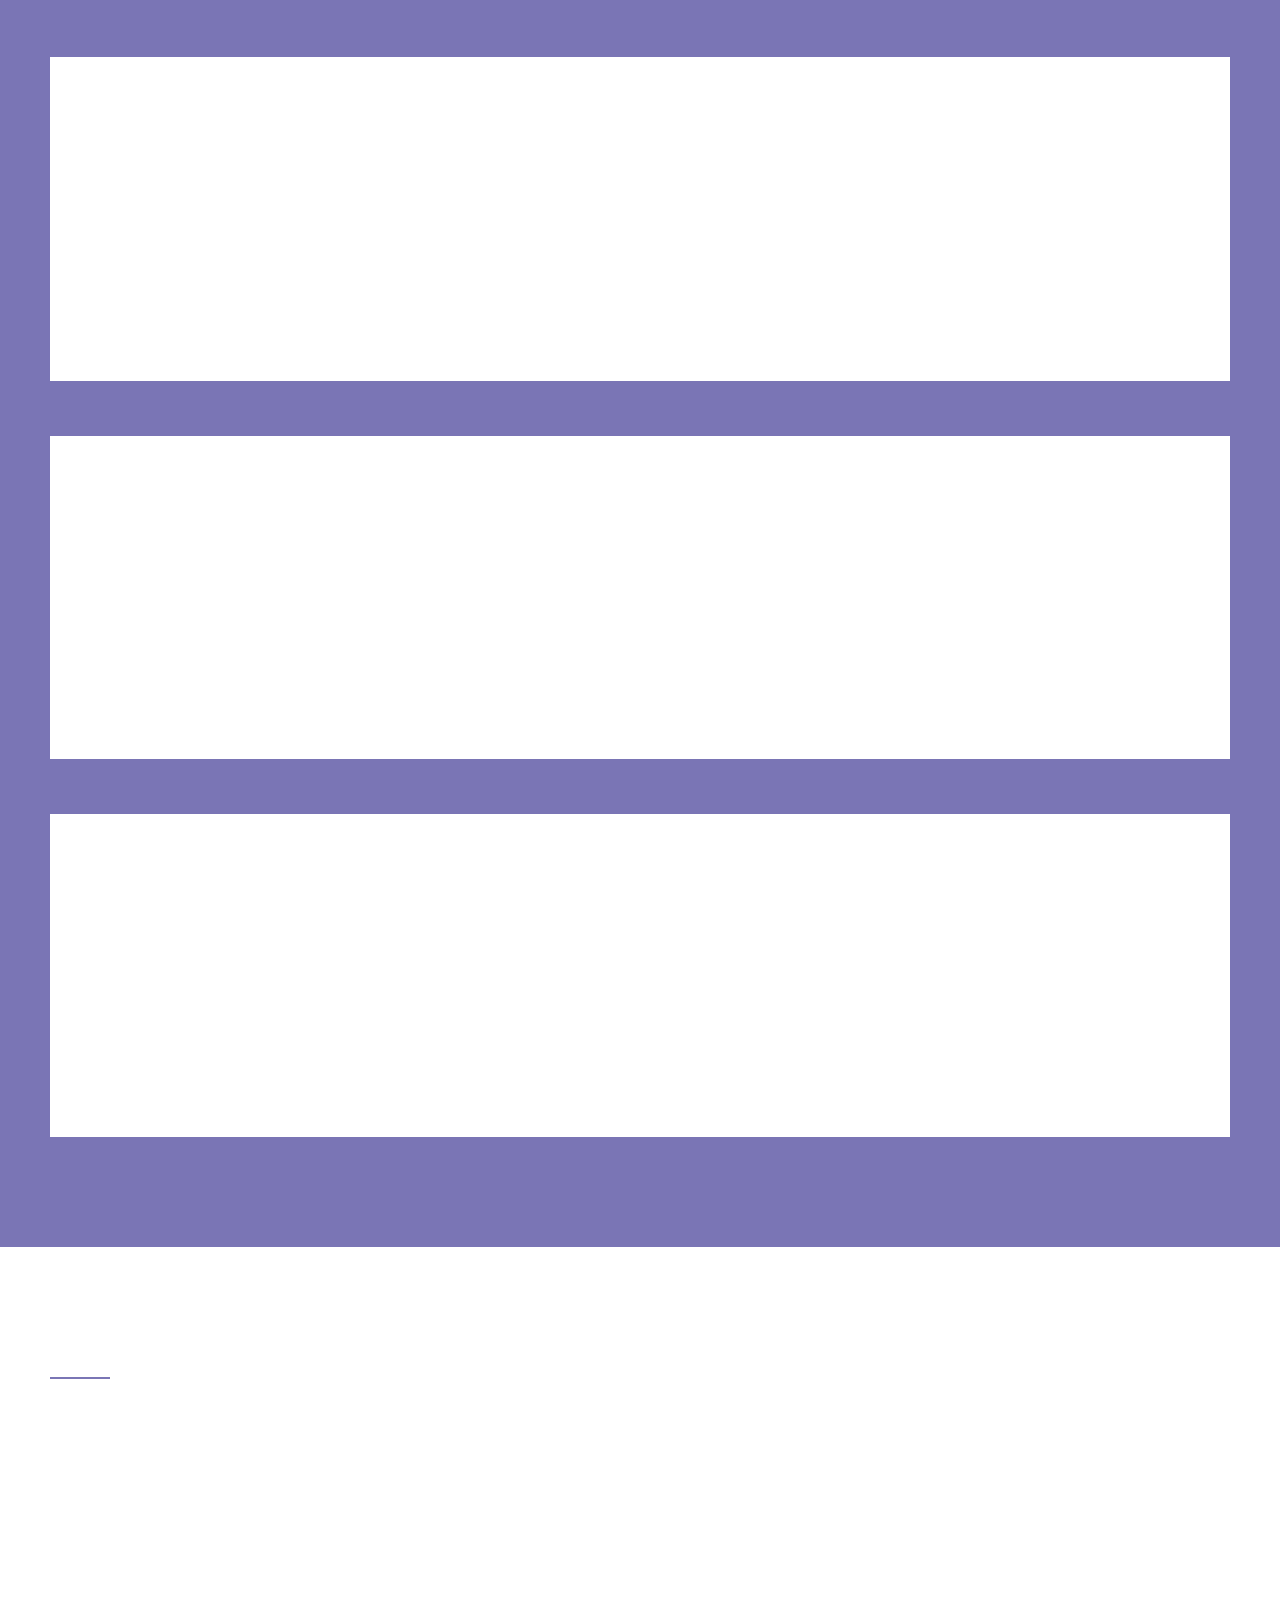
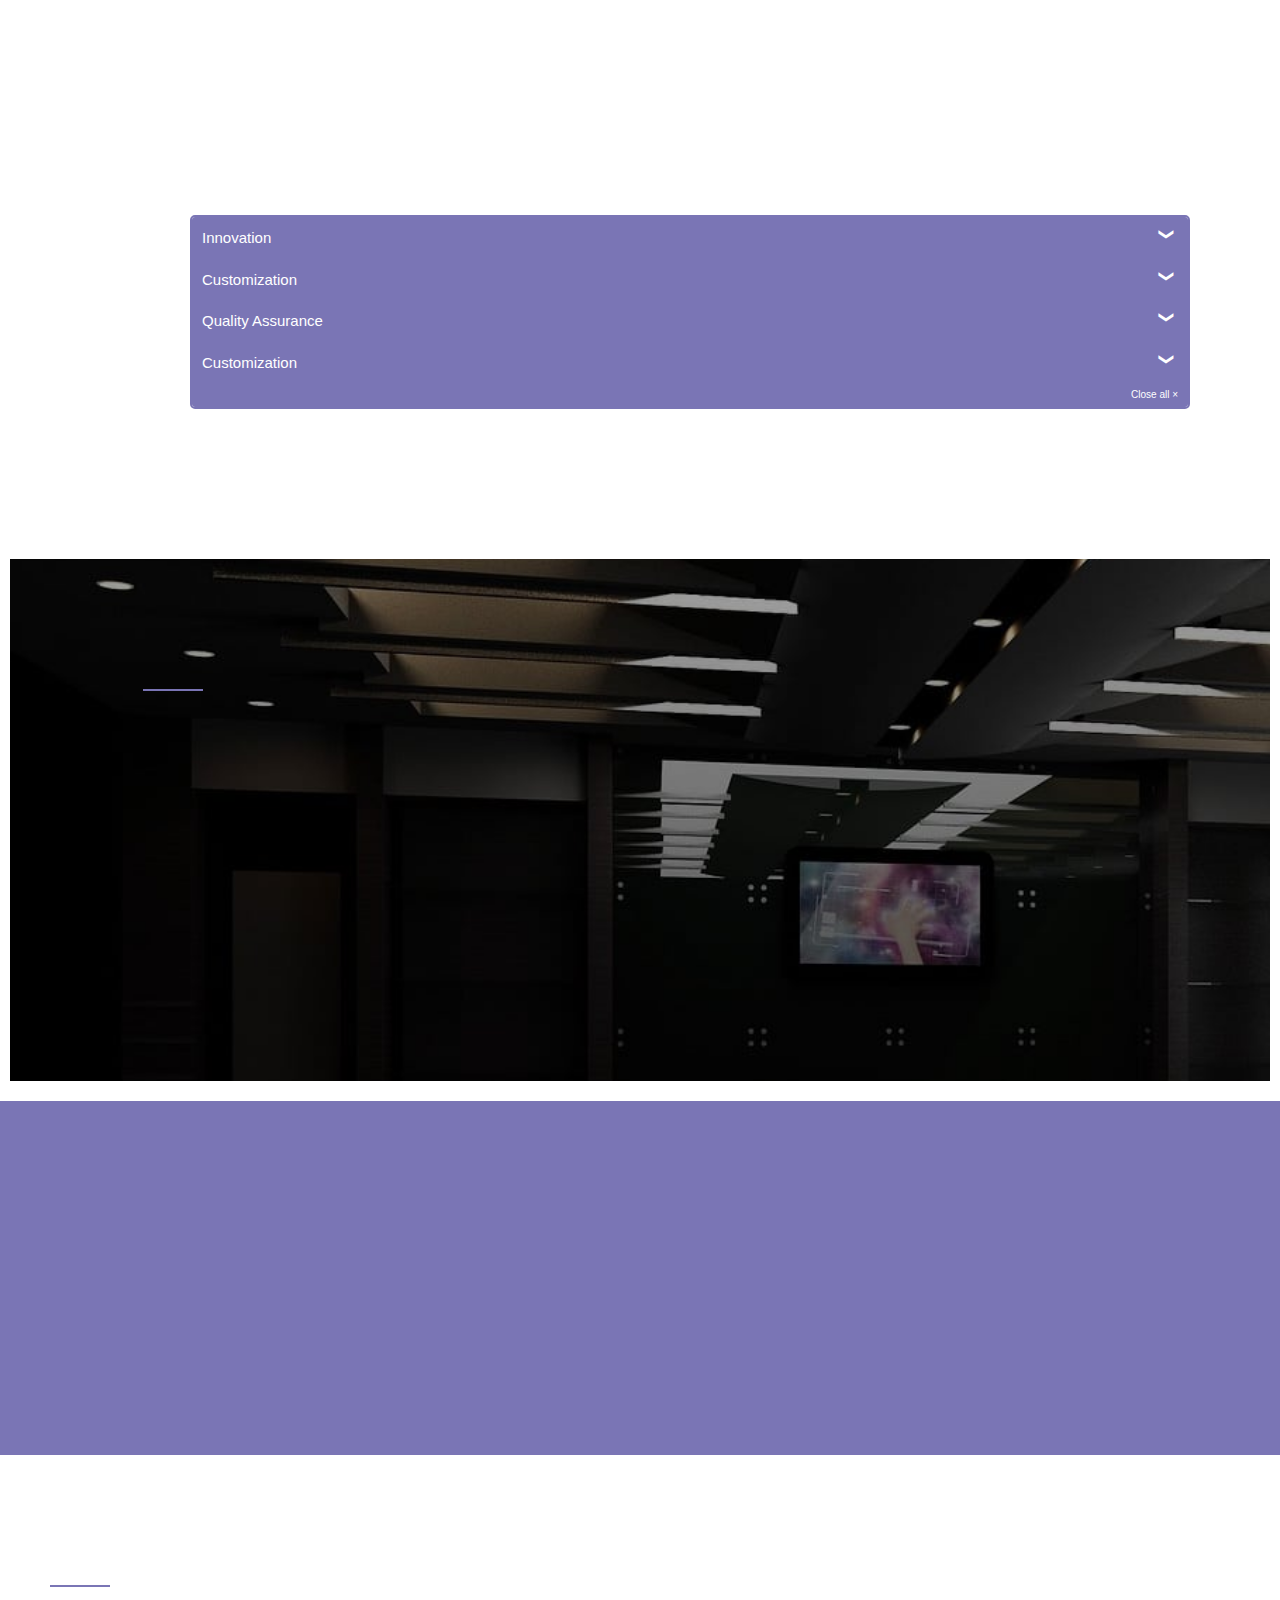
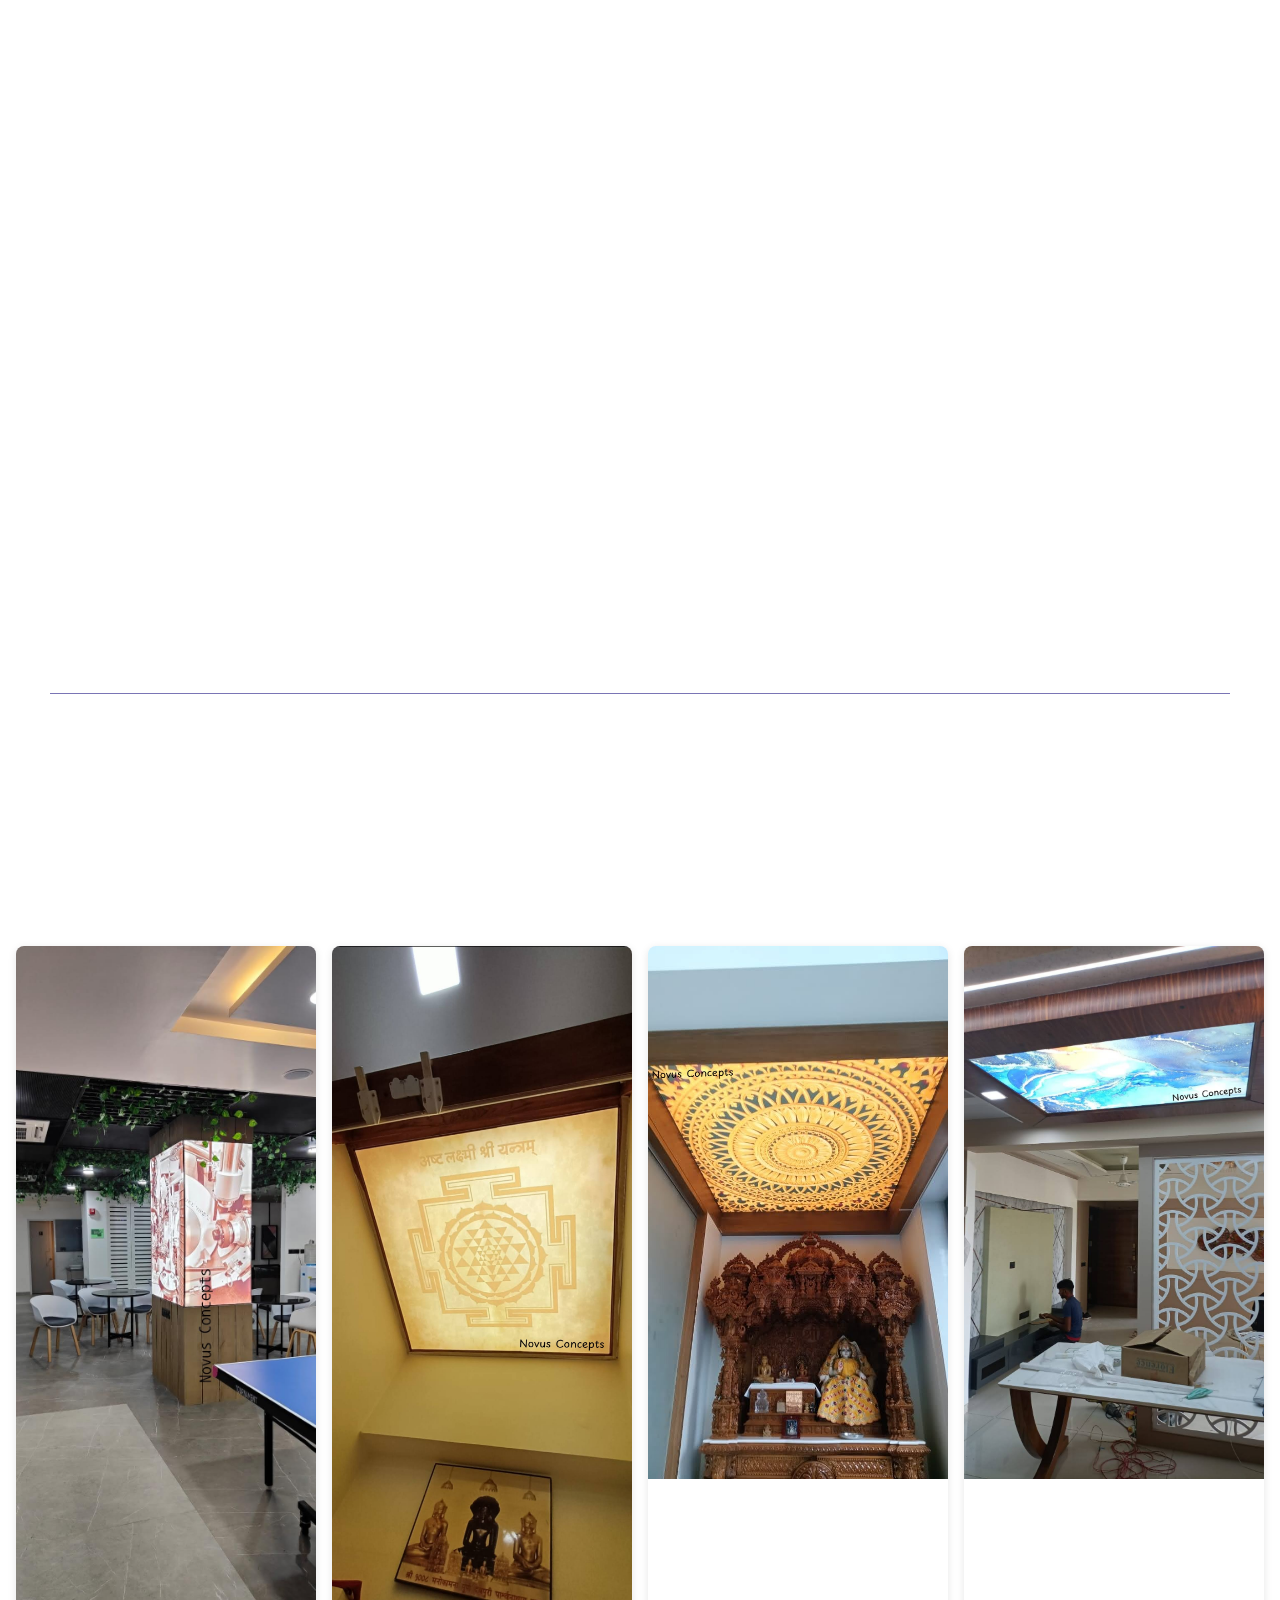
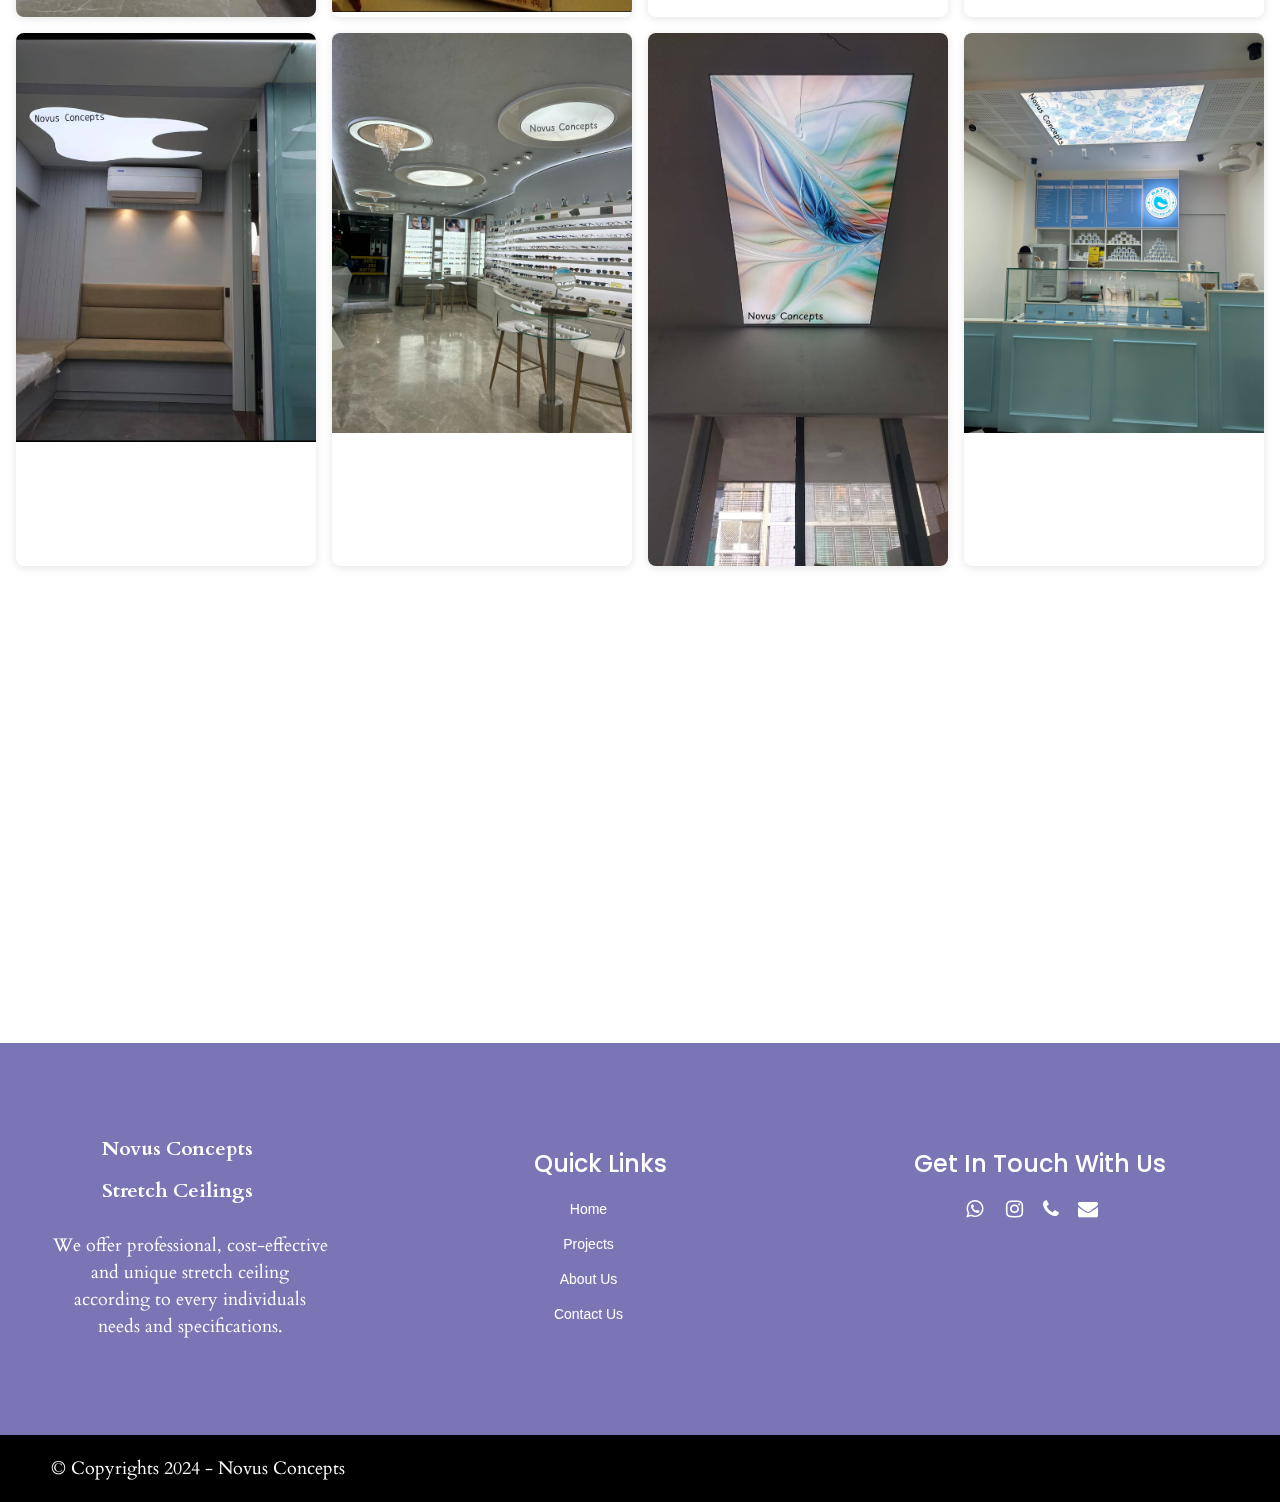
==== commit 57453784: "minor fixes" ====
--- a/index.html
+++ b/index.html
@@ -494,7 +494,7 @@
                                                 data-animation="">
                                                 <div class="moto-widget-text-content moto-widget-text-editable">
                                                     <p class="moto-text_system_11">
-                                                        <span class="moto-color5_5">HOW WE WORK</span>
+                                                        <span class="moto-color5_5">OUR APPROACH</span>
                                                     </p>
                                                 </div>
                                             </div>
@@ -517,9 +517,9 @@
                                             <div class="moto-widget moto-widget-text moto-preset-default moto-spacing-top-auto moto-spacing-right-auto moto-spacing-bottom-auto moto-spacing-left-auto"
                                                 data-widget="text" data-preset="default" data-spacing="aaaa"
                                                 data-animation="">
-                                                <div class="section-transition moto-widget-text-content moto-widget-text-editable">
+                                                <!-- <div class="section-transition moto-widget-text-content moto-widget-text-editable">
                                                     <h2 class="moto-text_238">OUR METHODOLOGY</h2>
-                                                </div>
+                                                </div> -->
                                             </div>
                                         </div>
                                     </div>
@@ -529,7 +529,7 @@
                                 data-grid-type="sm" data-widget="row" data-spacing="aaaa" data-bg-position="left top">
                                 <div class="container-fluid">
                                     <div class="row" data-container="container">
-                                        <div class="moto-widget moto-widget-row__column moto-cell col-sm-3 moto-spacing-top-medium moto-spacing-right-auto moto-spacing-bottom-auto moto-spacing-left-auto"
+                                        <div class="moto-widget moto-widget-row__column moto-cell moto-spacing-top-medium moto-spacing-right-auto moto-spacing-bottom-auto moto-spacing-left-auto"
                                             data-widget="row.column" data-container="container" data-spacing="maaa"
                                             data-bg-position="left top">
                                             <div class="moto-widget moto-widget-row moto-bg-color5_5 moto-spacing-top-auto moto-spacing-right-auto moto-spacing-bottom-auto moto-spacing-left-auto"
@@ -551,10 +551,10 @@
                                                                             class="moto-content-image-plugin-wrapper moto-spacing-top-zero moto-spacing-right-zero moto-spacing-bottom-small moto-spacing-left-zero"><span
                                                                                 class="moto-content-image-container"><img
                                                                                     class="moto-content-image"
-                                                                                    data-path="2019/01/mt-1707-home-icon01.png"
-                                                                                    data-id="319" alt="" width="75"
+                                                                                    data-path="assets/images/consulting.png"
+                                                                                    data-id="319" alt="" width="86"
                                                                                     height="86"
-                                                                                    src="assets/images/mt-1707-home-icon01.png" /></span></span>
+                                                                                    src="assets/images/consulting.png" /></span></span>
                                                                     </h3>
                                                                     <h3 style="text-align: center"
                                                                         class="moto-text_system_8">
@@ -583,7 +583,7 @@
                                             </div>
                                         </div>
 
-                                        <div class="moto-widget moto-widget-row__column moto-cell col-sm-3 moto-spacing-top-medium moto-spacing-right-auto moto-spacing-bottom-auto moto-spacing-left-auto"
+                                        <div class="moto-widget moto-widget-row__column moto-cell moto-spacing-top-medium moto-spacing-right-auto moto-spacing-bottom-auto moto-spacing-left-auto"
                                             data-widget="row.column" data-container="container" data-spacing="maaa"
                                             data-bg-position="left top">
                                             <div class="moto-widget moto-widget-row moto-bg-color5_5 moto-spacing-top-auto moto-spacing-right-auto moto-spacing-bottom-auto moto-spacing-left-auto"
@@ -605,10 +605,10 @@
                                                                             class="moto-content-image-plugin-wrapper moto-spacing-top-zero moto-spacing-right-zero moto-spacing-bottom-small moto-spacing-left-zero"><span
                                                                                 class="moto-content-image-container"><img
                                                                                     class="moto-content-image"
-                                                                                    data-path="2019/01/mt-1707-home-icon02.png"
-                                                                                    data-id="320" alt="" width="82"
+                                                                                    data-path="assets/images/design.png"
+                                                                                    data-id="320" alt="" width="86"
                                                                                     height="86"
-                                                                                    src="assets/images/mt-1707-home-icon02.png" /></span></span>
+                                                                                    src="assets/images/design.png" /></span></span>
                                                                     </h3>
                                                                     <h3 style="text-align: center"
                                                                         class="moto-text_system_8">
@@ -634,7 +634,8 @@
                                                 </div>
                                             </div>
                                         </div>
-                                        <div class="moto-widget moto-widget-row__column moto-cell col-sm-3 moto-spacing-top-medium moto-spacing-right-auto moto-spacing-bottom-auto moto-spacing-left-auto"
+                                        <!-- col-sm-3 -->
+                                        <div class="moto-widget moto-widget-row__column moto-cell moto-spacing-top-medium moto-spacing-right-auto moto-spacing-bottom-auto moto-spacing-left-auto"
                                             data-widget="row.column" data-container="container" data-spacing="maaa"
                                             data-bg-position="left top">
                                             <div class="moto-widget moto-widget-row moto-bg-color5_5 moto-spacing-top-auto moto-spacing-right-auto moto-spacing-bottom-auto moto-spacing-left-auto"
@@ -656,10 +657,10 @@
                                                                             class="moto-content-image-plugin-wrapper moto-spacing-top-zero moto-spacing-right-zero moto-spacing-bottom-small moto-spacing-left-zero"><span
                                                                                 class="moto-content-image-container"><img
                                                                                     class="moto-content-image"
-                                                                                    data-path="2019/01/mt-1707-home-icon03.png"
-                                                                                    data-id="321" alt="" width="74"
+                                                                                    data-path="assets/images/installation.png"
+                                                                                    data-id="321" alt="" width="86"
                                                                                     height="86"
-                                                                                    src="assets/images/mt-1707-home-icon03.png" /></span></span>
+                                                                                    src="assets/images/installation.png" /></span></span>
                                                                     </h3>
                                                                     <h3 style="text-align: center"
                                                                         class="moto-text_system_8">
@@ -1904,6 +1905,7 @@
                                                     <p class="moto-text_220">
                                                         © Copyrights 2024 - Novus Concepts
                                                     </p>
+                                                    <!-- <a href="https://www.freepik.com/icon/web-design_3159310#fromView=search&page=1&position=1&uuid=67b030f6-b90c-47c3-88d4-e676f678ca6e">Icon by Freepik</a> -->
                                                 </div>
                                             </div>
                                         </div>
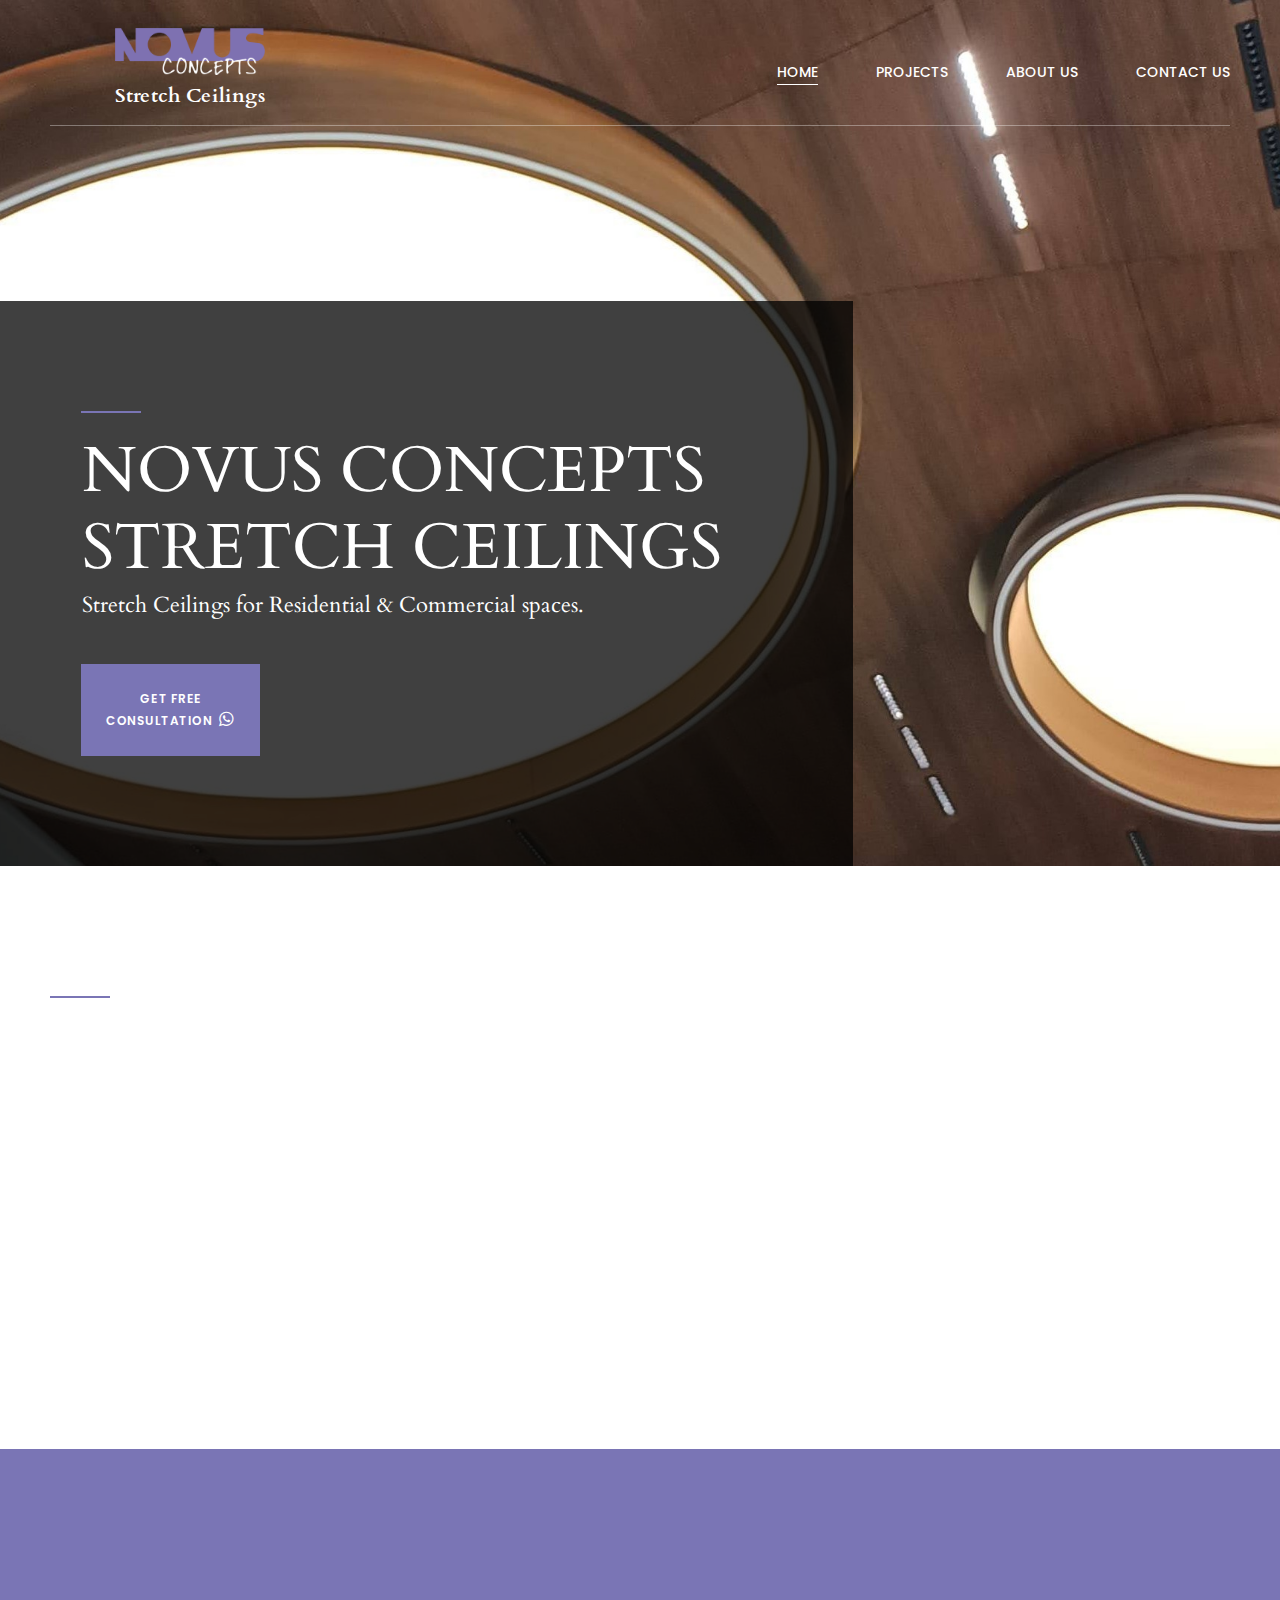
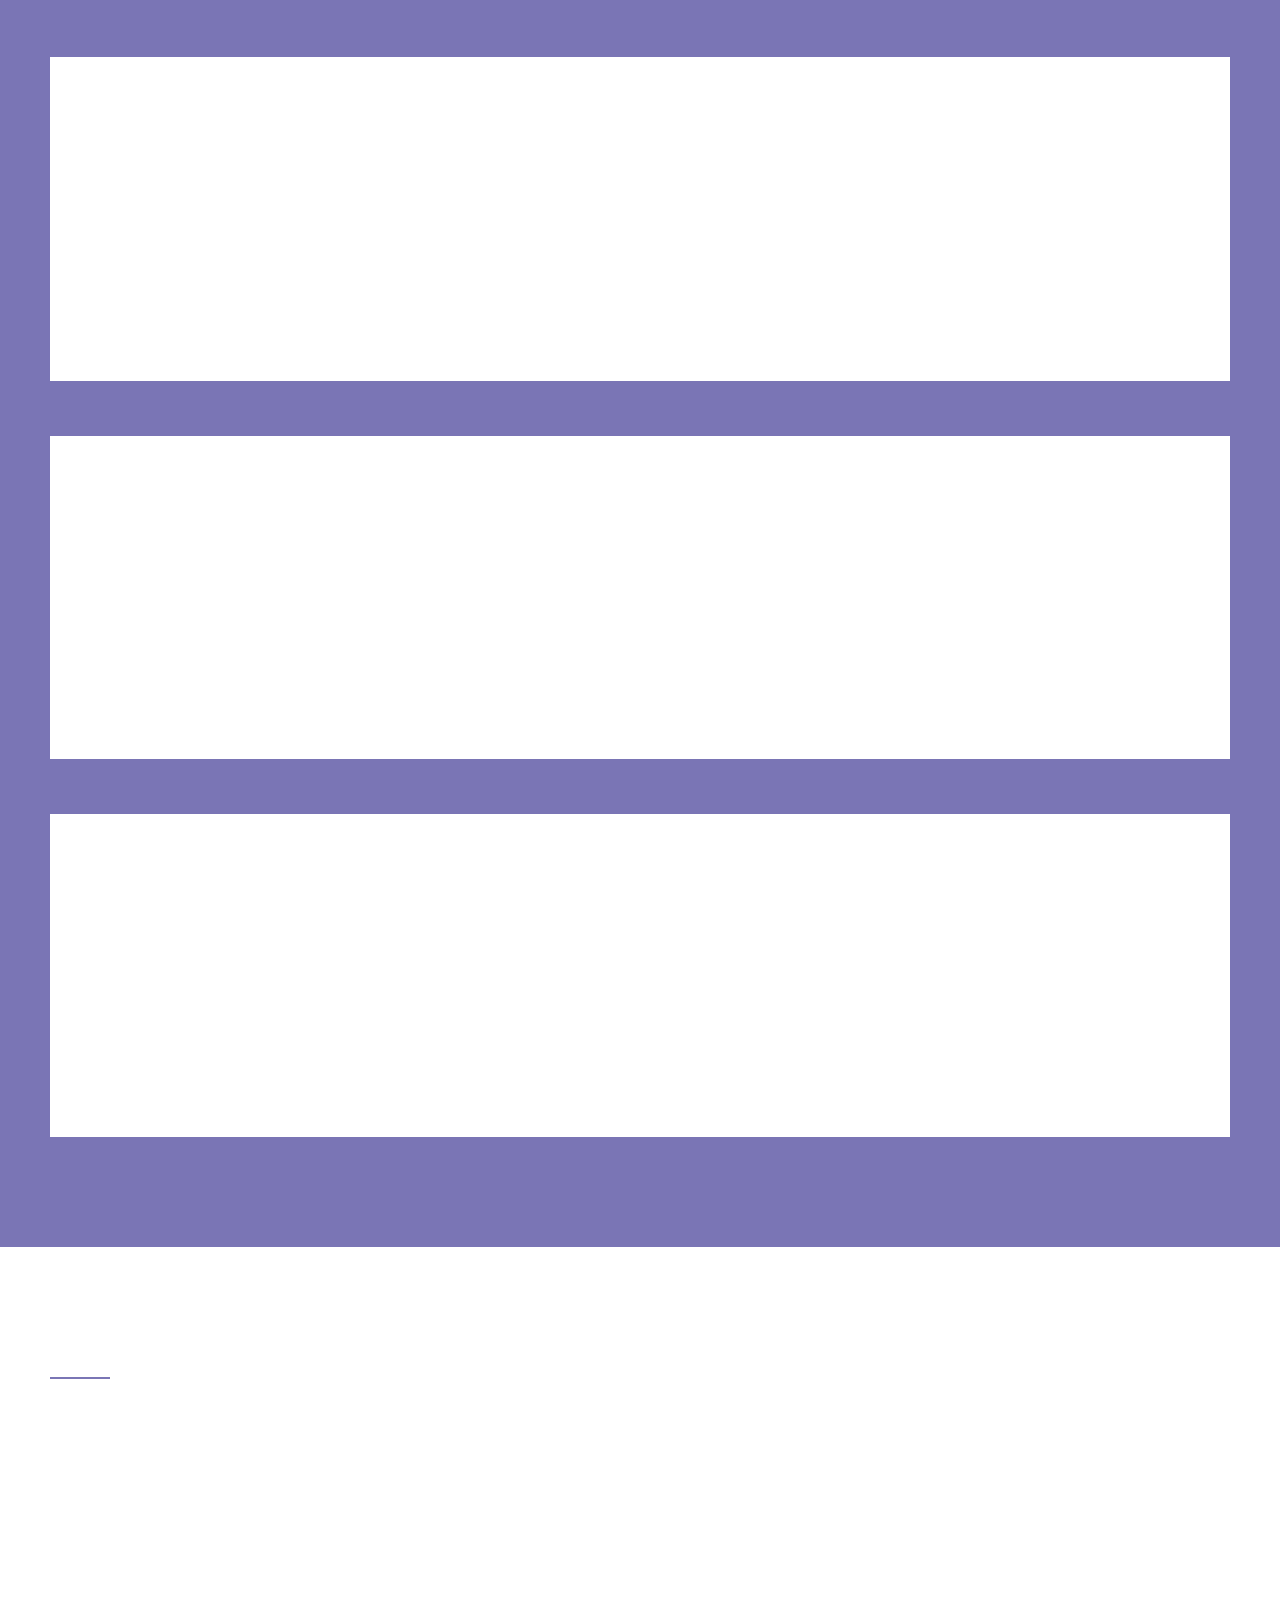
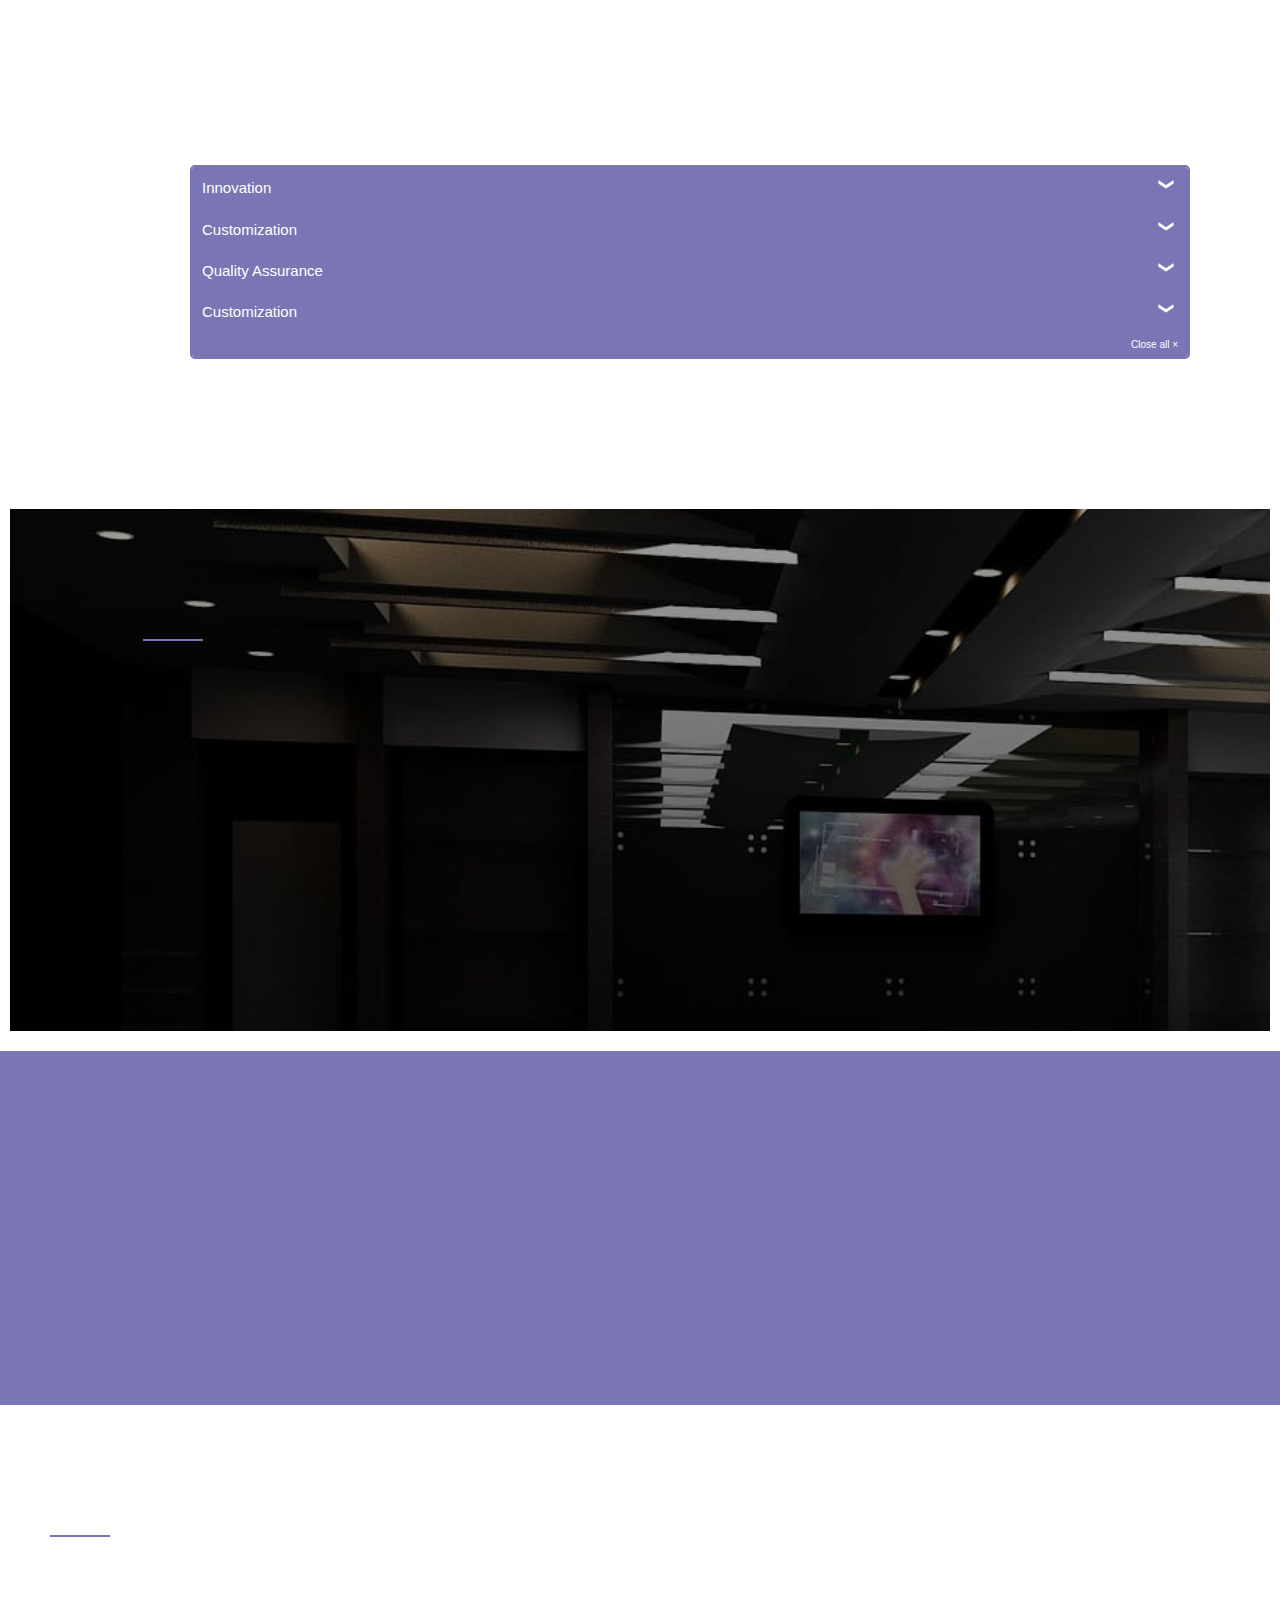
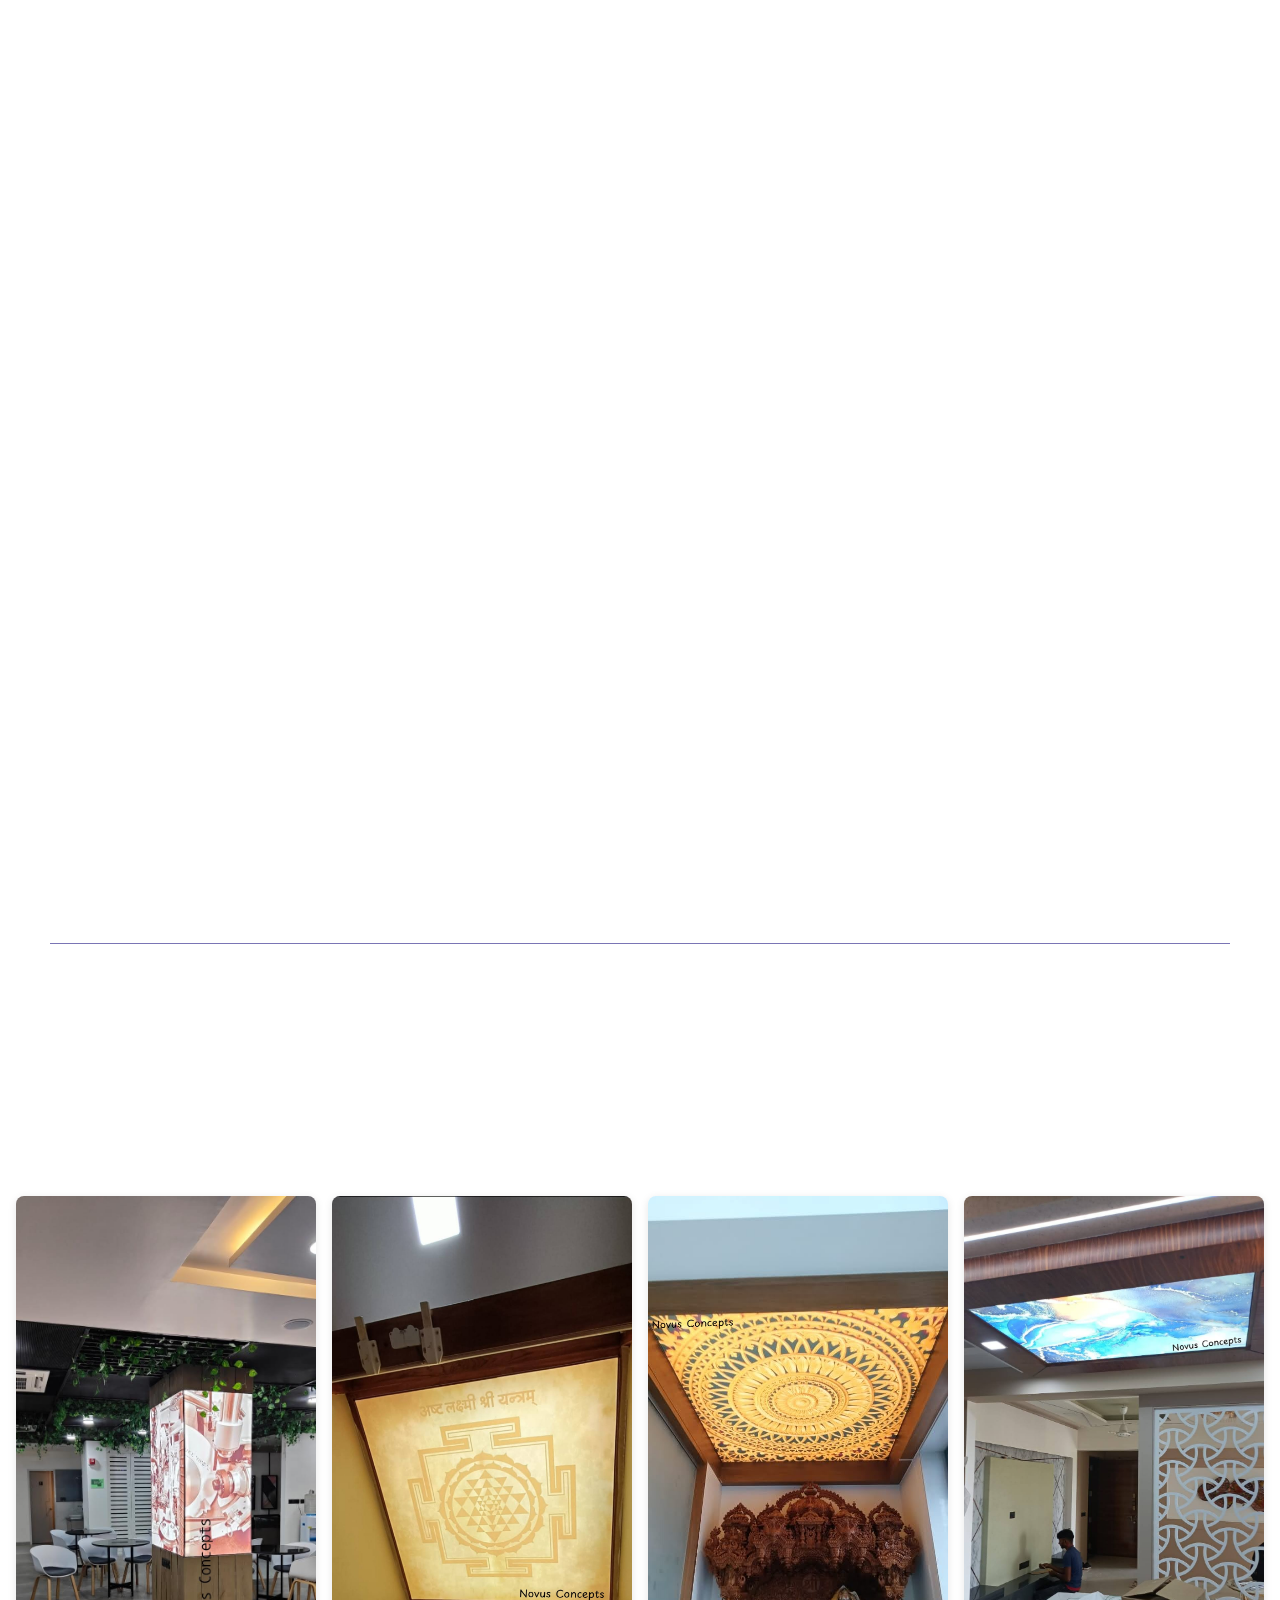
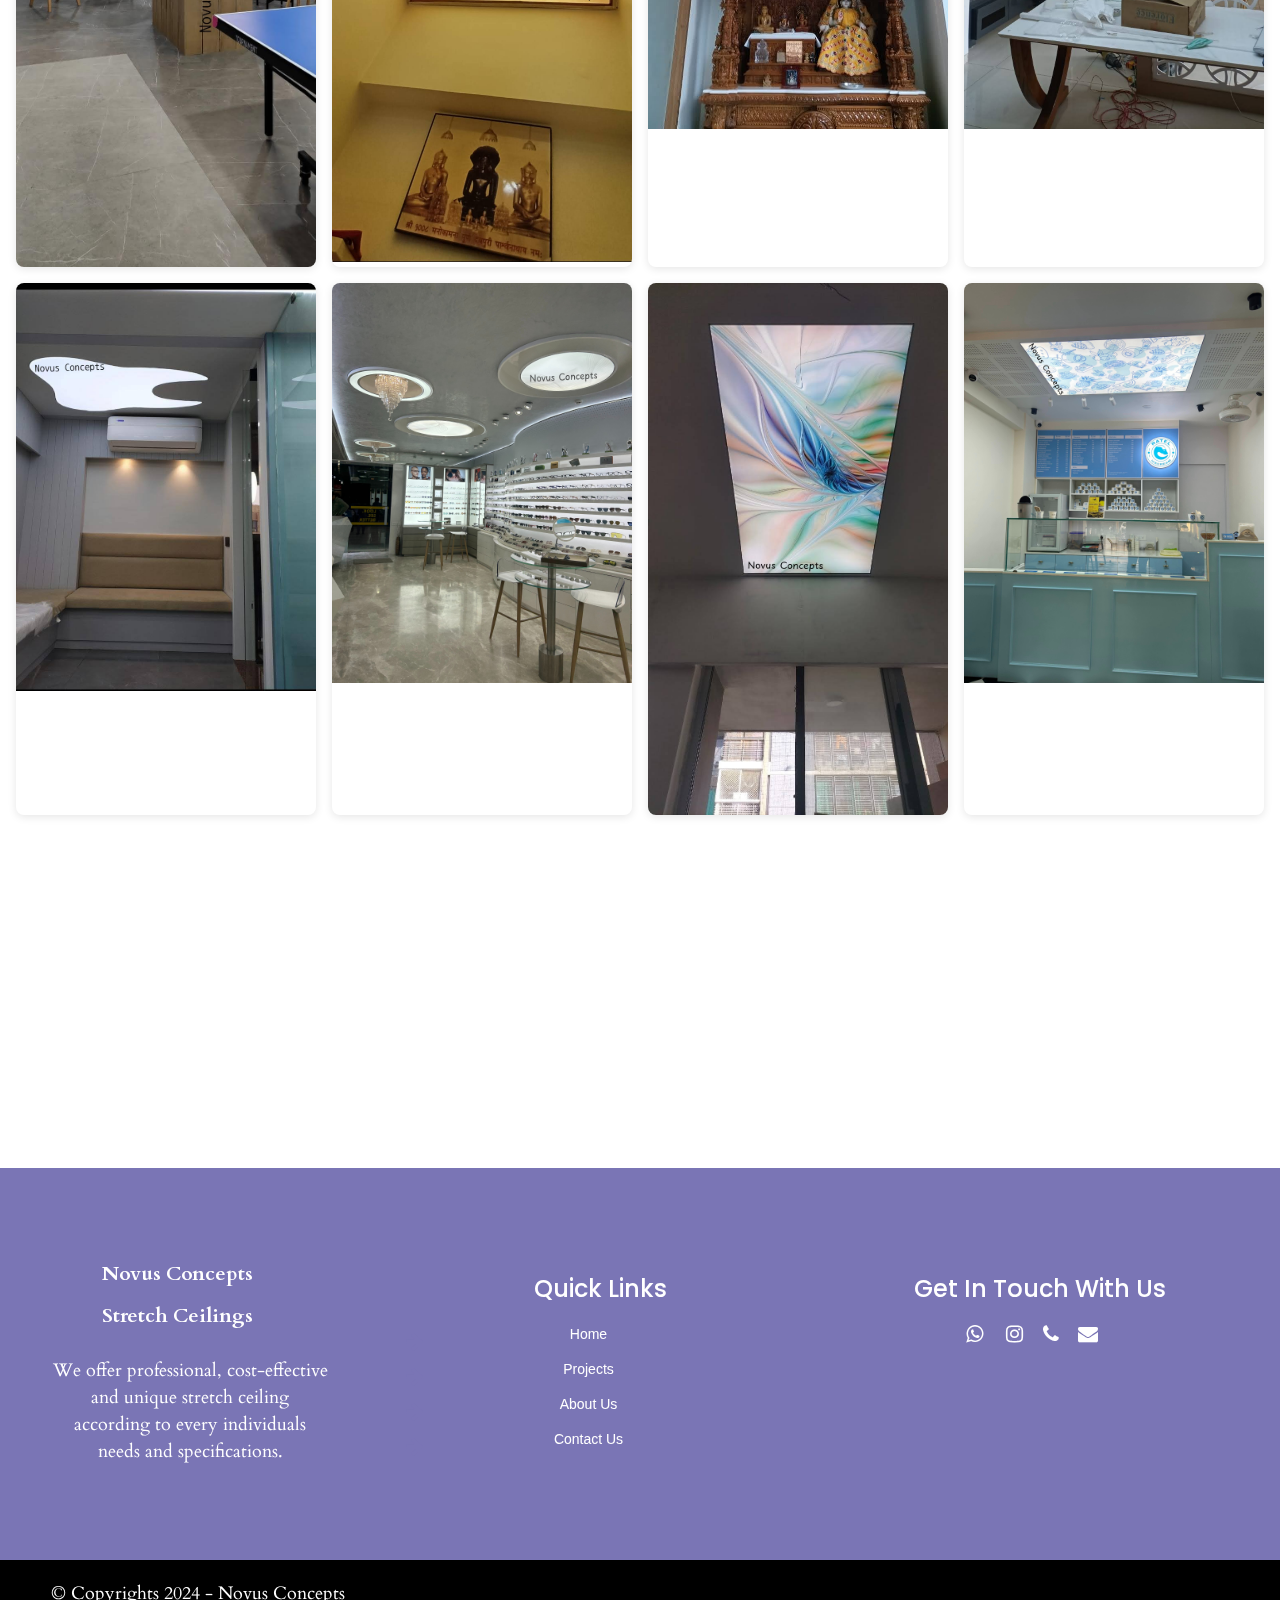
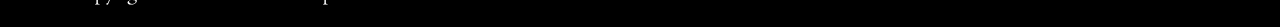
==== commit efac709c: "minor fixes" ====
--- a/index.html
+++ b/index.html
@@ -103,7 +103,7 @@
                                                     <p class="moto-text_system_1" style="text-align: center">
                                                         <a target="_self" href="./" data-action="page"
                                                             data-id="1" class="link"><img style="width: 150px"
-                                                                src="assets/images/transparent_favicon.png"
+                                                                src="assets/images/novus_concepts_white_transparent_logo.png"
                                                                 alt="NovusConcepts-Logo" /></a>
                                                     </p>
                                                     <p class="moto-text_system_1" style="text-align: center">
@@ -787,9 +787,6 @@
                                                                         </li>
                                                                         <li class="moto-text_system_9">
                                                                             Novus UV Printed Stretch Ceilings
-                                                                        </li>
-                                                                        <li class="moto-text_system_9">
-                                                                            Novus Customized Stretch Ceilings
                                                                         </li>
                                                                     </ul>
                                                                 </div>
@@ -1224,7 +1221,7 @@
                                                 data-widget="text" data-preset="default" data-spacing="aaaa"
                                                 data-animation="">
                                                 <div class="section-transition moto-widget-text-content moto-widget-text-editable">
-                                                    <p class="moto-text_system_11">TESTIMONIALS</p>
+                                                    <p class="moto-text_system_11">WHAT OUR CLIENTS SAY</p>
                                                 </div>
                                             </div>
                                         </div>
@@ -1364,7 +1361,7 @@
             </div>
 
             
-            <iframe class="section-transition " src="./testimonials/testimonials.html" style="border: none;" width="100%" height="500"></iframe>
+            <iframe class="section-transition " src="./testimonials/testimonials.html" style="border: none;" width="100%" height="800"></iframe>
       
             <div class="moto-widget moto-widget-row row-fixed moto-spacing-top-auto moto-spacing-right-auto moto-spacing-bottom-auto moto-spacing-left-auto"
                 data-grid-type="sm" data-widget="row" data-spacing="aaaa" data-bg-position="left top">
@@ -1707,13 +1704,18 @@
                                                 data-animation="">
                                                 <div class="section-transition moto-widget-text-content moto-widget-text-editable">
                                                     <h2 class="moto-text_241">
-                                                        CREATE BEAUTIFUL LIVING SPACE WITH NOVUS CONCEPTS
+                                                        MAKE YOUR PLACE BEAMS WITH LUXURIOUSNESS WITH NOVUS CONCEPTS
                                                     </h2>
                                                 </div>
                                             </div>
 
+                                        </div>
+
+                                        <div class="moto-widget moto-widget-row__column moto-cell col-sm-6 moto-spacing-top-auto moto-spacing-right-auto moto-spacing-bottom-auto moto-spacing-left-auto"
+                                            data-widget="row.column" data-container="container" data-spacing="aaaa"
+                                            data-bg-position="right top">
                                             <div data-widget-id="wid_1546502432_2tudk4vh7"
-                                                class="section-transition moto-widget moto-widget-button moto-preset-5 moto-preset-provider-default moto-align-left moto-spacing-top-auto moto-spacing-right-auto moto-spacing-bottom-medium moto-spacing-left-auto"
+                                                class="section-transition moto-widget moto-widget-button moto-preset-5 moto-preset-provider-default moto-align-center moto-spacing-top-small moto-spacing-right-auto moto-spacing-bottom-medium moto-spacing-left-auto"
                                                 data-widget="button">
                                                 <a target="_blank" href="https://wa.me/+919723233413?text=Hello%2C%20I%20browsed%20your%20website%20and%20am%20interested%20in%20your%20stretch%20ceiling%20services.%20Could%20you%20share%20more%20details%20about%20the%20available%20options%20and%20how%20I%20can%20get%20started%3F"
                                                
@@ -1722,28 +1724,6 @@
                                                         class="moto-widget-button-divider"></span><span
                                                         class="moto-widget-button-label">GET FREE
                                                         CONSULTATION</span>&nbsp;<i class="fa fa-whatsapp" style="font-size: 18px;"></i></a>
-                                            </div>
-                                        </div>
-
-                                        <div class="moto-widget moto-widget-row__column moto-cell col-sm-6 moto-spacing-top-auto moto-spacing-right-auto moto-spacing-bottom-auto moto-spacing-left-auto"
-                                            data-widget="row.column" data-container="container" data-spacing="aaaa"
-                                            data-bg-position="left top">
-                                            <div class="moto-widget moto-widget-text moto-preset-default moto-spacing-top-auto moto-spacing-right-auto moto-spacing-bottom-auto moto-spacing-left-auto"
-                                                data-widget="text" data-preset="default" data-spacing="aaaa"
-                                                data-animation="">
-                                                <div class="moto-widget-text-content moto-widget-text-editable">
-                                                    <p class="section-transition moto-text_system_9">
-                                                        For all the home builders, owners, investors,
-                                                        architects, and corporates we have a diversified
-                                                        range of beautiful stretch ceilings.
-                                                        We modernize the interiors and uplift the outlook
-                                                        of the place with enchanting wall murals. The
-                                                        modern, contemporary, classic and creative,
-                                                        stretched ceiling designs fitted with
-                                                        enchanting light fixtures will
-                                                        make your place beams with luxuriousness.
-                                                    </p>
-                                                </div>
                                             </div>
                                         </div>
                                     </div>
